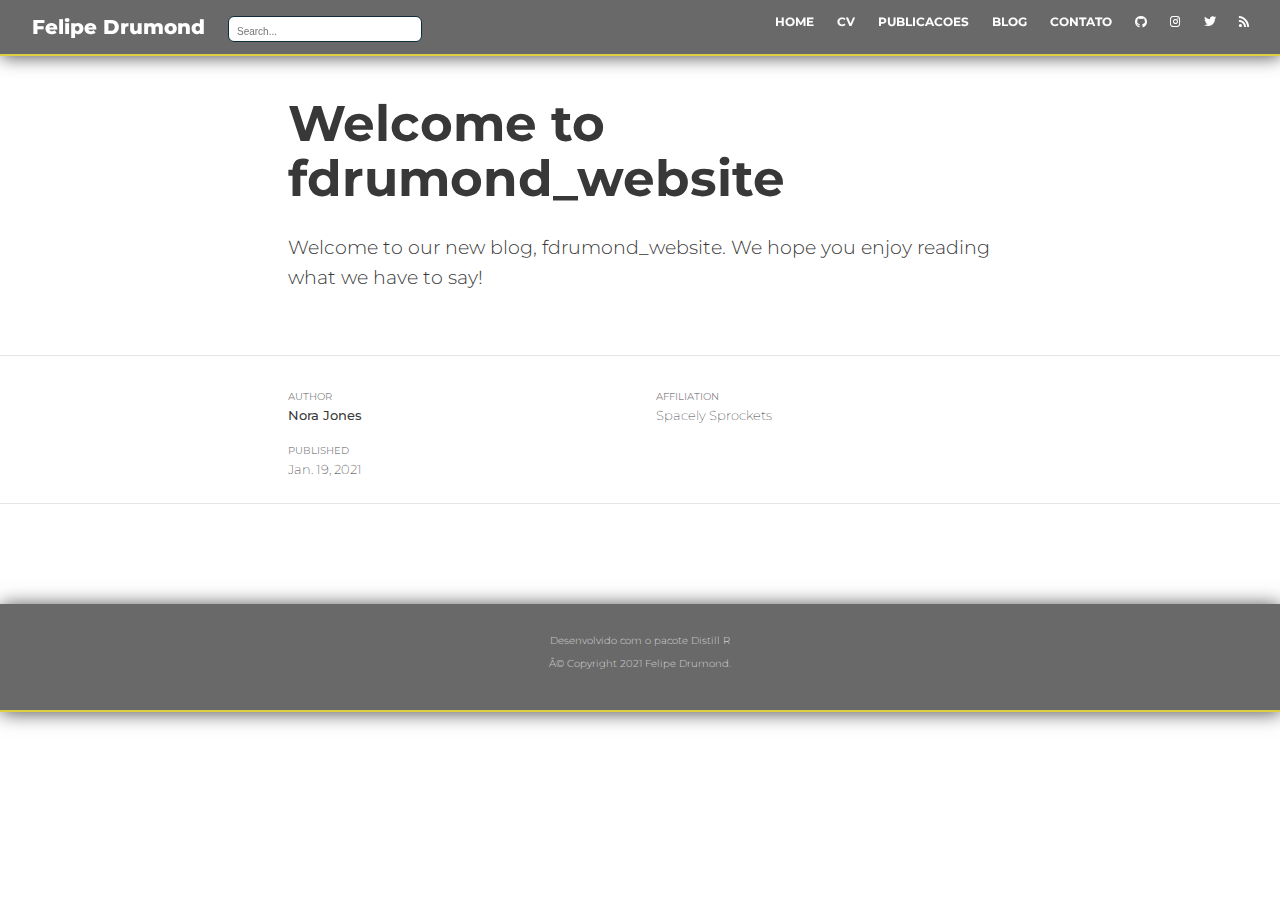
==== posts/welcome/index.html @ ba2a0229 "commit initial" ====
<!DOCTYPE html>

<html xmlns="http://www.w3.org/1999/xhtml" lang="" xml:lang="">

<head>
  <meta charset="utf-8"/>
  <meta name="viewport" content="width=device-width, initial-scale=1"/>
  <meta http-equiv="X-UA-Compatible" content="IE=Edge,chrome=1"/>
  <meta name="generator" content="distill" />

  <style type="text/css">
  /* Hide doc at startup (prevent jankiness while JS renders/transforms) */
  body {
    visibility: hidden;
  }
  </style>

 <!--radix_placeholder_import_source-->
 <!--/radix_placeholder_import_source-->

<style type="text/css">code{white-space: pre;}</style>
<style type="text/css" data-origin="pandoc">
a.sourceLine { display: inline-block; line-height: 1.25; }
a.sourceLine { pointer-events: none; color: inherit; text-decoration: inherit; }
a.sourceLine:empty { height: 1.2em; }
.sourceCode { overflow: visible; }
code.sourceCode { white-space: pre; position: relative; }
div.sourceCode { margin: 1em 0; }
pre.sourceCode { margin: 0; }
@media screen {
div.sourceCode { overflow: auto; }
}
@media print {
code.sourceCode { white-space: pre-wrap; }
a.sourceLine { text-indent: -1em; padding-left: 1em; }
}
pre.numberSource a.sourceLine
  { position: relative; left: -4em; }
pre.numberSource a.sourceLine::before
  { content: attr(title);
    position: relative; left: -1em; text-align: right; vertical-align: baseline;
    border: none; pointer-events: all; display: inline-block;
    -webkit-touch-callout: none; -webkit-user-select: none;
    -khtml-user-select: none; -moz-user-select: none;
    -ms-user-select: none; user-select: none;
    padding: 0 4px; width: 4em;
    color: #aaaaaa;
  }
pre.numberSource { margin-left: 3em; border-left: 1px solid #aaaaaa;  padding-left: 4px; }
div.sourceCode
  {  }
@media screen {
a.sourceLine::before { text-decoration: underline; }
}
code span.al { color: #ad0000; } /* Alert */
code span.an { color: #5e5e5e; } /* Annotation */
code span.at { color: #20794d; } /* Attribute */
code span.bn { color: #ad0000; } /* BaseN */
code span.bu { } /* BuiltIn */
code span.cf { color: #007ba5; } /* ControlFlow */
code span.ch { color: #20794d; } /* Char */
code span.cn { color: #8f5902; } /* Constant */
code span.co { color: #5e5e5e; } /* Comment */
code span.cv { color: #5e5e5e; font-style: italic; } /* CommentVar */
code span.do { color: #5e5e5e; font-style: italic; } /* Documentation */
code span.dt { color: #ad0000; } /* DataType */
code span.dv { color: #ad0000; } /* DecVal */
code span.er { color: #ad0000; } /* Error */
code span.ex { } /* Extension */
code span.fl { color: #ad0000; } /* Float */
code span.fu { color: #4758ab; } /* Function */
code span.im { } /* Import */
code span.in { color: #5e5e5e; } /* Information */
code span.kw { color: #007ba5; } /* Keyword */
code span.op { color: #5e5e5e; } /* Operator */
code span.ot { color: #007ba5; } /* Other */
code span.pp { color: #ad0000; } /* Preprocessor */
code span.sc { color: #20794d; } /* SpecialChar */
code span.ss { color: #20794d; } /* SpecialString */
code span.st { color: #20794d; } /* String */
code span.va { color: #111111; } /* Variable */
code span.vs { color: #20794d; } /* VerbatimString */
code span.wa { color: #5e5e5e; font-style: italic; } /* Warning */
</style>

  <!--radix_placeholder_meta_tags-->
<title>Felipe Drumond: Welcome to fdrumond_website</title>

<meta property="description" itemprop="description" content="Welcome to our new blog, fdrumond_website. We hope you enjoy &#10;reading what we have to say!"/>


<!--  https://schema.org/Article -->
<meta property="article:published" itemprop="datePublished" content="2021-01-19"/>
<meta property="article:created" itemprop="dateCreated" content="2021-01-19"/>
<meta name="article:author" content="Nora Jones"/>

<!--  https://developers.facebook.com/docs/sharing/webmasters#markup -->
<meta property="og:title" content="Felipe Drumond: Welcome to fdrumond_website"/>
<meta property="og:type" content="article"/>
<meta property="og:description" content="Welcome to our new blog, fdrumond_website. We hope you enjoy &#10;reading what we have to say!"/>
<meta property="og:locale" content="en_US"/>
<meta property="og:site_name" content="Felipe Drumond"/>

<!--  https://dev.twitter.com/cards/types/summary -->
<meta property="twitter:card" content="summary"/>
<meta property="twitter:title" content="Felipe Drumond: Welcome to fdrumond_website"/>
<meta property="twitter:description" content="Welcome to our new blog, fdrumond_website. We hope you enjoy &#10;reading what we have to say!"/>

<!--/radix_placeholder_meta_tags-->
  <!--radix_placeholder_rmarkdown_metadata-->

<script type="text/json" id="radix-rmarkdown-metadata">
{"type":"list","attributes":{"names":{"type":"character","attributes":{},"value":["title","description","author","date","output"]}},"value":[{"type":"character","attributes":{},"value":["Welcome to fdrumond_website"]},{"type":"character","attributes":{},"value":["Welcome to our new blog, fdrumond_website. We hope you enjoy \nreading what we have to say!"]},{"type":"list","attributes":{},"value":[{"type":"list","attributes":{"names":{"type":"character","attributes":{},"value":["name","url","affiliation","affiliation_url"]}},"value":[{"type":"character","attributes":{},"value":["Nora Jones"]},{"type":"character","attributes":{},"value":["https://example.com/norajones"]},{"type":"character","attributes":{},"value":["Spacely Sprockets"]},{"type":"character","attributes":{},"value":["https://example.com/spacelysprokets"]}]}]},{"type":"character","attributes":{},"value":["01-19-2021"]},{"type":"list","attributes":{"names":{"type":"character","attributes":{},"value":["distill::distill_article"]}},"value":[{"type":"list","attributes":{"names":{"type":"character","attributes":{},"value":["self_contained"]}},"value":[{"type":"logical","attributes":{},"value":[false]}]}]}]}
</script>
<!--/radix_placeholder_rmarkdown_metadata-->
  
  <script type="text/json" id="radix-resource-manifest">
  {"type":"NULL"}
  </script>
  <!--radix_placeholder_navigation_in_header-->
<meta name="distill:offset" content="../.."/>

<script type="application/javascript">

  window.headroom_prevent_pin = false;

  window.document.addEventListener("DOMContentLoaded", function (event) {

    // initialize headroom for banner
    var header = $('header').get(0);
    var headerHeight = header.offsetHeight;
    var headroom = new Headroom(header, {
      tolerance: 5,
      onPin : function() {
        if (window.headroom_prevent_pin) {
          window.headroom_prevent_pin = false;
          headroom.unpin();
        }
      }
    });
    headroom.init();
    if(window.location.hash)
      headroom.unpin();
    $(header).addClass('headroom--transition');

    // offset scroll location for banner on hash change
    // (see: https://github.com/WickyNilliams/headroom.js/issues/38)
    window.addEventListener("hashchange", function(event) {
      window.scrollTo(0, window.pageYOffset - (headerHeight + 25));
    });

    // responsive menu
    $('.distill-site-header').each(function(i, val) {
      var topnav = $(this);
      var toggle = topnav.find('.nav-toggle');
      toggle.on('click', function() {
        topnav.toggleClass('responsive');
      });
    });

    // nav dropdowns
    $('.nav-dropbtn').click(function(e) {
      $(this).next('.nav-dropdown-content').toggleClass('nav-dropdown-active');
      $(this).parent().siblings('.nav-dropdown')
         .children('.nav-dropdown-content').removeClass('nav-dropdown-active');
    });
    $("body").click(function(e){
      $('.nav-dropdown-content').removeClass('nav-dropdown-active');
    });
    $(".nav-dropdown").click(function(e){
      e.stopPropagation();
    });
  });
</script>

<style type="text/css">

/* Theme (user-documented overrideables for nav appearance) */

.distill-site-nav {
  color: rgba(255, 255, 255, 0.8);
  background-color: #0F2E3D;
  font-size: 15px;
  font-weight: 300;
}

.distill-site-nav a {
  color: inherit;
  text-decoration: none;
}

.distill-site-nav a:hover {
  color: white;
}

@media print {
  .distill-site-nav {
    display: none;
  }
}

.distill-site-header {

}

.distill-site-footer {

}


/* Site Header */

.distill-site-header {
  width: 100%;
  box-sizing: border-box;
  z-index: 3;
}

.distill-site-header .nav-left {
  display: inline-block;
  margin-left: 8px;
}

@media screen and (max-width: 768px) {
  .distill-site-header .nav-left {
    margin-left: 0;
  }
}


.distill-site-header .nav-right {
  float: right;
  margin-right: 8px;
}

.distill-site-header a,
.distill-site-header .title {
  display: inline-block;
  text-align: center;
  padding: 14px 10px 14px 10px;
}

.distill-site-header .title {
  font-size: 18px;
  min-width: 150px;
}

.distill-site-header .logo {
  padding: 0;
}

.distill-site-header .logo img {
  display: none;
  max-height: 20px;
  width: auto;
  margin-bottom: -4px;
}

.distill-site-header .nav-image img {
  max-height: 18px;
  width: auto;
  display: inline-block;
  margin-bottom: -3px;
}



@media screen and (min-width: 1000px) {
  .distill-site-header .logo img {
    display: inline-block;
  }
  .distill-site-header .nav-left {
    margin-left: 20px;
  }
  .distill-site-header .nav-right {
    margin-right: 20px;
  }
  .distill-site-header .title {
    padding-left: 12px;
  }
}


.distill-site-header .nav-toggle {
  display: none;
}

.nav-dropdown {
  display: inline-block;
  position: relative;
}

.nav-dropdown .nav-dropbtn {
  border: none;
  outline: none;
  color: rgba(255, 255, 255, 0.8);
  padding: 16px 10px;
  background-color: transparent;
  font-family: inherit;
  font-size: inherit;
  font-weight: inherit;
  margin: 0;
  margin-top: 1px;
  z-index: 2;
}

.nav-dropdown-content {
  display: none;
  position: absolute;
  background-color: white;
  min-width: 200px;
  border: 1px solid rgba(0,0,0,0.15);
  border-radius: 4px;
  box-shadow: 0px 8px 16px 0px rgba(0,0,0,0.1);
  z-index: 1;
  margin-top: 2px;
  white-space: nowrap;
  padding-top: 4px;
  padding-bottom: 4px;
}

.nav-dropdown-content hr {
  margin-top: 4px;
  margin-bottom: 4px;
  border: none;
  border-bottom: 1px solid rgba(0, 0, 0, 0.1);
}

.nav-dropdown-active {
  display: block;
}

.nav-dropdown-content a, .nav-dropdown-content .nav-dropdown-header {
  color: black;
  padding: 6px 24px;
  text-decoration: none;
  display: block;
  text-align: left;
}

.nav-dropdown-content .nav-dropdown-header {
  display: block;
  padding: 5px 24px;
  padding-bottom: 0;
  text-transform: uppercase;
  font-size: 14px;
  color: #999999;
  white-space: nowrap;
}

.nav-dropdown:hover .nav-dropbtn {
  color: white;
}

.nav-dropdown-content a:hover {
  background-color: #ddd;
  color: black;
}

.nav-right .nav-dropdown-content {
  margin-left: -45%;
  right: 0;
}

@media screen and (max-width: 768px) {
  .distill-site-header a, .distill-site-header .nav-dropdown  {display: none;}
  .distill-site-header a.nav-toggle {
    float: right;
    display: block;
  }
  .distill-site-header .title {
    margin-left: 0;
  }
  .distill-site-header .nav-right {
    margin-right: 0;
  }
  .distill-site-header {
    overflow: hidden;
  }
  .nav-right .nav-dropdown-content {
    margin-left: 0;
  }
}


@media screen and (max-width: 768px) {
  .distill-site-header.responsive {position: relative; min-height: 500px; }
  .distill-site-header.responsive a.nav-toggle {
    position: absolute;
    right: 0;
    top: 0;
  }
  .distill-site-header.responsive a,
  .distill-site-header.responsive .nav-dropdown {
    display: block;
    text-align: left;
  }
  .distill-site-header.responsive .nav-left,
  .distill-site-header.responsive .nav-right {
    width: 100%;
  }
  .distill-site-header.responsive .nav-dropdown {float: none;}
  .distill-site-header.responsive .nav-dropdown-content {position: relative;}
  .distill-site-header.responsive .nav-dropdown .nav-dropbtn {
    display: block;
    width: 100%;
    text-align: left;
  }
}

/* Site Footer */

.distill-site-footer {
  width: 100%;
  overflow: hidden;
  box-sizing: border-box;
  z-index: 3;
  margin-top: 30px;
  padding-top: 30px;
  padding-bottom: 30px;
  text-align: center;
}

/* Headroom */

d-title {
  padding-top: 6rem;
}

@media print {
  d-title {
    padding-top: 4rem;
  }
}

.headroom {
  z-index: 1000;
  position: fixed;
  top: 0;
  left: 0;
  right: 0;
}

.headroom--transition {
  transition: all .4s ease-in-out;
}

.headroom--unpinned {
  top: -100px;
}

.headroom--pinned {
  top: 0;
}

/* adjust viewport for navbar height */
/* helps vertically center bootstrap (non-distill) content */
.min-vh-100 {
  min-height: calc(100vh - 100px) !important;
}

</style>

<script src="../../site_libs/jquery-1.11.3/jquery.min.js"></script>
<link href="../../site_libs/font-awesome-5.1.0/css/all.css" rel="stylesheet"/>
<link href="../../site_libs/font-awesome-5.1.0/css/v4-shims.css" rel="stylesheet"/>
<script src="../../site_libs/headroom-0.9.4/headroom.min.js"></script>
<script src="../../site_libs/autocomplete-0.37.1/autocomplete.min.js"></script>
<script src="../../site_libs/fuse-6.4.1/fuse.min.js"></script>

<script type="application/javascript">

function getMeta(metaName) {
  var metas = document.getElementsByTagName('meta');
  for (let i = 0; i < metas.length; i++) {
    if (metas[i].getAttribute('name') === metaName) {
      return metas[i].getAttribute('content');
    }
  }
  return '';
}

function offsetURL(url) {
  var offset = getMeta('distill:offset');
  return offset ? offset + '/' + url : url;
}

function createFuseIndex() {

  // create fuse index
  var options = {
    keys: [
      { name: 'title', weight: 20 },
      { name: 'categories', weight: 15 },
      { name: 'description', weight: 10 },
      { name: 'contents', weight: 5 },
    ],
    ignoreLocation: true,
    threshold: 0
  };
  var fuse = new window.Fuse([], options);

  // fetch the main search.json
  return fetch(offsetURL('search.json'))
    .then(function(response) {
      if (response.status == 200) {
        return response.json().then(function(json) {
          // index main articles
          json.articles.forEach(function(article) {
            fuse.add(article);
          });
          // download collections and index their articles
          return Promise.all(json.collections.map(function(collection) {
            return fetch(offsetURL(collection)).then(function(response) {
              if (response.status === 200) {
                return response.json().then(function(articles) {
                  articles.forEach(function(article) {
                    fuse.add(article);
                  });
                })
              } else {
                return Promise.reject(
                  new Error('Unexpected status from search index request: ' +
                            response.status)
                );
              }
            });
          })).then(function() {
            return fuse;
          });
        });

      } else {
        return Promise.reject(
          new Error('Unexpected status from search index request: ' +
                      response.status)
        );
      }
    });
}

window.document.addEventListener("DOMContentLoaded", function (event) {

  // get search element (bail if we don't have one)
  var searchEl = window.document.getElementById('distill-search');
  if (!searchEl)
    return;

  createFuseIndex()
    .then(function(fuse) {

      // make search box visible
      searchEl.classList.remove('hidden');

      // initialize autocomplete
      var options = {
        autoselect: true,
        hint: false,
        minLength: 2,
      };
      window.autocomplete(searchEl, options, [{
        source: function(query, callback) {
          const searchOptions = {
            isCaseSensitive: false,
            shouldSort: true,
            minMatchCharLength: 2,
            limit: 10,
          };
          var results = fuse.search(query, searchOptions);
          callback(results
            .map(function(result) { return result.item; })
          );
        },
        templates: {
          suggestion: function(suggestion) {
            var img = suggestion.preview && Object.keys(suggestion.preview).length > 0
              ? `<img src="${offsetURL(suggestion.preview)}"</img>`
              : '';
            var html = `
              <div class="search-item">
                <h3>${suggestion.title}</h3>
                <div class="search-item-description">
                  ${suggestion.description || ''}
                </div>
                <div class="search-item-preview">
                  ${img}
                </div>
              </div>
            `;
            return html;
          }
        }
      }]).on('autocomplete:selected', function(event, suggestion) {
        window.location.href = offsetURL(suggestion.path);
      });
      // remove inline display style on autocompleter (we want to
      // manage responsive display via css)
      $('.algolia-autocomplete').css("display", "");
    })
    .catch(function(error) {
      console.log(error);
    });

});

</script>

<style type="text/css">

.nav-search {
  font-size: x-small;
}

/* Algolioa Autocomplete */

.algolia-autocomplete {
  display: inline-block;
  margin-left: 10px;
  vertical-align: sub;
  background-color: white;
  color: black;
  padding: 6px;
  padding-top: 8px;
  padding-bottom: 0;
  border-radius: 6px;
  border: 1px #0F2E3D solid;
  width: 180px;
}


@media screen and (max-width: 768px) {
  .distill-site-nav .algolia-autocomplete {
    display: none;
    visibility: hidden;
  }
  .distill-site-nav.responsive .algolia-autocomplete {
    display: inline-block;
    visibility: visible;
  }
  .distill-site-nav.responsive .algolia-autocomplete .aa-dropdown-menu {
    margin-left: 0;
    width: 400px;
    max-height: 400px;
  }
}

.algolia-autocomplete .aa-input, .algolia-autocomplete .aa-hint {
  width: 90%;
  outline: none;
  border: none;
}

.algolia-autocomplete .aa-hint {
  color: #999;
}
.algolia-autocomplete .aa-dropdown-menu {
  width: 550px;
  max-height: 70vh;
  overflow-x: visible;
  overflow-y: scroll;
  padding: 5px;
  margin-top: 3px;
  margin-left: -150px;
  background-color: #fff;
  border-radius: 5px;
  border: 1px solid #999;
  border-top: none;
}

.algolia-autocomplete .aa-dropdown-menu .aa-suggestion {
  cursor: pointer;
  padding: 5px 4px;
  border-bottom: 1px solid #eee;
}

.algolia-autocomplete .aa-dropdown-menu .aa-suggestion:last-of-type {
  border-bottom: none;
  margin-bottom: 2px;
}

.algolia-autocomplete .aa-dropdown-menu .aa-suggestion .search-item {
  overflow: hidden;
  font-size: 0.8em;
  line-height: 1.4em;
}

.algolia-autocomplete .aa-dropdown-menu .aa-suggestion .search-item h3 {
  font-size: 1rem;
  margin-block-start: 0;
  margin-block-end: 5px;
}

.algolia-autocomplete .aa-dropdown-menu .aa-suggestion .search-item-description {
  display: inline-block;
  overflow: hidden;
  height: 2.8em;
  width: 80%;
  margin-right: 4%;
}

.algolia-autocomplete .aa-dropdown-menu .aa-suggestion .search-item-preview {
  display: inline-block;
  width: 15%;
}

.algolia-autocomplete .aa-dropdown-menu .aa-suggestion .search-item-preview img {
  height: 3em;
  width: auto;
  display: none;
}

.algolia-autocomplete .aa-dropdown-menu .aa-suggestion .search-item-preview img[src] {
  display: initial;
}

.algolia-autocomplete .aa-dropdown-menu .aa-suggestion.aa-cursor {
  background-color: #eee;
}
.algolia-autocomplete .aa-dropdown-menu .aa-suggestion em {
  font-weight: bold;
  font-style: normal;
}

</style>


<!--/radix_placeholder_navigation_in_header-->
  <!--radix_placeholder_distill-->

<style type="text/css">

body {
  background-color: white;
}

.pandoc-table {
  width: 100%;
}

.pandoc-table>caption {
  margin-bottom: 10px;
}

.pandoc-table th:not([align]) {
  text-align: left;
}

.pagedtable-footer {
  font-size: 15px;
}

d-byline .byline {
  grid-template-columns: 2fr 2fr;
}

d-byline .byline h3 {
  margin-block-start: 1.5em;
}

d-byline .byline .authors-affiliations h3 {
  margin-block-start: 0.5em;
}

.authors-affiliations .orcid-id {
  width: 16px;
  height:16px;
  margin-left: 4px;
  margin-right: 4px;
  vertical-align: middle;
  padding-bottom: 2px;
}

d-title .dt-tags {
  margin-top: 1em;
  grid-column: text;
}

.dt-tags .dt-tag {
  text-decoration: none;
  display: inline-block;
  color: rgba(0,0,0,0.6);
  padding: 0em 0.4em;
  margin-right: 0.5em;
  margin-bottom: 0.4em;
  font-size: 70%;
  border: 1px solid rgba(0,0,0,0.2);
  border-radius: 3px;
  text-transform: uppercase;
  font-weight: 500;
}

d-article table.gt_table td,
d-article table.gt_table th {
  border-bottom: none;
}

.html-widget {
  margin-bottom: 2.0em;
}

.l-screen-inset {
  padding-right: 16px;
}

.l-screen .caption {
  margin-left: 10px;
}

.shaded {
  background: rgb(247, 247, 247);
  padding-top: 20px;
  padding-bottom: 20px;
  border-top: 1px solid rgba(0, 0, 0, 0.1);
  border-bottom: 1px solid rgba(0, 0, 0, 0.1);
}

.shaded .html-widget {
  margin-bottom: 0;
  border: 1px solid rgba(0, 0, 0, 0.1);
}

.shaded .shaded-content {
  background: white;
}

.text-output {
  margin-top: 0;
  line-height: 1.5em;
}

.hidden {
  display: none !important;
}

d-article {
  padding-top: 2.5rem;
  padding-bottom: 30px;
}

d-appendix {
  padding-top: 30px;
}

d-article>p>img {
  width: 100%;
}

d-article h2 {
  margin: 1rem 0 1.5rem 0;
}

d-article h3 {
  margin-top: 1.5rem;
}

d-article iframe {
  border: 1px solid rgba(0, 0, 0, 0.1);
  margin-bottom: 2.0em;
  width: 100%;
}

/* Tweak code blocks */

d-article div.sourceCode code,
d-article pre code {
  font-family: Consolas, Monaco, 'Andale Mono', 'Ubuntu Mono', monospace;
}

d-article pre,
d-article div.sourceCode,
d-article div.sourceCode pre {
  overflow: auto;
}

d-article div.sourceCode {
  background-color: white;
}

d-article div.sourceCode pre {
  padding-left: 10px;
  font-size: 12px;
  border-left: 2px solid rgba(0,0,0,0.1);
}

d-article pre {
  font-size: 12px;
  color: black;
  background: none;
  margin-top: 0;
  text-align: left;
  white-space: pre;
  word-spacing: normal;
  word-break: normal;
  word-wrap: normal;
  line-height: 1.5;

  -moz-tab-size: 4;
  -o-tab-size: 4;
  tab-size: 4;

  -webkit-hyphens: none;
  -moz-hyphens: none;
  -ms-hyphens: none;
  hyphens: none;
}

d-article pre a {
  border-bottom: none;
}

d-article pre a:hover {
  border-bottom: none;
  text-decoration: underline;
}

d-article details {
  grid-column: text;
  margin-bottom: 0.8em;
}

@media(min-width: 768px) {

d-article pre,
d-article div.sourceCode,
d-article div.sourceCode pre {
  overflow: visible !important;
}

d-article div.sourceCode pre {
  padding-left: 18px;
  font-size: 14px;
}

d-article pre {
  font-size: 14px;
}

}

figure img.external {
  background: white;
  border: 1px solid rgba(0, 0, 0, 0.1);
  box-shadow: 0 1px 8px rgba(0, 0, 0, 0.1);
  padding: 18px;
  box-sizing: border-box;
}

/* CSS for d-contents */

.d-contents {
  grid-column: text;
  color: rgba(0,0,0,0.8);
  font-size: 0.9em;
  padding-bottom: 1em;
  margin-bottom: 1em;
  padding-bottom: 0.5em;
  margin-bottom: 1em;
  padding-left: 0.25em;
  justify-self: start;
}

@media(min-width: 1000px) {
  .d-contents.d-contents-float {
    height: 0;
    grid-column-start: 1;
    grid-column-end: 4;
    justify-self: center;
    padding-right: 3em;
    padding-left: 2em;
  }
}

.d-contents nav h3 {
  font-size: 18px;
  margin-top: 0;
  margin-bottom: 1em;
}

.d-contents li {
  list-style-type: none
}

.d-contents nav > ul {
  padding-left: 0;
}

.d-contents ul {
  padding-left: 1em
}

.d-contents nav ul li {
  margin-top: 0.6em;
  margin-bottom: 0.2em;
}

.d-contents nav a {
  font-size: 13px;
  border-bottom: none;
  text-decoration: none
  color: rgba(0, 0, 0, 0.8);
}

.d-contents nav a:hover {
  text-decoration: underline solid rgba(0, 0, 0, 0.6)
}

.d-contents nav > ul > li > a {
  font-weight: 600;
}

.d-contents nav > ul > li > ul {
  font-weight: inherit;
}

.d-contents nav > ul > li > ul > li {
  margin-top: 0.2em;
}


.d-contents nav ul {
  margin-top: 0;
  margin-bottom: 0.25em;
}

.d-article-with-toc h2:nth-child(2) {
  margin-top: 0;
}


/* Figure */

.figure {
  position: relative;
  margin-bottom: 2.5em;
  margin-top: 1.5em;
}

.figure img {
  width: 100%;
}

.figure .caption {
  color: rgba(0, 0, 0, 0.6);
  font-size: 12px;
  line-height: 1.5em;
}

.figure img.external {
  background: white;
  border: 1px solid rgba(0, 0, 0, 0.1);
  box-shadow: 0 1px 8px rgba(0, 0, 0, 0.1);
  padding: 18px;
  box-sizing: border-box;
}

.figure .caption a {
  color: rgba(0, 0, 0, 0.6);
}

.figure .caption b,
.figure .caption strong, {
  font-weight: 600;
  color: rgba(0, 0, 0, 1.0);
}

/* Citations */

d-article .citation {
  color: inherit;
  cursor: inherit;
}

div.hanging-indent{
  margin-left: 1em; text-indent: -1em;
}

/* Citation hover box */

.tippy-box[data-theme~=light-border] {
  background-color: rgba(250, 250, 250, 0.95);
}

.tippy-content > p {
  margin-bottom: 0;
  padding: 2px;
}


/* Tweak 1000px media break to show more text */

@media(min-width: 1000px) {
  .base-grid,
  distill-header,
  d-title,
  d-abstract,
  d-article,
  d-appendix,
  distill-appendix,
  d-byline,
  d-footnote-list,
  d-citation-list,
  distill-footer {
    grid-template-columns: [screen-start] 1fr [page-start kicker-start] 80px [middle-start] 50px [text-start kicker-end] 65px 65px 65px 65px 65px 65px 65px 65px [text-end gutter-start] 65px [middle-end] 65px [page-end gutter-end] 1fr [screen-end];
    grid-column-gap: 16px;
  }

  .grid {
    grid-column-gap: 16px;
  }

  d-article {
    font-size: 1.06rem;
    line-height: 1.7em;
  }
  figure .caption, .figure .caption, figure figcaption {
    font-size: 13px;
  }
}

@media(min-width: 1180px) {
  .base-grid,
  distill-header,
  d-title,
  d-abstract,
  d-article,
  d-appendix,
  distill-appendix,
  d-byline,
  d-footnote-list,
  d-citation-list,
  distill-footer {
    grid-template-columns: [screen-start] 1fr [page-start kicker-start] 60px [middle-start] 60px [text-start kicker-end] 60px 60px 60px 60px 60px 60px 60px 60px [text-end gutter-start] 60px [middle-end] 60px [page-end gutter-end] 1fr [screen-end];
    grid-column-gap: 32px;
  }

  .grid {
    grid-column-gap: 32px;
  }
}


/* Get the citation styles for the appendix (not auto-injected on render since
   we do our own rendering of the citation appendix) */

d-appendix .citation-appendix,
.d-appendix .citation-appendix {
  font-size: 11px;
  line-height: 15px;
  border-left: 1px solid rgba(0, 0, 0, 0.1);
  padding-left: 18px;
  border: 1px solid rgba(0,0,0,0.1);
  background: rgba(0, 0, 0, 0.02);
  padding: 10px 18px;
  border-radius: 3px;
  color: rgba(150, 150, 150, 1);
  overflow: hidden;
  margin-top: -12px;
  white-space: pre-wrap;
  word-wrap: break-word;
}

/* Include appendix styles here so they can be overridden */

d-appendix {
  contain: layout style;
  font-size: 0.8em;
  line-height: 1.7em;
  margin-top: 60px;
  margin-bottom: 0;
  border-top: 1px solid rgba(0, 0, 0, 0.1);
  color: rgba(0,0,0,0.5);
  padding-top: 60px;
  padding-bottom: 48px;
}

d-appendix h3 {
  grid-column: page-start / text-start;
  font-size: 15px;
  font-weight: 500;
  margin-top: 1em;
  margin-bottom: 0;
  color: rgba(0,0,0,0.65);
}

d-appendix h3 + * {
  margin-top: 1em;
}

d-appendix ol {
  padding: 0 0 0 15px;
}

@media (min-width: 768px) {
  d-appendix ol {
    padding: 0 0 0 30px;
    margin-left: -30px;
  }
}

d-appendix li {
  margin-bottom: 1em;
}

d-appendix a {
  color: rgba(0, 0, 0, 0.6);
}

d-appendix > * {
  grid-column: text;
}

d-appendix > d-footnote-list,
d-appendix > d-citation-list,
d-appendix > distill-appendix {
  grid-column: screen;
}

/* Include footnote styles here so they can be overridden */

d-footnote-list {
  contain: layout style;
}

d-footnote-list > * {
  grid-column: text;
}

d-footnote-list a.footnote-backlink {
  color: rgba(0,0,0,0.3);
  padding-left: 0.5em;
}



/* Anchor.js */

.anchorjs-link {
  /*transition: all .25s linear; */
  text-decoration: none;
  border-bottom: none;
}
*:hover > .anchorjs-link {
  margin-left: -1.125em !important;
  text-decoration: none;
  border-bottom: none;
}

/* Social footer */

.social_footer {
  margin-top: 30px;
  margin-bottom: 0;
  color: rgba(0,0,0,0.67);
}

.disqus-comments {
  margin-right: 30px;
}

.disqus-comment-count {
  border-bottom: 1px solid rgba(0, 0, 0, 0.4);
  cursor: pointer;
}

#disqus_thread {
  margin-top: 30px;
}

.article-sharing a {
  border-bottom: none;
  margin-right: 8px;
}

.article-sharing a:hover {
  border-bottom: none;
}

.sidebar-section.subscribe {
  font-size: 12px;
  line-height: 1.6em;
}

.subscribe p {
  margin-bottom: 0.5em;
}


.article-footer .subscribe {
  font-size: 15px;
  margin-top: 45px;
}


.sidebar-section.custom {
  font-size: 12px;
  line-height: 1.6em;
}

.custom p {
  margin-bottom: 0.5em;
}

/* Styles for listing layout (hide title) */
.layout-listing d-title, .layout-listing .d-title {
  display: none;
}

/* Styles for posts lists (not auto-injected) */


.posts-with-sidebar {
  padding-left: 45px;
  padding-right: 45px;
}

.posts-list .description h2,
.posts-list .description p {
  font-family: -apple-system, BlinkMacSystemFont, "Segoe UI", Roboto, Oxygen, Ubuntu, Cantarell, "Fira Sans", "Droid Sans", "Helvetica Neue", Arial, sans-serif;
}

.posts-list .description h2 {
  font-weight: 700;
  border-bottom: none;
  padding-bottom: 0;
}

.posts-list h2.post-tag {
  border-bottom: 1px solid rgba(0, 0, 0, 0.2);
  padding-bottom: 12px;
}
.posts-list {
  margin-top: 60px;
  margin-bottom: 24px;
}

.posts-list .post-preview {
  text-decoration: none;
  overflow: hidden;
  display: block;
  border-bottom: 1px solid rgba(0, 0, 0, 0.1);
  padding: 24px 0;
}

.post-preview-last {
  border-bottom: none !important;
}

.posts-list .posts-list-caption {
  grid-column: screen;
  font-weight: 400;
}

.posts-list .post-preview h2 {
  margin: 0 0 6px 0;
  line-height: 1.2em;
  font-style: normal;
  font-size: 24px;
}

.posts-list .post-preview p {
  margin: 0 0 12px 0;
  line-height: 1.4em;
  font-size: 16px;
}

.posts-list .post-preview .thumbnail {
  box-sizing: border-box;
  margin-bottom: 24px;
  position: relative;
  max-width: 500px;
}
.posts-list .post-preview img {
  width: 100%;
  display: block;
}

.posts-list .metadata {
  font-size: 12px;
  line-height: 1.4em;
  margin-bottom: 18px;
}

.posts-list .metadata > * {
  display: inline-block;
}

.posts-list .metadata .publishedDate {
  margin-right: 2em;
}

.posts-list .metadata .dt-authors {
  display: block;
  margin-top: 0.3em;
  margin-right: 2em;
}

.posts-list .dt-tags {
  display: block;
  line-height: 1em;
}

.posts-list .dt-tags .dt-tag {
  display: inline-block;
  color: rgba(0,0,0,0.6);
  padding: 0.3em 0.4em;
  margin-right: 0.2em;
  margin-bottom: 0.4em;
  font-size: 60%;
  border: 1px solid rgba(0,0,0,0.2);
  border-radius: 3px;
  text-transform: uppercase;
  font-weight: 500;
}

.posts-list img {
  opacity: 1;
}

.posts-list img[data-src] {
  opacity: 0;
}

.posts-more {
  clear: both;
}


.posts-sidebar {
  font-size: 16px;
}

.posts-sidebar h3 {
  font-size: 16px;
  margin-top: 0;
  margin-bottom: 0.5em;
  font-weight: 400;
  text-transform: uppercase;
}

.sidebar-section {
  margin-bottom: 30px;
}

.categories ul {
  list-style-type: none;
  margin: 0;
  padding: 0;
}

.categories li {
  color: rgba(0, 0, 0, 0.8);
  margin-bottom: 0;
}

.categories li>a {
  border-bottom: none;
}

.categories li>a:hover {
  border-bottom: 1px solid rgba(0, 0, 0, 0.4);
}

.categories .active {
  font-weight: 600;
}

.categories .category-count {
  color: rgba(0, 0, 0, 0.4);
}


@media(min-width: 768px) {
  .posts-list .post-preview h2 {
    font-size: 26px;
  }
  .posts-list .post-preview .thumbnail {
    float: right;
    width: 30%;
    margin-bottom: 0;
  }
  .posts-list .post-preview .description {
    float: left;
    width: 45%;
  }
  .posts-list .post-preview .metadata {
    float: left;
    width: 20%;
    margin-top: 8px;
  }
  .posts-list .post-preview p {
    margin: 0 0 12px 0;
    line-height: 1.5em;
    font-size: 16px;
  }
  .posts-with-sidebar .posts-list {
    float: left;
    width: 75%;
  }
  .posts-with-sidebar .posts-sidebar {
    float: right;
    width: 20%;
    margin-top: 60px;
    padding-top: 24px;
    padding-bottom: 24px;
  }
}


/* Improve display for browsers without grid (IE/Edge <= 15) */

.downlevel {
  line-height: 1.6em;
  font-family: -apple-system, BlinkMacSystemFont, "Segoe UI", Roboto, Oxygen, Ubuntu, Cantarell, "Fira Sans", "Droid Sans", "Helvetica Neue", Arial, sans-serif;
  margin: 0;
}

.downlevel .d-title {
  padding-top: 6rem;
  padding-bottom: 1.5rem;
}

.downlevel .d-title h1 {
  font-size: 50px;
  font-weight: 700;
  line-height: 1.1em;
  margin: 0 0 0.5rem;
}

.downlevel .d-title p {
  font-weight: 300;
  font-size: 1.2rem;
  line-height: 1.55em;
  margin-top: 0;
}

.downlevel .d-byline {
  padding-top: 0.8em;
  padding-bottom: 0.8em;
  font-size: 0.8rem;
  line-height: 1.8em;
}

.downlevel .section-separator {
  border: none;
  border-top: 1px solid rgba(0, 0, 0, 0.1);
}

.downlevel .d-article {
  font-size: 1.06rem;
  line-height: 1.7em;
  padding-top: 1rem;
  padding-bottom: 2rem;
}


.downlevel .d-appendix {
  padding-left: 0;
  padding-right: 0;
  max-width: none;
  font-size: 0.8em;
  line-height: 1.7em;
  margin-bottom: 0;
  color: rgba(0,0,0,0.5);
  padding-top: 40px;
  padding-bottom: 48px;
}

.downlevel .footnotes ol {
  padding-left: 13px;
}

.downlevel .base-grid,
.downlevel .distill-header,
.downlevel .d-title,
.downlevel .d-abstract,
.downlevel .d-article,
.downlevel .d-appendix,
.downlevel .distill-appendix,
.downlevel .d-byline,
.downlevel .d-footnote-list,
.downlevel .d-citation-list,
.downlevel .distill-footer,
.downlevel .appendix-bottom,
.downlevel .posts-container {
  padding-left: 40px;
  padding-right: 40px;
}

@media(min-width: 768px) {
  .downlevel .base-grid,
  .downlevel .distill-header,
  .downlevel .d-title,
  .downlevel .d-abstract,
  .downlevel .d-article,
  .downlevel .d-appendix,
  .downlevel .distill-appendix,
  .downlevel .d-byline,
  .downlevel .d-footnote-list,
  .downlevel .d-citation-list,
  .downlevel .distill-footer,
  .downlevel .appendix-bottom,
  .downlevel .posts-container {
  padding-left: 150px;
  padding-right: 150px;
  max-width: 900px;
}
}

.downlevel pre code {
  display: block;
  border-left: 2px solid rgba(0, 0, 0, .1);
  padding: 0 0 0 20px;
  font-size: 14px;
}

.downlevel code, .downlevel pre {
  color: black;
  background: none;
  font-family: Consolas, Monaco, 'Andale Mono', 'Ubuntu Mono', monospace;
  text-align: left;
  white-space: pre;
  word-spacing: normal;
  word-break: normal;
  word-wrap: normal;
  line-height: 1.5;

  -moz-tab-size: 4;
  -o-tab-size: 4;
  tab-size: 4;

  -webkit-hyphens: none;
  -moz-hyphens: none;
  -ms-hyphens: none;
  hyphens: none;
}

.downlevel .posts-list .post-preview {
  color: inherit;
}



</style>

<script type="application/javascript">

function is_downlevel_browser() {
  if (bowser.isUnsupportedBrowser({ msie: "12", msedge: "16"},
                                 window.navigator.userAgent)) {
    return true;
  } else {
    return window.load_distill_framework === undefined;
  }
}

// show body when load is complete
function on_load_complete() {

  // add anchors
  if (window.anchors) {
    window.anchors.options.placement = 'left';
    window.anchors.add('d-article > h2, d-article > h3, d-article > h4, d-article > h5');
  }


  // set body to visible
  document.body.style.visibility = 'visible';

  // force redraw for leaflet widgets
  if (window.HTMLWidgets) {
    var maps = window.HTMLWidgets.findAll(".leaflet");
    $.each(maps, function(i, el) {
      var map = this.getMap();
      map.invalidateSize();
      map.eachLayer(function(layer) {
        if (layer instanceof L.TileLayer)
          layer.redraw();
      });
    });
  }

  // trigger 'shown' so htmlwidgets resize
  $('d-article').trigger('shown');
}

function init_distill() {

  init_common();

  // create front matter
  var front_matter = $('<d-front-matter></d-front-matter>');
  $('#distill-front-matter').wrap(front_matter);

  // create d-title
  $('.d-title').changeElementType('d-title');

  // create d-byline
  var byline = $('<d-byline></d-byline>');
  $('.d-byline').replaceWith(byline);

  // create d-article
  var article = $('<d-article></d-article>');
  $('.d-article').wrap(article).children().unwrap();

  // move posts container into article
  $('.posts-container').appendTo($('d-article'));

  // create d-appendix
  $('.d-appendix').changeElementType('d-appendix');

  // flag indicating that we have appendix items
  var appendix = $('.appendix-bottom').children('h3').length > 0;

  // replace footnotes with <d-footnote>
  $('.footnote-ref').each(function(i, val) {
    appendix = true;
    var href = $(this).attr('href');
    var id = href.replace('#', '');
    var fn = $('#' + id);
    var fn_p = $('#' + id + '>p');
    fn_p.find('.footnote-back').remove();
    var text = fn_p.html();
    var dtfn = $('<d-footnote></d-footnote>');
    dtfn.html(text);
    $(this).replaceWith(dtfn);
  });
  // remove footnotes
  $('.footnotes').remove();

  // move refs into #references-listing
  $('#references-listing').replaceWith($('#refs'));

  $('h1.appendix, h2.appendix').each(function(i, val) {
    $(this).changeElementType('h3');
  });
  $('h3.appendix').each(function(i, val) {
    var id = $(this).attr('id');
    $('.d-contents a[href="#' + id + '"]').parent().remove();
    appendix = true;
    $(this).nextUntil($('h1, h2, h3')).addBack().appendTo($('d-appendix'));
  });

  // show d-appendix if we have appendix content
  $("d-appendix").css('display', appendix ? 'grid' : 'none');

  // localize layout chunks to just output
  $('.layout-chunk').each(function(i, val) {

    // capture layout
    var layout = $(this).attr('data-layout');

    // apply layout to markdown level block elements
    var elements = $(this).children().not('details, div.sourceCode, pre, script');
    elements.each(function(i, el) {
      var layout_div = $('<div class="' + layout + '"></div>');
      if (layout_div.hasClass('shaded')) {
        var shaded_content = $('<div class="shaded-content"></div>');
        $(this).wrap(shaded_content);
        $(this).parent().wrap(layout_div);
      } else {
        $(this).wrap(layout_div);
      }
    });


    // unwrap the layout-chunk div
    $(this).children().unwrap();
  });

  // remove code block used to force  highlighting css
  $('.distill-force-highlighting-css').parent().remove();

  // remove empty line numbers inserted by pandoc when using a
  // custom syntax highlighting theme
  $('code.sourceCode a:empty').remove();

  // load distill framework
  load_distill_framework();

  // wait for window.distillRunlevel == 4 to do post processing
  function distill_post_process() {

    if (!window.distillRunlevel || window.distillRunlevel < 4)
      return;

    // hide author/affiliations entirely if we have no authors
    var front_matter = JSON.parse($("#distill-front-matter").html());
    var have_authors = front_matter.authors && front_matter.authors.length > 0;
    if (!have_authors)
      $('d-byline').addClass('hidden');

    // article with toc class
    $('.d-contents').parent().addClass('d-article-with-toc');

    // strip links that point to #
    $('.authors-affiliations').find('a[href="#"]').removeAttr('href');

    // add orcid ids
    $('.authors-affiliations').find('.author').each(function(i, el) {
      var orcid_id = front_matter.authors[i].orcidID;
      if (orcid_id) {
        var a = $('<a></a>');
        a.attr('href', 'https://orcid.org/' + orcid_id);
        var img = $('<img></img>');
        img.addClass('orcid-id');
        img.attr('alt', 'ORCID ID');
        img.attr('src','[data-uri]');
        a.append(img);
        $(this).append(a);
      }
    });

    // hide elements of author/affiliations grid that have no value
    function hide_byline_column(caption) {
      $('d-byline').find('h3:contains("' + caption + '")').parent().css('visibility', 'hidden');
    }

    // affiliations
    var have_affiliations = false;
    for (var i = 0; i<front_matter.authors.length; ++i) {
      var author = front_matter.authors[i];
      if (author.affiliation !== "&nbsp;") {
        have_affiliations = true;
        break;
      }
    }
    if (!have_affiliations)
      $('d-byline').find('h3:contains("Affiliations")').css('visibility', 'hidden');

    // published date
    if (!front_matter.publishedDate)
      hide_byline_column("Published");

    // document object identifier
    var doi = $('d-byline').find('h3:contains("DOI")');
    var doi_p = doi.next().empty();
    if (!front_matter.doi) {
      // if we have a citation and valid citationText then link to that
      if ($('#citation').length > 0 && front_matter.citationText) {
        doi.html('Citation');
        $('<a href="#citation"></a>')
          .text(front_matter.citationText)
          .appendTo(doi_p);
      } else {
        hide_byline_column("DOI");
      }
    } else {
      $('<a></a>')
         .attr('href', "https://doi.org/" + front_matter.doi)
         .html(front_matter.doi)
         .appendTo(doi_p);
    }

     // change plural form of authors/affiliations
    if (front_matter.authors.length === 1) {
      var grid = $('.authors-affiliations');
      grid.children('h3:contains("Authors")').text('Author');
      grid.children('h3:contains("Affiliations")').text('Affiliation');
    }

    // remove d-appendix and d-footnote-list local styles
    $('d-appendix > style:first-child').remove();
    $('d-footnote-list > style:first-child').remove();

    // move appendix-bottom entries to the bottom
    $('.appendix-bottom').appendTo('d-appendix').children().unwrap();
    $('.appendix-bottom').remove();

    // hoverable references
    $('span.citation[data-cites]').each(function() {
      var refHtml = $('#ref-' + $(this).attr('data-cites')).html();
      window.tippy(this, {
        allowHTML: true,
        content: refHtml,
        maxWidth: 500,
        interactive: true,
        interactiveBorder: 10,
        theme: 'light-border',
        placement: 'bottom-start'
      });
    });

    // clear polling timer
    clearInterval(tid);

    // show body now that everything is ready
    on_load_complete();
  }

  var tid = setInterval(distill_post_process, 50);
  distill_post_process();

}

function init_downlevel() {

  init_common();

   // insert hr after d-title
  $('.d-title').after($('<hr class="section-separator"/>'));

  // check if we have authors
  var front_matter = JSON.parse($("#distill-front-matter").html());
  var have_authors = front_matter.authors && front_matter.authors.length > 0;

  // manage byline/border
  if (!have_authors)
    $('.d-byline').remove();
  $('.d-byline').after($('<hr class="section-separator"/>'));
  $('.d-byline a').remove();

  // remove toc
  $('.d-contents').remove();

  // move appendix elements
  $('h1.appendix, h2.appendix').each(function(i, val) {
    $(this).changeElementType('h3');
  });
  $('h3.appendix').each(function(i, val) {
    $(this).nextUntil($('h1, h2, h3')).addBack().appendTo($('.d-appendix'));
  });


  // inject headers into references and footnotes
  var refs_header = $('<h3></h3>');
  refs_header.text('References');
  $('#refs').prepend(refs_header);

  var footnotes_header = $('<h3></h3');
  footnotes_header.text('Footnotes');
  $('.footnotes').children('hr').first().replaceWith(footnotes_header);

  // move appendix-bottom entries to the bottom
  $('.appendix-bottom').appendTo('.d-appendix').children().unwrap();
  $('.appendix-bottom').remove();

  // remove appendix if it's empty
  if ($('.d-appendix').children().length === 0)
    $('.d-appendix').remove();

  // prepend separator above appendix
  $('.d-appendix').before($('<hr class="section-separator" style="clear: both"/>'));

  // trim code
  $('pre>code').each(function(i, val) {
    $(this).html($.trim($(this).html()));
  });

  // move posts-container right before article
  $('.posts-container').insertBefore($('.d-article'));

  $('body').addClass('downlevel');

  on_load_complete();
}


function init_common() {

  // jquery plugin to change element types
  (function($) {
    $.fn.changeElementType = function(newType) {
      var attrs = {};

      $.each(this[0].attributes, function(idx, attr) {
        attrs[attr.nodeName] = attr.nodeValue;
      });

      this.replaceWith(function() {
        return $("<" + newType + "/>", attrs).append($(this).contents());
      });
    };
  })(jQuery);

  // prevent underline for linked images
  $('a > img').parent().css({'border-bottom' : 'none'});

  // mark non-body figures created by knitr chunks as 100% width
  $('.layout-chunk').each(function(i, val) {
    var figures = $(this).find('img, .html-widget');
    if ($(this).attr('data-layout') !== "l-body") {
      figures.css('width', '100%');
    } else {
      figures.css('max-width', '100%');
      figures.filter("[width]").each(function(i, val) {
        var fig = $(this);
        fig.css('width', fig.attr('width') + 'px');
      });

    }
  });

  // auto-append index.html to post-preview links in file: protocol
  // and in rstudio ide preview
  $('.post-preview').each(function(i, val) {
    if (window.location.protocol === "file:")
      $(this).attr('href', $(this).attr('href') + "index.html");
  });

  // get rid of index.html references in header
  if (window.location.protocol !== "file:") {
    $('.distill-site-header a[href]').each(function(i,val) {
      $(this).attr('href', $(this).attr('href').replace("index.html", "./"));
    });
  }

  // add class to pandoc style tables
  $('tr.header').parent('thead').parent('table').addClass('pandoc-table');
  $('.kable-table').children('table').addClass('pandoc-table');

  // add figcaption style to table captions
  $('caption').parent('table').addClass("figcaption");

  // initialize posts list
  if (window.init_posts_list)
    window.init_posts_list();

  // implmement disqus comment link
  $('.disqus-comment-count').click(function() {
    window.headroom_prevent_pin = true;
    $('#disqus_thread').toggleClass('hidden');
    if (!$('#disqus_thread').hasClass('hidden')) {
      var offset = $(this).offset();
      $(window).resize();
      $('html, body').animate({
        scrollTop: offset.top - 35
      });
    }
  });
}

document.addEventListener('DOMContentLoaded', function() {
  if (is_downlevel_browser())
    init_downlevel();
  else
    window.addEventListener('WebComponentsReady', init_distill);
});

</script>

<!--/radix_placeholder_distill-->
  <script src="../../site_libs/jquery-1.11.3/jquery.min.js"></script>
  <script src="../../site_libs/popper-2.6.0/popper.min.js"></script>
  <link href="../../site_libs/tippy-6.2.7/tippy.css" rel="stylesheet" />
  <link href="../../site_libs/tippy-6.2.7/tippy-light-border.css" rel="stylesheet" />
  <script src="../../site_libs/tippy-6.2.7/tippy.umd.min.js"></script>
  <script src="../../site_libs/anchor-4.2.2/anchor.min.js"></script>
  <script src="../../site_libs/bowser-1.9.3/bowser.min.js"></script>
  <script src="../../site_libs/webcomponents-2.0.0/webcomponents.js"></script>
  <script src="../../site_libs/distill-2.2.21/template.v2.js"></script>
  <!--radix_placeholder_site_in_header-->
<style type="text/css">
@import url('https://fonts.googleapis.com/css2?family=Source+Sans+Pro');
@import url('https://fonts.googleapis.com/css2?family=Nunito+Sans');
@import url('https://fonts.googleapis.com/css2?family=PT+Sans');
@import url('https://fonts.googleapis.com/css2?family=Montserrat');

.distill-site-nav {
  color: #FFFFFF;
  background-color: #696969;
  font-family: 'Montserrat', sans-serif;
  font-size: 12px;
  font-weight: bold;
  border-bottom: 2px solid #DECF40;
  -webkit-box-shadow: 1px 1px 18px #4d4d4d;
  -moz-box-shadow: 1px 1px 18px #4d4d4d;
  box-shadow: 1px 1px 18px #4d4d4d;
}

.distill-site-nav a {
  color: inherit;
  text-decoration: none;
}

.distill-site-header .title {
    font-size: 20px;
    font-weight: 800;
}

.distill-site-nav a:hover {
  color: #383838;
}


.distill-site-footer p{
  color: #FFFFFF;
  background-color: #696969;
  font-family: 'Montserrat', sans-serif;
  font-size: 10px;
}

.posts-list .metadata .publishedDate {
    color: rgb(249, 83, 85);
}

.posts-list .post-preview h2, p {
  font-family: 'Montserrat', sans-serif;
  font-size: 20px;
}

html, body, p, h2 {
  font-family: 'Montserrat', sans-serif;
  font-weight: 200;
  line-height: 1.3; 
  font-size: 1.0em;
  color: #383838;
  font-style: normal;
}


code {
  font-family: 'Montserrat', sans-serif;
  color: #383838;
  background: rgba(249, 83, 85, 0.1);
  font-weight: 400;
  font-size: 0.9em;
}

d-article a {
    border-bottom: 2px solid rgba(249, 83, 85, 0.4);
    text-decoration: none;
}


d-article blockquote {
  font-size: 0.8em;
}


d-title h1 {
  font-size: 50px;
  font-weight: bold;
}


</style>
<!--/radix_placeholder_site_in_header-->


</head>

<body>

<!--radix_placeholder_front_matter-->

<script id="distill-front-matter" type="text/json">
{"title":"Welcome to fdrumond_website","description":"Welcome to our new blog, fdrumond_website. We hope you enjoy \nreading what we have to say!","authors":[{"author":"Nora Jones","authorURL":"https://example.com/norajones","affiliation":"Spacely Sprockets","affiliationURL":"https://example.com/spacelysprokets","orcidID":""}],"publishedDate":"2021-01-19T00:00:00.000-03:00","citationText":"Jones, 2021"}
</script>

<!--/radix_placeholder_front_matter-->
<!--radix_placeholder_navigation_before_body-->
<header class="header header--fixed" role="banner">
<nav class="distill-site-nav distill-site-header">
<div class="nav-left">
<a href="../../index.html" class="title">Felipe Drumond</a>
<input id="distill-search" class="nav-search hidden" type="text" placeholder="Search..."/>
</div>
<div class="nav-right">
<a href="../../home.html">HOME</a>
<a href="../../cv.html">CV</a>
<a href="../../publicacoes.html">PUBLICACOES</a>
<a href="../../index.html">BLOG</a>
<a href="../../contato.html">CONTATO</a>
<a href="https://github.com/FDrumond/conhecimento-geral">
<i class="fa fa-github" aria-hidden="true"></i>
</a>
<a>
<i class="fa fa-instagram" aria-hidden="true"></i>
</a>
<a>
<i class="fa fa-twitter" aria-hidden="true"></i>
</a>
<a href="../../index.xml">
<i class="fa fa-rss" aria-hidden="true"></i>
</a>
<a href="javascript:void(0);" class="nav-toggle">&#9776;</a>
</div>
</nav>
</header>
<!--/radix_placeholder_navigation_before_body-->
<!--radix_placeholder_site_before_body-->
<!--/radix_placeholder_site_before_body-->

<div class="d-title">
<h1>Welcome to fdrumond_website</h1>
<!--radix_placeholder_categories-->
<!--/radix_placeholder_categories-->
<p><p>Welcome to our new blog, fdrumond_website. We hope you enjoy reading what we have to say!</p></p>
</div>

<div class="d-byline">
  Nora Jones <a href="https://example.com/norajones" class="uri">https://example.com/norajones</a> (Spacely Sprockets)<a href="https://example.com/spacelysprokets" class="uri">https://example.com/spacelysprokets</a>
  
<br/>01-19-2021
</div>

<div class="d-article">
<div class="sourceCode" id="cb1"><pre class="sourceCode r distill-force-highlighting-css"><code class="sourceCode r"></code></pre></div>
<!--radix_placeholder_article_footer-->
<!--/radix_placeholder_article_footer-->
</div>

<div class="d-appendix">
</div>


<!--radix_placeholder_site_after_body-->
<!--/radix_placeholder_site_after_body-->
<!--radix_placeholder_appendices-->
<div class="appendix-bottom"></div>
<!--/radix_placeholder_appendices-->
<!--radix_placeholder_navigation_after_body-->
<div class="distill-site-nav distill-site-footer">
  <p>Desenvolvido com o pacote <a href="https://rstudio.github.io/distill">Distill R</a></p>
  <p>Â© Copyright 2021 <a href="https://github.com/Fdrumond">Felipe Drumond</a>.</p>
</div>
<!--/radix_placeholder_navigation_after_body-->


</body>

</html>
---- site_libs/font-awesome-5.1.0/css/all.css ----
/*!
 * Font Awesome Free 5.1.0 by @fontawesome - https://fontawesome.com
 * License - https://fontawesome.com/license (Icons: CC BY 4.0, Fonts: SIL OFL 1.1, Code: MIT License)
 */
.fa,.fab,.fal,.far,.fas{-moz-osx-font-smoothing:grayscale;-webkit-font-smoothing:antialiased;display:inline-block;font-style:normal;font-variant:normal;text-rendering:auto;line-height:1}.fa-lg{font-size:1.33333em;line-height:.75em;vertical-align:-.0667em}.fa-xs{font-size:.75em}.fa-sm{font-size:.875em}.fa-1x{font-size:1em}.fa-2x{font-size:2em}.fa-3x{font-size:3em}.fa-4x{font-size:4em}.fa-5x{font-size:5em}.fa-6x{font-size:6em}.fa-7x{font-size:7em}.fa-8x{font-size:8em}.fa-9x{font-size:9em}.fa-10x{font-size:10em}.fa-fw{text-align:center;width:1.25em}.fa-ul{list-style-type:none;margin-left:2.5em;padding-left:0}.fa-ul>li{position:relative}.fa-li{left:-2em;position:absolute;text-align:center;width:2em;line-height:inherit}.fa-border{border:.08em solid #eee;border-radius:.1em;padding:.2em .25em .15em}.fa-pull-left{float:left}.fa-pull-right{float:right}.fa.fa-pull-left,.fab.fa-pull-left,.fal.fa-pull-left,.far.fa-pull-left,.fas.fa-pull-left{margin-right:.3em}.fa.fa-pull-right,.fab.fa-pull-right,.fal.fa-pull-right,.far.fa-pull-right,.fas.fa-pull-right{margin-left:.3em}.fa-spin{animation:a 2s infinite linear}.fa-pulse{animation:a 1s infinite steps(8)}@keyframes a{0%{transform:rotate(0deg)}to{transform:rotate(1turn)}}.fa-rotate-90{-ms-filter:"progid:DXImageTransform.Microsoft.BasicImage(rotation=1)";transform:rotate(90deg)}.fa-rotate-180{-ms-filter:"progid:DXImageTransform.Microsoft.BasicImage(rotation=2)";transform:rotate(180deg)}.fa-rotate-270{-ms-filter:"progid:DXImageTransform.Microsoft.BasicImage(rotation=3)";transform:rotate(270deg)}.fa-flip-horizontal{-ms-filter:"progid:DXImageTransform.Microsoft.BasicImage(rotation=0, mirror=1)";transform:scaleX(-1)}.fa-flip-vertical{transform:scaleY(-1)}.fa-flip-horizontal.fa-flip-vertical,.fa-flip-vertical{-ms-filter:"progid:DXImageTransform.Microsoft.BasicImage(rotation=2, mirror=1)"}.fa-flip-horizontal.fa-flip-vertical{transform:scale(-1)}:root .fa-flip-horizontal,:root .fa-flip-vertical,:root .fa-rotate-90,:root .fa-rotate-180,:root .fa-rotate-270{-webkit-filter:none;filter:none}.fa-stack{display:inline-block;height:2em;line-height:2em;position:relative;vertical-align:middle;width:2em}.fa-stack-1x,.fa-stack-2x{left:0;position:absolute;text-align:center;width:100%}.fa-stack-1x{line-height:inherit}.fa-stack-2x{font-size:2em}.fa-inverse{color:#fff}.fa-500px:before{content:"\f26e"}.fa-accessible-icon:before{content:"\f368"}.fa-accusoft:before{content:"\f369"}.fa-address-book:before{content:"\f2b9"}.fa-address-card:before{content:"\f2bb"}.fa-adjust:before{content:"\f042"}.fa-adn:before{content:"\f170"}.fa-adversal:before{content:"\f36a"}.fa-affiliatetheme:before{content:"\f36b"}.fa-algolia:before{content:"\f36c"}.fa-align-center:before{content:"\f037"}.fa-align-justify:before{content:"\f039"}.fa-align-left:before{content:"\f036"}.fa-align-right:before{content:"\f038"}.fa-allergies:before{content:"\f461"}.fa-amazon:before{content:"\f270"}.fa-amazon-pay:before{content:"\f42c"}.fa-ambulance:before{content:"\f0f9"}.fa-american-sign-language-interpreting:before{content:"\f2a3"}.fa-amilia:before{content:"\f36d"}.fa-anchor:before{content:"\f13d"}.fa-android:before{content:"\f17b"}.fa-angellist:before{content:"\f209"}.fa-angle-double-down:before{content:"\f103"}.fa-angle-double-left:before{content:"\f100"}.fa-angle-double-right:before{content:"\f101"}.fa-angle-double-up:before{content:"\f102"}.fa-angle-down:before{content:"\f107"}.fa-angle-left:before{content:"\f104"}.fa-angle-right:before{content:"\f105"}.fa-angle-up:before{content:"\f106"}.fa-angry:before{content:"\f556"}.fa-angrycreative:before{content:"\f36e"}.fa-angular:before{content:"\f420"}.fa-app-store:before{content:"\f36f"}.fa-app-store-ios:before{content:"\f370"}.fa-apper:before{content:"\f371"}.fa-apple:before{content:"\f179"}.fa-apple-pay:before{content:"\f415"}.fa-archive:before{content:"\f187"}.fa-archway:before{content:"\f557"}.fa-arrow-alt-circle-down:before{content:"\f358"}.fa-arrow-alt-circle-left:before{content:"\f359"}.fa-arrow-alt-circle-right:before{content:"\f35a"}.fa-arrow-alt-circle-up:before{content:"\f35b"}.fa-arrow-circle-down:before{content:"\f0ab"}.fa-arrow-circle-left:before{content:"\f0a8"}.fa-arrow-circle-right:before{content:"\f0a9"}.fa-arrow-circle-up:before{content:"\f0aa"}.fa-arrow-down:before{content:"\f063"}.fa-arrow-left:before{content:"\f060"}.fa-arrow-right:before{content:"\f061"}.fa-arrow-up:before{content:"\f062"}.fa-arrows-alt:before{content:"\f0b2"}.fa-arrows-alt-h:before{content:"\f337"}.fa-arrows-alt-v:before{content:"\f338"}.fa-assistive-listening-systems:before{content:"\f2a2"}.fa-asterisk:before{content:"\f069"}.fa-asymmetrik:before{content:"\f372"}.fa-at:before{content:"\f1fa"}.fa-atlas:before{content:"\f558"}.fa-audible:before{content:"\f373"}.fa-audio-description:before{content:"\f29e"}.fa-autoprefixer:before{content:"\f41c"}.fa-avianex:before{content:"\f374"}.fa-aviato:before{content:"\f421"}.fa-award:before{content:"\f559"}.fa-aws:before{content:"\f375"}.fa-backspace:before{content:"\f55a"}.fa-backward:before{content:"\f04a"}.fa-balance-scale:before{content:"\f24e"}.fa-ban:before{content:"\f05e"}.fa-band-aid:before{content:"\f462"}.fa-bandcamp:before{content:"\f2d5"}.fa-barcode:before{content:"\f02a"}.fa-bars:before{content:"\f0c9"}.fa-baseball-ball:before{content:"\f433"}.fa-basketball-ball:before{content:"\f434"}.fa-bath:before{content:"\f2cd"}.fa-battery-empty:before{content:"\f244"}.fa-battery-full:before{content:"\f240"}.fa-battery-half:before{content:"\f242"}.fa-battery-quarter:before{content:"\f243"}.fa-battery-three-quarters:before{content:"\f241"}.fa-bed:before{content:"\f236"}.fa-beer:before{content:"\f0fc"}.fa-behance:before{content:"\f1b4"}.fa-behance-square:before{content:"\f1b5"}.fa-bell:before{content:"\f0f3"}.fa-bell-slash:before{content:"\f1f6"}.fa-bezier-curve:before{content:"\f55b"}.fa-bicycle:before{content:"\f206"}.fa-bimobject:before{content:"\f378"}.fa-binoculars:before{content:"\f1e5"}.fa-birthday-cake:before{content:"\f1fd"}.fa-bitbucket:before{content:"\f171"}.fa-bitcoin:before{content:"\f379"}.fa-bity:before{content:"\f37a"}.fa-black-tie:before{content:"\f27e"}.fa-blackberry:before{content:"\f37b"}.fa-blender:before{content:"\f517"}.fa-blind:before{content:"\f29d"}.fa-blogger:before{content:"\f37c"}.fa-blogger-b:before{content:"\f37d"}.fa-bluetooth:before{content:"\f293"}.fa-bluetooth-b:before{content:"\f294"}.fa-bold:before{content:"\f032"}.fa-bolt:before{content:"\f0e7"}.fa-bomb:before{content:"\f1e2"}.fa-bong:before{content:"\f55c"}.fa-book:before{content:"\f02d"}.fa-book-open:before{content:"\f518"}.fa-bookmark:before{content:"\f02e"}.fa-bowling-ball:before{content:"\f436"}.fa-box:before{content:"\f466"}.fa-box-open:before{content:"\f49e"}.fa-boxes:before{content:"\f468"}.fa-braille:before{content:"\f2a1"}.fa-briefcase:before{content:"\f0b1"}.fa-briefcase-medical:before{content:"\f469"}.fa-broadcast-tower:before{content:"\f519"}.fa-broom:before{content:"\f51a"}.fa-brush:before{content:"\f55d"}.fa-btc:before{content:"\f15a"}.fa-bug:before{content:"\f188"}.fa-building:before{content:"\f1ad"}.fa-bullhorn:before{content:"\f0a1"}.fa-bullseye:before{content:"\f140"}.fa-burn:before{content:"\f46a"}.fa-buromobelexperte:before{content:"\f37f"}.fa-bus:before{content:"\f207"}.fa-bus-alt:before{content:"\f55e"}.fa-buysellads:before{content:"\f20d"}.fa-calculator:before{content:"\f1ec"}.fa-calendar:before{content:"\f133"}.fa-calendar-alt:before{content:"\f073"}.fa-calendar-check:before{content:"\f274"}.fa-calendar-minus:before{content:"\f272"}.fa-calendar-plus:before{content:"\f271"}.fa-calendar-times:before{content:"\f273"}.fa-camera:before{content:"\f030"}.fa-camera-retro:before{content:"\f083"}.fa-cannabis:before{content:"\f55f"}.fa-capsules:before{content:"\f46b"}.fa-car:before{content:"\f1b9"}.fa-caret-down:before{content:"\f0d7"}.fa-caret-left:before{content:"\f0d9"}.fa-caret-right:before{content:"\f0da"}.fa-caret-square-down:before{content:"\f150"}.fa-caret-square-left:before{content:"\f191"}.fa-caret-square-right:before{content:"\f152"}.fa-caret-square-up:before{content:"\f151"}.fa-caret-up:before{content:"\f0d8"}.fa-cart-arrow-down:before{content:"\f218"}.fa-cart-plus:before{content:"\f217"}.fa-cc-amazon-pay:before{content:"\f42d"}.fa-cc-amex:before{content:"\f1f3"}.fa-cc-apple-pay:before{content:"\f416"}.fa-cc-diners-club:before{content:"\f24c"}.fa-cc-discover:before{content:"\f1f2"}.fa-cc-jcb:before{content:"\f24b"}.fa-cc-mastercard:before{content:"\f1f1"}.fa-cc-paypal:before{content:"\f1f4"}.fa-cc-stripe:before{content:"\f1f5"}.fa-cc-visa:before{content:"\f1f0"}.fa-centercode:before{content:"\f380"}.fa-certificate:before{content:"\f0a3"}.fa-chalkboard:before{content:"\f51b"}.fa-chalkboard-teacher:before{content:"\f51c"}.fa-chart-area:before{content:"\f1fe"}.fa-chart-bar:before{content:"\f080"}.fa-chart-line:before{content:"\f201"}.fa-chart-pie:before{content:"\f200"}.fa-check:before{content:"\f00c"}.fa-check-circle:before{content:"\f058"}.fa-check-double:before{content:"\f560"}.fa-check-square:before{content:"\f14a"}.fa-chess:before{content:"\f439"}.fa-chess-bishop:before{content:"\f43a"}.fa-chess-board:before{content:"\f43c"}.fa-chess-king:before{content:"\f43f"}.fa-chess-knight:before{content:"\f441"}.fa-chess-pawn:before{content:"\f443"}.fa-chess-queen:before{content:"\f445"}.fa-chess-rook:before{content:"\f447"}.fa-chevron-circle-down:before{content:"\f13a"}.fa-chevron-circle-left:before{content:"\f137"}.fa-chevron-circle-right:before{content:"\f138"}.fa-chevron-circle-up:before{content:"\f139"}.fa-chevron-down:before{content:"\f078"}.fa-chevron-left:before{content:"\f053"}.fa-chevron-right:before{content:"\f054"}.fa-chevron-up:before{content:"\f077"}.fa-child:before{content:"\f1ae"}.fa-chrome:before{content:"\f268"}.fa-church:before{content:"\f51d"}.fa-circle:before{content:"\f111"}.fa-circle-notch:before{content:"\f1ce"}.fa-clipboard:before{content:"\f328"}.fa-clipboard-check:before{content:"\f46c"}.fa-clipboard-list:before{content:"\f46d"}.fa-clock:before{content:"\f017"}.fa-clone:before{content:"\f24d"}.fa-closed-captioning:before{content:"\f20a"}.fa-cloud:before{content:"\f0c2"}.fa-cloud-download-alt:before{content:"\f381"}.fa-cloud-upload-alt:before{content:"\f382"}.fa-cloudscale:before{content:"\f383"}.fa-cloudsmith:before{content:"\f384"}.fa-cloudversify:before{content:"\f385"}.fa-cocktail:before{content:"\f561"}.fa-code:before{content:"\f121"}.fa-code-branch:before{content:"\f126"}.fa-codepen:before{content:"\f1cb"}.fa-codiepie:before{content:"\f284"}.fa-coffee:before{content:"\f0f4"}.fa-cog:before{content:"\f013"}.fa-cogs:before{content:"\f085"}.fa-coins:before{content:"\f51e"}.fa-columns:before{content:"\f0db"}.fa-comment:before{content:"\f075"}.fa-comment-alt:before{content:"\f27a"}.fa-comment-dots:before{content:"\f4ad"}.fa-comment-slash:before{content:"\f4b3"}.fa-comments:before{content:"\f086"}.fa-compact-disc:before{content:"\f51f"}.fa-compass:before{content:"\f14e"}.fa-compress:before{content:"\f066"}.fa-concierge-bell:before{content:"\f562"}.fa-connectdevelop:before{content:"\f20e"}.fa-contao:before{content:"\f26d"}.fa-cookie:before{content:"\f563"}.fa-cookie-bite:before{content:"\f564"}.fa-copy:before{content:"\f0c5"}.fa-copyright:before{content:"\f1f9"}.fa-couch:before{content:"\f4b8"}.fa-cpanel:before{content:"\f388"}.fa-creative-commons:before{content:"\f25e"}.fa-creative-commons-by:before{content:"\f4e7"}.fa-creative-commons-nc:before{content:"\f4e8"}.fa-creative-commons-nc-eu:before{content:"\f4e9"}.fa-creative-commons-nc-jp:before{content:"\f4ea"}.fa-creative-commons-nd:before{content:"\f4eb"}.fa-creative-commons-pd:before{content:"\f4ec"}.fa-creative-commons-pd-alt:before{content:"\f4ed"}.fa-creative-commons-remix:before{content:"\f4ee"}.fa-creative-commons-sa:before{content:"\f4ef"}.fa-creative-commons-sampling:before{content:"\f4f0"}.fa-creative-commons-sampling-plus:before{content:"\f4f1"}.fa-creative-commons-share:before{content:"\f4f2"}.fa-credit-card:before{content:"\f09d"}.fa-crop:before{content:"\f125"}.fa-crop-alt:before{content:"\f565"}.fa-crosshairs:before{content:"\f05b"}.fa-crow:before{content:"\f520"}.fa-crown:before{content:"\f521"}.fa-css3:before{content:"\f13c"}.fa-css3-alt:before{content:"\f38b"}.fa-cube:before{content:"\f1b2"}.fa-cubes:before{content:"\f1b3"}.fa-cut:before{content:"\f0c4"}.fa-cuttlefish:before{content:"\f38c"}.fa-d-and-d:before{content:"\f38d"}.fa-dashcube:before{content:"\f210"}.fa-database:before{content:"\f1c0"}.fa-deaf:before{content:"\f2a4"}.fa-delicious:before{content:"\f1a5"}.fa-deploydog:before{content:"\f38e"}.fa-deskpro:before{content:"\f38f"}.fa-desktop:before{content:"\f108"}.fa-deviantart:before{content:"\f1bd"}.fa-diagnoses:before{content:"\f470"}.fa-dice:before{content:"\f522"}.fa-dice-five:before{content:"\f523"}.fa-dice-four:before{content:"\f524"}.fa-dice-one:before{content:"\f525"}.fa-dice-six:before{content:"\f526"}.fa-dice-three:before{content:"\f527"}.fa-dice-two:before{content:"\f528"}.fa-digg:before{content:"\f1a6"}.fa-digital-ocean:before{content:"\f391"}.fa-digital-tachograph:before{content:"\f566"}.fa-discord:before{content:"\f392"}.fa-discourse:before{content:"\f393"}.fa-divide:before{content:"\f529"}.fa-dizzy:before{content:"\f567"}.fa-dna:before{content:"\f471"}.fa-dochub:before{content:"\f394"}.fa-docker:before{content:"\f395"}.fa-dollar-sign:before{content:"\f155"}.fa-dolly:before{content:"\f472"}.fa-dolly-flatbed:before{content:"\f474"}.fa-donate:before{content:"\f4b9"}.fa-door-closed:before{content:"\f52a"}.fa-door-open:before{content:"\f52b"}.fa-dot-circle:before{content:"\f192"}.fa-dove:before{content:"\f4ba"}.fa-download:before{content:"\f019"}.fa-draft2digital:before{content:"\f396"}.fa-drafting-compass:before{content:"\f568"}.fa-dribbble:before{content:"\f17d"}.fa-dribbble-square:before{content:"\f397"}.fa-dropbox:before{content:"\f16b"}.fa-drum:before{content:"\f569"}.fa-drum-steelpan:before{content:"\f56a"}.fa-drupal:before{content:"\f1a9"}.fa-dumbbell:before{content:"\f44b"}.fa-dyalog:before{content:"\f399"}.fa-earlybirds:before{content:"\f39a"}.fa-ebay:before{content:"\f4f4"}.fa-edge:before{content:"\f282"}.fa-edit:before{content:"\f044"}.fa-eject:before{content:"\f052"}.fa-elementor:before{content:"\f430"}.fa-ellipsis-h:before{content:"\f141"}.fa-ellipsis-v:before{content:"\f142"}.fa-ember:before{content:"\f423"}.fa-empire:before{content:"\f1d1"}.fa-envelope:before{content:"\f0e0"}.fa-envelope-open:before{content:"\f2b6"}.fa-envelope-square:before{content:"\f199"}.fa-envira:before{content:"\f299"}.fa-equals:before{content:"\f52c"}.fa-eraser:before{content:"\f12d"}.fa-erlang:before{content:"\f39d"}.fa-ethereum:before{content:"\f42e"}.fa-etsy:before{content:"\f2d7"}.fa-euro-sign:before{content:"\f153"}.fa-exchange-alt:before{content:"\f362"}.fa-exclamation:before{content:"\f12a"}.fa-exclamation-circle:before{content:"\f06a"}.fa-exclamation-triangle:before{content:"\f071"}.fa-expand:before{content:"\f065"}.fa-expand-arrows-alt:before{content:"\f31e"}.fa-expeditedssl:before{content:"\f23e"}.fa-external-link-alt:before{content:"\f35d"}.fa-external-link-square-alt:before{content:"\f360"}.fa-eye:before{content:"\f06e"}.fa-eye-dropper:before{content:"\f1fb"}.fa-eye-slash:before{content:"\f070"}.fa-facebook:before{content:"\f09a"}.fa-facebook-f:before{content:"\f39e"}.fa-facebook-messenger:before{content:"\f39f"}.fa-facebook-square:before{content:"\f082"}.fa-fast-backward:before{content:"\f049"}.fa-fast-forward:before{content:"\f050"}.fa-fax:before{content:"\f1ac"}.fa-feather:before{content:"\f52d"}.fa-feather-alt:before{content:"\f56b"}.fa-female:before{content:"\f182"}.fa-fighter-jet:before{content:"\f0fb"}.fa-file:before{content:"\f15b"}.fa-file-alt:before{content:"\f15c"}.fa-file-archive:before{content:"\f1c6"}.fa-file-audio:before{content:"\f1c7"}.fa-file-code:before{content:"\f1c9"}.fa-file-contract:before{content:"\f56c"}.fa-file-download:before{content:"\f56d"}.fa-file-excel:before{content:"\f1c3"}.fa-file-export:before{content:"\f56e"}.fa-file-image:before{content:"\f1c5"}.fa-file-import:before{content:"\f56f"}.fa-file-invoice:before{content:"\f570"}.fa-file-invoice-dollar:before{content:"\f571"}.fa-file-medical:before{content:"\f477"}.fa-file-medical-alt:before{content:"\f478"}.fa-file-pdf:before{content:"\f1c1"}.fa-file-powerpoint:before{content:"\f1c4"}.fa-file-prescription:before{content:"\f572"}.fa-file-signature:before{content:"\f573"}.fa-file-upload:before{content:"\f574"}.fa-file-video:before{content:"\f1c8"}.fa-file-word:before{content:"\f1c2"}.fa-fill:before{content:"\f575"}.fa-fill-drip:before{content:"\f576"}.fa-film:before{content:"\f008"}.fa-filter:before{content:"\f0b0"}.fa-fingerprint:before{content:"\f577"}.fa-fire:before{content:"\f06d"}.fa-fire-extinguisher:before{content:"\f134"}.fa-firefox:before{content:"\f269"}.fa-first-aid:before{content:"\f479"}.fa-first-order:before{content:"\f2b0"}.fa-first-order-alt:before{content:"\f50a"}.fa-firstdraft:before{content:"\f3a1"}.fa-fish:before{content:"\f578"}.fa-flag:before{content:"\f024"}.fa-flag-checkered:before{content:"\f11e"}.fa-flask:before{content:"\f0c3"}.fa-flickr:before{content:"\f16e"}.fa-flipboard:before{content:"\f44d"}.fa-flushed:before{content:"\f579"}.fa-fly:before{content:"\f417"}.fa-folder:before{content:"\f07b"}.fa-folder-open:before{content:"\f07c"}.fa-font:before{content:"\f031"}.fa-font-awesome:before{content:"\f2b4"}.fa-font-awesome-alt:before{content:"\f35c"}.fa-font-awesome-flag:before{content:"\f425"}.fa-font-awesome-logo-full:before{content:"\f4e6"}.fa-fonticons:before{content:"\f280"}.fa-fonticons-fi:before{content:"\f3a2"}.fa-football-ball:before{content:"\f44e"}.fa-fort-awesome:before{content:"\f286"}.fa-fort-awesome-alt:before{content:"\f3a3"}.fa-forumbee:before{content:"\f211"}.fa-forward:before{content:"\f04e"}.fa-foursquare:before{content:"\f180"}.fa-free-code-camp:before{content:"\f2c5"}.fa-freebsd:before{content:"\f3a4"}.fa-frog:before{content:"\f52e"}.fa-frown:before{content:"\f119"}.fa-frown-open:before{content:"\f57a"}.fa-fulcrum:before{content:"\f50b"}.fa-futbol:before{content:"\f1e3"}.fa-galactic-republic:before{content:"\f50c"}.fa-galactic-senate:before{content:"\f50d"}.fa-gamepad:before{content:"\f11b"}.fa-gas-pump:before{content:"\f52f"}.fa-gavel:before{content:"\f0e3"}.fa-gem:before{content:"\f3a5"}.fa-genderless:before{content:"\f22d"}.fa-get-pocket:before{content:"\f265"}.fa-gg:before{content:"\f260"}.fa-gg-circle:before{content:"\f261"}.fa-gift:before{content:"\f06b"}.fa-git:before{content:"\f1d3"}.fa-git-square:before{content:"\f1d2"}.fa-github:before{content:"\f09b"}.fa-github-alt:before{content:"\f113"}.fa-github-square:before{content:"\f092"}.fa-gitkraken:before{content:"\f3a6"}.fa-gitlab:before{content:"\f296"}.fa-gitter:before{content:"\f426"}.fa-glass-martini:before{content:"\f000"}.fa-glass-martini-alt:before{content:"\f57b"}.fa-glasses:before{content:"\f530"}.fa-glide:before{content:"\f2a5"}.fa-glide-g:before{content:"\f2a6"}.fa-globe:before{content:"\f0ac"}.fa-globe-africa:before{content:"\f57c"}.fa-globe-americas:before{content:"\f57d"}.fa-globe-asia:before{content:"\f57e"}.fa-gofore:before{content:"\f3a7"}.fa-golf-ball:before{content:"\f450"}.fa-goodreads:before{content:"\f3a8"}.fa-goodreads-g:before{content:"\f3a9"}.fa-google:before{content:"\f1a0"}.fa-google-drive:before{content:"\f3aa"}.fa-google-play:before{content:"\f3ab"}.fa-google-plus:before{content:"\f2b3"}.fa-google-plus-g:before{content:"\f0d5"}.fa-google-plus-square:before{content:"\f0d4"}.fa-google-wallet:before{content:"\f1ee"}.fa-graduation-cap:before{content:"\f19d"}.fa-gratipay:before{content:"\f184"}.fa-grav:before{content:"\f2d6"}.fa-greater-than:before{content:"\f531"}.fa-greater-than-equal:before{content:"\f532"}.fa-grimace:before{content:"\f57f"}.fa-grin:before{content:"\f580"}.fa-grin-alt:before{content:"\f581"}.fa-grin-beam:before{content:"\f582"}.fa-grin-beam-sweat:before{content:"\f583"}.fa-grin-hearts:before{content:"\f584"}.fa-grin-squint:before{content:"\f585"}.fa-grin-squint-tears:before{content:"\f586"}.fa-grin-stars:before{content:"\f587"}.fa-grin-tears:before{content:"\f588"}.fa-grin-tongue:before{content:"\f589"}.fa-grin-tongue-squint:before{content:"\f58a"}.fa-grin-tongue-wink:before{content:"\f58b"}.fa-grin-wink:before{content:"\f58c"}.fa-grip-horizontal:before{content:"\f58d"}.fa-grip-vertical:before{content:"\f58e"}.fa-gripfire:before{content:"\f3ac"}.fa-grunt:before{content:"\f3ad"}.fa-gulp:before{content:"\f3ae"}.fa-h-square:before{content:"\f0fd"}.fa-hacker-news:before{content:"\f1d4"}.fa-hacker-news-square:before{content:"\f3af"}.fa-hand-holding:before{content:"\f4bd"}.fa-hand-holding-heart:before{content:"\f4be"}.fa-hand-holding-usd:before{content:"\f4c0"}.fa-hand-lizard:before{content:"\f258"}.fa-hand-paper:before{content:"\f256"}.fa-hand-peace:before{content:"\f25b"}.fa-hand-point-down:before{content:"\f0a7"}.fa-hand-point-left:before{content:"\f0a5"}.fa-hand-point-right:before{content:"\f0a4"}.fa-hand-point-up:before{content:"\f0a6"}.fa-hand-pointer:before{content:"\f25a"}.fa-hand-rock:before{content:"\f255"}.fa-hand-scissors:before{content:"\f257"}.fa-hand-spock:before{content:"\f259"}.fa-hands:before{content:"\f4c2"}.fa-hands-helping:before{content:"\f4c4"}.fa-handshake:before{content:"\f2b5"}.fa-hashtag:before{content:"\f292"}.fa-hdd:before{content:"\f0a0"}.fa-heading:before{content:"\f1dc"}.fa-headphones:before{content:"\f025"}.fa-headphones-alt:before{content:"\f58f"}.fa-headset:before{content:"\f590"}.fa-heart:before{content:"\f004"}.fa-heartbeat:before{content:"\f21e"}.fa-helicopter:before{content:"\f533"}.fa-highlighter:before{content:"\f591"}.fa-hips:before{content:"\f452"}.fa-hire-a-helper:before{content:"\f3b0"}.fa-history:before{content:"\f1da"}.fa-hockey-puck:before{content:"\f453"}.fa-home:before{content:"\f015"}.fa-hooli:before{content:"\f427"}.fa-hornbill:before{content:"\f592"}.fa-hospital:before{content:"\f0f8"}.fa-hospital-alt:before{content:"\f47d"}.fa-hospital-symbol:before{content:"\f47e"}.fa-hot-tub:before{content:"\f593"}.fa-hotel:before{content:"\f594"}.fa-hotjar:before{content:"\f3b1"}.fa-hourglass:before{content:"\f254"}.fa-hourglass-end:before{content:"\f253"}.fa-hourglass-half:before{content:"\f252"}.fa-hourglass-start:before{content:"\f251"}.fa-houzz:before{content:"\f27c"}.fa-html5:before{content:"\f13b"}.fa-hubspot:before{content:"\f3b2"}.fa-i-cursor:before{content:"\f246"}.fa-id-badge:before{content:"\f2c1"}.fa-id-card:before{content:"\f2c2"}.fa-id-card-alt:before{content:"\f47f"}.fa-image:before{content:"\f03e"}.fa-images:before{content:"\f302"}.fa-imdb:before{content:"\f2d8"}.fa-inbox:before{content:"\f01c"}.fa-indent:before{content:"\f03c"}.fa-industry:before{content:"\f275"}.fa-infinity:before{content:"\f534"}.fa-info:before{content:"\f129"}.fa-info-circle:before{content:"\f05a"}.fa-instagram:before{content:"\f16d"}.fa-internet-explorer:before{content:"\f26b"}.fa-ioxhost:before{content:"\f208"}.fa-italic:before{content:"\f033"}.fa-itunes:before{content:"\f3b4"}.fa-itunes-note:before{content:"\f3b5"}.fa-java:before{content:"\f4e4"}.fa-jedi-order:before{content:"\f50e"}.fa-jenkins:before{content:"\f3b6"}.fa-joget:before{content:"\f3b7"}.fa-joint:before{content:"\f595"}.fa-joomla:before{content:"\f1aa"}.fa-js:before{content:"\f3b8"}.fa-js-square:before{content:"\f3b9"}.fa-jsfiddle:before{content:"\f1cc"}.fa-key:before{content:"\f084"}.fa-keybase:before{content:"\f4f5"}.fa-keyboard:before{content:"\f11c"}.fa-keycdn:before{content:"\f3ba"}.fa-kickstarter:before{content:"\f3bb"}.fa-kickstarter-k:before{content:"\f3bc"}.fa-kiss:before{content:"\f596"}.fa-kiss-beam:before{content:"\f597"}.fa-kiss-wink-heart:before{content:"\f598"}.fa-kiwi-bird:before{content:"\f535"}.fa-korvue:before{content:"\f42f"}.fa-language:before{content:"\f1ab"}.fa-laptop:before{content:"\f109"}.fa-laravel:before{content:"\f3bd"}.fa-lastfm:before{content:"\f202"}.fa-lastfm-square:before{content:"\f203"}.fa-laugh:before{content:"\f599"}.fa-laugh-beam:before{content:"\f59a"}.fa-laugh-squint:before{content:"\f59b"}.fa-laugh-wink:before{content:"\f59c"}.fa-leaf:before{content:"\f06c"}.fa-leanpub:before{content:"\f212"}.fa-lemon:before{content:"\f094"}.fa-less:before{content:"\f41d"}.fa-less-than:before{content:"\f536"}.fa-less-than-equal:before{content:"\f537"}.fa-level-down-alt:before{content:"\f3be"}.fa-level-up-alt:before{content:"\f3bf"}.fa-life-ring:before{content:"\f1cd"}.fa-lightbulb:before{content:"\f0eb"}.fa-line:before{content:"\f3c0"}.fa-link:before{content:"\f0c1"}.fa-linkedin:before{content:"\f08c"}.fa-linkedin-in:before{content:"\f0e1"}.fa-linode:before{content:"\f2b8"}.fa-linux:before{content:"\f17c"}.fa-lira-sign:before{content:"\f195"}.fa-list:before{content:"\f03a"}.fa-list-alt:before{content:"\f022"}.fa-list-ol:before{content:"\f0cb"}.fa-list-ul:before{content:"\f0ca"}.fa-location-arrow:before{content:"\f124"}.fa-lock:before{content:"\f023"}.fa-lock-open:before{content:"\f3c1"}.fa-long-arrow-alt-down:before{content:"\f309"}.fa-long-arrow-alt-left:before{content:"\f30a"}.fa-long-arrow-alt-right:before{content:"\f30b"}.fa-long-arrow-alt-up:before{content:"\f30c"}.fa-low-vision:before{content:"\f2a8"}.fa-luggage-cart:before{content:"\f59d"}.fa-lyft:before{content:"\f3c3"}.fa-magento:before{content:"\f3c4"}.fa-magic:before{content:"\f0d0"}.fa-magnet:before{content:"\f076"}.fa-mailchimp:before{content:"\f59e"}.fa-male:before{content:"\f183"}.fa-mandalorian:before{content:"\f50f"}.fa-map:before{content:"\f279"}.fa-map-marked:before{content:"\f59f"}.fa-map-marked-alt:before{content:"\f5a0"}.fa-map-marker:before{content:"\f041"}.fa-map-marker-alt:before{content:"\f3c5"}.fa-map-pin:before{content:"\f276"}.fa-map-signs:before{content:"\f277"}.fa-marker:before{content:"\f5a1"}.fa-mars:before{content:"\f222"}.fa-mars-double:before{content:"\f227"}.fa-mars-stroke:before{content:"\f229"}.fa-mars-stroke-h:before{content:"\f22b"}.fa-mars-stroke-v:before{content:"\f22a"}.fa-mastodon:before{content:"\f4f6"}.fa-maxcdn:before{content:"\f136"}.fa-medal:before{content:"\f5a2"}.fa-medapps:before{content:"\f3c6"}.fa-medium:before{content:"\f23a"}.fa-medium-m:before{content:"\f3c7"}.fa-medkit:before{content:"\f0fa"}.fa-medrt:before{content:"\f3c8"}.fa-meetup:before{content:"\f2e0"}.fa-megaport:before{content:"\f5a3"}.fa-meh:before{content:"\f11a"}.fa-meh-blank:before{content:"\f5a4"}.fa-meh-rolling-eyes:before{content:"\f5a5"}.fa-memory:before{content:"\f538"}.fa-mercury:before{content:"\f223"}.fa-microchip:before{content:"\f2db"}.fa-microphone:before{content:"\f130"}.fa-microphone-alt:before{content:"\f3c9"}.fa-microphone-alt-slash:before{content:"\f539"}.fa-microphone-slash:before{content:"\f131"}.fa-microsoft:before{content:"\f3ca"}.fa-minus:before{content:"\f068"}.fa-minus-circle:before{content:"\f056"}.fa-minus-square:before{content:"\f146"}.fa-mix:before{content:"\f3cb"}.fa-mixcloud:before{content:"\f289"}.fa-mizuni:before{content:"\f3cc"}.fa-mobile:before{content:"\f10b"}.fa-mobile-alt:before{content:"\f3cd"}.fa-modx:before{content:"\f285"}.fa-monero:before{content:"\f3d0"}.fa-money-bill:before{content:"\f0d6"}.fa-money-bill-alt:before{content:"\f3d1"}.fa-money-bill-wave:before{content:"\f53a"}.fa-money-bill-wave-alt:before{content:"\f53b"}.fa-money-check:before{content:"\f53c"}.fa-money-check-alt:before{content:"\f53d"}.fa-monument:before{content:"\f5a6"}.fa-moon:before{content:"\f186"}.fa-mortar-pestle:before{content:"\f5a7"}.fa-motorcycle:before{content:"\f21c"}.fa-mouse-pointer:before{content:"\f245"}.fa-music:before{content:"\f001"}.fa-napster:before{content:"\f3d2"}.fa-neuter:before{content:"\f22c"}.fa-newspaper:before{content:"\f1ea"}.fa-nimblr:before{content:"\f5a8"}.fa-nintendo-switch:before{content:"\f418"}.fa-node:before{content:"\f419"}.fa-node-js:before{content:"\f3d3"}.fa-not-equal:before{content:"\f53e"}.fa-notes-medical:before{content:"\f481"}.fa-npm:before{content:"\f3d4"}.fa-ns8:before{content:"\f3d5"}.fa-nutritionix:before{content:"\f3d6"}.fa-object-group:before{content:"\f247"}.fa-object-ungroup:before{content:"\f248"}.fa-odnoklassniki:before{content:"\f263"}.fa-odnoklassniki-square:before{content:"\f264"}.fa-old-republic:before{content:"\f510"}.fa-opencart:before{content:"\f23d"}.fa-openid:before{content:"\f19b"}.fa-opera:before{content:"\f26a"}.fa-optin-monster:before{content:"\f23c"}.fa-osi:before{content:"\f41a"}.fa-outdent:before{content:"\f03b"}.fa-page4:before{content:"\f3d7"}.fa-pagelines:before{content:"\f18c"}.fa-paint-brush:before{content:"\f1fc"}.fa-paint-roller:before{content:"\f5aa"}.fa-palette:before{content:"\f53f"}.fa-palfed:before{content:"\f3d8"}.fa-pallet:before{content:"\f482"}.fa-paper-plane:before{content:"\f1d8"}.fa-paperclip:before{content:"\f0c6"}.fa-parachute-box:before{content:"\f4cd"}.fa-paragraph:before{content:"\f1dd"}.fa-parking:before{content:"\f540"}.fa-passport:before{content:"\f5ab"}.fa-paste:before{content:"\f0ea"}.fa-patreon:before{content:"\f3d9"}.fa-pause:before{content:"\f04c"}.fa-pause-circle:before{content:"\f28b"}.fa-paw:before{content:"\f1b0"}.fa-paypal:before{content:"\f1ed"}.fa-pen:before{content:"\f304"}.fa-pen-alt:before{content:"\f305"}.fa-pen-fancy:before{content:"\f5ac"}.fa-pen-nib:before{content:"\f5ad"}.fa-pen-square:before{content:"\f14b"}.fa-pencil-alt:before{content:"\f303"}.fa-pencil-ruler:before{content:"\f5ae"}.fa-people-carry:before{content:"\f4ce"}.fa-percent:before{content:"\f295"}.fa-percentage:before{content:"\f541"}.fa-periscope:before{content:"\f3da"}.fa-phabricator:before{content:"\f3db"}.fa-phoenix-framework:before{content:"\f3dc"}.fa-phoenix-squadron:before{content:"\f511"}.fa-phone:before{content:"\f095"}.fa-phone-slash:before{content:"\f3dd"}.fa-phone-square:before{content:"\f098"}.fa-phone-volume:before{content:"\f2a0"}.fa-php:before{content:"\f457"}.fa-pied-piper:before{content:"\f2ae"}.fa-pied-piper-alt:before{content:"\f1a8"}.fa-pied-piper-hat:before{content:"\f4e5"}.fa-pied-piper-pp:before{content:"\f1a7"}.fa-piggy-bank:before{content:"\f4d3"}.fa-pills:before{content:"\f484"}.fa-pinterest:before{content:"\f0d2"}.fa-pinterest-p:before{content:"\f231"}.fa-pinterest-square:before{content:"\f0d3"}.fa-plane:before{content:"\f072"}.fa-plane-arrival:before{content:"\f5af"}.fa-plane-departure:before{content:"\f5b0"}.fa-play:before{content:"\f04b"}.fa-play-circle:before{content:"\f144"}.fa-playstation:before{content:"\f3df"}.fa-plug:before{content:"\f1e6"}.fa-plus:before{content:"\f067"}.fa-plus-circle:before{content:"\f055"}.fa-plus-square:before{content:"\f0fe"}.fa-podcast:before{content:"\f2ce"}.fa-poo:before{content:"\f2fe"}.fa-portrait:before{content:"\f3e0"}.fa-pound-sign:before{content:"\f154"}.fa-power-off:before{content:"\f011"}.fa-prescription:before{content:"\f5b1"}.fa-prescription-bottle:before{content:"\f485"}.fa-prescription-bottle-alt:before{content:"\f486"}.fa-print:before{content:"\f02f"}.fa-procedures:before{content:"\f487"}.fa-product-hunt:before{content:"\f288"}.fa-project-diagram:before{content:"\f542"}.fa-pushed:before{content:"\f3e1"}.fa-puzzle-piece:before{content:"\f12e"}.fa-python:before{content:"\f3e2"}.fa-qq:before{content:"\f1d6"}.fa-qrcode:before{content:"\f029"}.fa-question:before{content:"\f128"}.fa-question-circle:before{content:"\f059"}.fa-quidditch:before{content:"\f458"}.fa-quinscape:before{content:"\f459"}.fa-quora:before{content:"\f2c4"}.fa-quote-left:before{content:"\f10d"}.fa-quote-right:before{content:"\f10e"}.fa-r-project:before{content:"\f4f7"}.fa-random:before{content:"\f074"}.fa-ravelry:before{content:"\f2d9"}.fa-react:before{content:"\f41b"}.fa-readme:before{content:"\f4d5"}.fa-rebel:before{content:"\f1d0"}.fa-receipt:before{content:"\f543"}.fa-recycle:before{content:"\f1b8"}.fa-red-river:before{content:"\f3e3"}.fa-reddit:before{content:"\f1a1"}.fa-reddit-alien:before{content:"\f281"}.fa-reddit-square:before{content:"\f1a2"}.fa-redo:before{content:"\f01e"}.fa-redo-alt:before{content:"\f2f9"}.fa-registered:before{content:"\f25d"}.fa-rendact:before{content:"\f3e4"}.fa-renren:before{content:"\f18b"}.fa-reply:before{content:"\f3e5"}.fa-reply-all:before{content:"\f122"}.fa-replyd:before{content:"\f3e6"}.fa-researchgate:before{content:"\f4f8"}.fa-resolving:before{content:"\f3e7"}.fa-retweet:before{content:"\f079"}.fa-ribbon:before{content:"\f4d6"}.fa-road:before{content:"\f018"}.fa-robot:before{content:"\f544"}.fa-rocket:before{content:"\f135"}.fa-rocketchat:before{content:"\f3e8"}.fa-rockrms:before{content:"\f3e9"}.fa-rss:before{content:"\f09e"}.fa-rss-square:before{content:"\f143"}.fa-ruble-sign:before{content:"\f158"}.fa-ruler:before{content:"\f545"}.fa-ruler-combined:before{content:"\f546"}.fa-ruler-horizontal:before{content:"\f547"}.fa-ruler-vertical:before{content:"\f548"}.fa-rupee-sign:before{content:"\f156"}.fa-sad-cry:before{content:"\f5b3"}.fa-sad-tear:before{content:"\f5b4"}.fa-safari:before{content:"\f267"}.fa-sass:before{content:"\f41e"}.fa-save:before{content:"\f0c7"}.fa-schlix:before{content:"\f3ea"}.fa-school:before{content:"\f549"}.fa-screwdriver:before{content:"\f54a"}.fa-scribd:before{content:"\f28a"}.fa-search:before{content:"\f002"}.fa-search-minus:before{content:"\f010"}.fa-search-plus:before{content:"\f00e"}.fa-searchengin:before{content:"\f3eb"}.fa-seedling:before{content:"\f4d8"}.fa-sellcast:before{content:"\f2da"}.fa-sellsy:before{content:"\f213"}.fa-server:before{content:"\f233"}.fa-servicestack:before{content:"\f3ec"}.fa-share:before{content:"\f064"}.fa-share-alt:before{content:"\f1e0"}.fa-share-alt-square:before{content:"\f1e1"}.fa-share-square:before{content:"\f14d"}.fa-shekel-sign:before{content:"\f20b"}.fa-shield-alt:before{content:"\f3ed"}.fa-ship:before{content:"\f21a"}.fa-shipping-fast:before{content:"\f48b"}.fa-shirtsinbulk:before{content:"\f214"}.fa-shoe-prints:before{content:"\f54b"}.fa-shopping-bag:before{content:"\f290"}.fa-shopping-basket:before{content:"\f291"}.fa-shopping-cart:before{content:"\f07a"}.fa-shopware:before{content:"\f5b5"}.fa-shower:before{content:"\f2cc"}.fa-shuttle-van:before{content:"\f5b6"}.fa-sign:before{content:"\f4d9"}.fa-sign-in-alt:before{content:"\f2f6"}.fa-sign-language:before{content:"\f2a7"}.fa-sign-out-alt:before{content:"\f2f5"}.fa-signal:before{content:"\f012"}.fa-signature:before{content:"\f5b7"}.fa-simplybuilt:before{content:"\f215"}.fa-sistrix:before{content:"\f3ee"}.fa-sitemap:before{content:"\f0e8"}.fa-sith:before{content:"\f512"}.fa-skull:before{content:"\f54c"}.fa-skyatlas:before{content:"\f216"}.fa-skype:before{content:"\f17e"}.fa-slack:before{content:"\f198"}.fa-slack-hash:before{content:"\f3ef"}.fa-sliders-h:before{content:"\f1de"}.fa-slideshare:before{content:"\f1e7"}.fa-smile:before{content:"\f118"}.fa-smile-beam:before{content:"\f5b8"}.fa-smile-wink:before{content:"\f4da"}.fa-smoking:before{content:"\f48d"}.fa-smoking-ban:before{content:"\f54d"}.fa-snapchat:before{content:"\f2ab"}.fa-snapchat-ghost:before{content:"\f2ac"}.fa-snapchat-square:before{content:"\f2ad"}.fa-snowflake:before{content:"\f2dc"}.fa-solar-panel:before{content:"\f5ba"}.fa-sort:before{content:"\f0dc"}.fa-sort-alpha-down:before{content:"\f15d"}.fa-sort-alpha-up:before{content:"\f15e"}.fa-sort-amount-down:before{content:"\f160"}.fa-sort-amount-up:before{content:"\f161"}.fa-sort-down:before{content:"\f0dd"}.fa-sort-numeric-down:before{content:"\f162"}.fa-sort-numeric-up:before{content:"\f163"}.fa-sort-up:before{content:"\f0de"}.fa-soundcloud:before{content:"\f1be"}.fa-spa:before{content:"\f5bb"}.fa-space-shuttle:before{content:"\f197"}.fa-speakap:before{content:"\f3f3"}.fa-spinner:before{content:"\f110"}.fa-splotch:before{content:"\f5bc"}.fa-spotify:before{content:"\f1bc"}.fa-spray-can:before{content:"\f5bd"}.fa-square:before{content:"\f0c8"}.fa-square-full:before{content:"\f45c"}.fa-squarespace:before{content:"\f5be"}.fa-stack-exchange:before{content:"\f18d"}.fa-stack-overflow:before{content:"\f16c"}.fa-stamp:before{content:"\f5bf"}.fa-star:before{content:"\f005"}.fa-star-half:before{content:"\f089"}.fa-star-half-alt:before{content:"\f5c0"}.fa-staylinked:before{content:"\f3f5"}.fa-steam:before{content:"\f1b6"}.fa-steam-square:before{content:"\f1b7"}.fa-steam-symbol:before{content:"\f3f6"}.fa-step-backward:before{content:"\f048"}.fa-step-forward:before{content:"\f051"}.fa-stethoscope:before{content:"\f0f1"}.fa-sticker-mule:before{content:"\f3f7"}.fa-sticky-note:before{content:"\f249"}.fa-stop:before{content:"\f04d"}.fa-stop-circle:before{content:"\f28d"}.fa-stopwatch:before{content:"\f2f2"}.fa-store:before{content:"\f54e"}.fa-store-alt:before{content:"\f54f"}.fa-strava:before{content:"\f428"}.fa-stream:before{content:"\f550"}.fa-street-view:before{content:"\f21d"}.fa-strikethrough:before{content:"\f0cc"}.fa-stripe:before{content:"\f429"}.fa-stripe-s:before{content:"\f42a"}.fa-stroopwafel:before{content:"\f551"}.fa-studiovinari:before{content:"\f3f8"}.fa-stumbleupon:before{content:"\f1a4"}.fa-stumbleupon-circle:before{content:"\f1a3"}.fa-subscript:before{content:"\f12c"}.fa-subway:before{content:"\f239"}.fa-suitcase:before{content:"\f0f2"}.fa-suitcase-rolling:before{content:"\f5c1"}.fa-sun:before{content:"\f185"}.fa-superpowers:before{content:"\f2dd"}.fa-superscript:before{content:"\f12b"}.fa-supple:before{content:"\f3f9"}.fa-surprise:before{content:"\f5c2"}.fa-swatchbook:before{content:"\f5c3"}.fa-swimmer:before{content:"\f5c4"}.fa-swimming-pool:before{content:"\f5c5"}.fa-sync:before{content:"\f021"}.fa-sync-alt:before{content:"\f2f1"}.fa-syringe:before{content:"\f48e"}.fa-table:before{content:"\f0ce"}.fa-table-tennis:before{content:"\f45d"}.fa-tablet:before{content:"\f10a"}.fa-tablet-alt:before{content:"\f3fa"}.fa-tablets:before{content:"\f490"}.fa-tachometer-alt:before{content:"\f3fd"}.fa-tag:before{content:"\f02b"}.fa-tags:before{content:"\f02c"}.fa-tape:before{content:"\f4db"}.fa-tasks:before{content:"\f0ae"}.fa-taxi:before{content:"\f1ba"}.fa-teamspeak:before{content:"\f4f9"}.fa-telegram:before{content:"\f2c6"}.fa-telegram-plane:before{content:"\f3fe"}.fa-tencent-weibo:before{content:"\f1d5"}.fa-terminal:before{content:"\f120"}.fa-text-height:before{content:"\f034"}.fa-text-width:before{content:"\f035"}.fa-th:before{content:"\f00a"}.fa-th-large:before{content:"\f009"}.fa-th-list:before{content:"\f00b"}.fa-themeco:before{content:"\f5c6"}.fa-themeisle:before{content:"\f2b2"}.fa-thermometer:before{content:"\f491"}.fa-thermometer-empty:before{content:"\f2cb"}.fa-thermometer-full:before{content:"\f2c7"}.fa-thermometer-half:before{content:"\f2c9"}.fa-thermometer-quarter:before{content:"\f2ca"}.fa-thermometer-three-quarters:before{content:"\f2c8"}.fa-thumbs-down:before{content:"\f165"}.fa-thumbs-up:before{content:"\f164"}.fa-thumbtack:before{content:"\f08d"}.fa-ticket-alt:before{content:"\f3ff"}.fa-times:before{content:"\f00d"}.fa-times-circle:before{content:"\f057"}.fa-tint:before{content:"\f043"}.fa-tint-slash:before{content:"\f5c7"}.fa-tired:before{content:"\f5c8"}.fa-toggle-off:before{content:"\f204"}.fa-toggle-on:before{content:"\f205"}.fa-toolbox:before{content:"\f552"}.fa-tooth:before{content:"\f5c9"}.fa-trade-federation:before{content:"\f513"}.fa-trademark:before{content:"\f25c"}.fa-train:before{content:"\f238"}.fa-transgender:before{content:"\f224"}.fa-transgender-alt:before{content:"\f225"}.fa-trash:before{content:"\f1f8"}.fa-trash-alt:before{content:"\f2ed"}.fa-tree:before{content:"\f1bb"}.fa-trello:before{content:"\f181"}.fa-tripadvisor:before{content:"\f262"}.fa-trophy:before{content:"\f091"}.fa-truck:before{content:"\f0d1"}.fa-truck-loading:before{content:"\f4de"}.fa-truck-moving:before{content:"\f4df"}.fa-tshirt:before{content:"\f553"}.fa-tty:before{content:"\f1e4"}.fa-tumblr:before{content:"\f173"}.fa-tumblr-square:before{content:"\f174"}.fa-tv:before{content:"\f26c"}.fa-twitch:before{content:"\f1e8"}.fa-twitter:before{content:"\f099"}.fa-twitter-square:before{content:"\f081"}.fa-typo3:before{content:"\f42b"}.fa-uber:before{content:"\f402"}.fa-uikit:before{content:"\f403"}.fa-umbrella:before{content:"\f0e9"}.fa-umbrella-beach:before{content:"\f5ca"}.fa-underline:before{content:"\f0cd"}.fa-undo:before{content:"\f0e2"}.fa-undo-alt:before{content:"\f2ea"}.fa-uniregistry:before{content:"\f404"}.fa-universal-access:before{content:"\f29a"}.fa-university:before{content:"\f19c"}.fa-unlink:before{content:"\f127"}.fa-unlock:before{content:"\f09c"}.fa-unlock-alt:before{content:"\f13e"}.fa-untappd:before{content:"\f405"}.fa-upload:before{content:"\f093"}.fa-usb:before{content:"\f287"}.fa-user:before{content:"\f007"}.fa-user-alt:before{content:"\f406"}.fa-user-alt-slash:before{content:"\f4fa"}.fa-user-astronaut:before{content:"\f4fb"}.fa-user-check:before{content:"\f4fc"}.fa-user-circle:before{content:"\f2bd"}.fa-user-clock:before{content:"\f4fd"}.fa-user-cog:before{content:"\f4fe"}.fa-user-edit:before{content:"\f4ff"}.fa-user-friends:before{content:"\f500"}.fa-user-graduate:before{content:"\f501"}.fa-user-lock:before{content:"\f502"}.fa-user-md:before{content:"\f0f0"}.fa-user-minus:before{content:"\f503"}.fa-user-ninja:before{content:"\f504"}.fa-user-plus:before{content:"\f234"}.fa-user-secret:before{content:"\f21b"}.fa-user-shield:before{content:"\f505"}.fa-user-slash:before{content:"\f506"}.fa-user-tag:before{content:"\f507"}.fa-user-tie:before{content:"\f508"}.fa-user-times:before{content:"\f235"}.fa-users:before{content:"\f0c0"}.fa-users-cog:before{content:"\f509"}.fa-ussunnah:before{content:"\f407"}.fa-utensil-spoon:before{content:"\f2e5"}.fa-utensils:before{content:"\f2e7"}.fa-vaadin:before{content:"\f408"}.fa-vector-square:before{content:"\f5cb"}.fa-venus:before{content:"\f221"}.fa-venus-double:before{content:"\f226"}.fa-venus-mars:before{content:"\f228"}.fa-viacoin:before{content:"\f237"}.fa-viadeo:before{content:"\f2a9"}.fa-viadeo-square:before{content:"\f2aa"}.fa-vial:before{content:"\f492"}.fa-vials:before{content:"\f493"}.fa-viber:before{content:"\f409"}.fa-video:before{content:"\f03d"}.fa-video-slash:before{content:"\f4e2"}.fa-vimeo:before{content:"\f40a"}.fa-vimeo-square:before{content:"\f194"}.fa-vimeo-v:before{content:"\f27d"}.fa-vine:before{content:"\f1ca"}.fa-vk:before{content:"\f189"}.fa-vnv:before{content:"\f40b"}.fa-volleyball-ball:before{content:"\f45f"}.fa-volume-down:before{content:"\f027"}.fa-volume-off:before{content:"\f026"}.fa-volume-up:before{content:"\f028"}.fa-vuejs:before{content:"\f41f"}.fa-walking:before{content:"\f554"}.fa-wallet:before{content:"\f555"}.fa-warehouse:before{content:"\f494"}.fa-weebly:before{content:"\f5cc"}.fa-weibo:before{content:"\f18a"}.fa-weight:before{content:"\f496"}.fa-weight-hanging:before{content:"\f5cd"}.fa-weixin:before{content:"\f1d7"}.fa-whatsapp:before{content:"\f232"}.fa-whatsapp-square:before{content:"\f40c"}.fa-wheelchair:before{content:"\f193"}.fa-whmcs:before{content:"\f40d"}.fa-wifi:before{content:"\f1eb"}.fa-wikipedia-w:before{content:"\f266"}.fa-window-close:before{content:"\f410"}.fa-window-maximize:before{content:"\f2d0"}.fa-window-minimize:before{content:"\f2d1"}.fa-window-restore:before{content:"\f2d2"}.fa-windows:before{content:"\f17a"}.fa-wine-glass:before{content:"\f4e3"}.fa-wine-glass-alt:before{content:"\f5ce"}.fa-wix:before{content:"\f5cf"}.fa-wolf-pack-battalion:before{content:"\f514"}.fa-won-sign:before{content:"\f159"}.fa-wordpress:before{content:"\f19a"}.fa-wordpress-simple:before{content:"\f411"}.fa-wpbeginner:before{content:"\f297"}.fa-wpexplorer:before{content:"\f2de"}.fa-wpforms:before{content:"\f298"}.fa-wrench:before{content:"\f0ad"}.fa-x-ray:before{content:"\f497"}.fa-xbox:before{content:"\f412"}.fa-xing:before{content:"\f168"}.fa-xing-square:before{content:"\f169"}.fa-y-combinator:before{content:"\f23b"}.fa-yahoo:before{content:"\f19e"}.fa-yandex:before{content:"\f413"}.fa-yandex-international:before{content:"\f414"}.fa-yelp:before{content:"\f1e9"}.fa-yen-sign:before{content:"\f157"}.fa-yoast:before{content:"\f2b1"}.fa-youtube:before{content:"\f167"}.fa-youtube-square:before{content:"\f431"}.sr-only{border:0;clip:rect(0,0,0,0);height:1px;margin:-1px;overflow:hidden;padding:0;position:absolute;width:1px}.sr-only-focusable:active,.sr-only-focusable:focus{clip:auto;height:auto;margin:0;overflow:visible;position:static;width:auto}@font-face{font-family:"Font Awesome 5 Brands";font-style:normal;font-weight:normal;src:url(../webfonts/fa-brands-400.eot);src:url(../webfonts/fa-brands-400.eot?#iefix) format("embedded-opentype"),url(../webfonts/fa-brands-400.woff2) format("woff2"),url(../webfonts/fa-brands-400.woff) format("woff"),url(../webfonts/fa-brands-400.ttf) format("truetype"),url(../webfonts/fa-brands-400.svg#fontawesome) format("svg")}.fab{font-family:"Font Awesome 5 Brands"}@font-face{font-family:"Font Awesome 5 Free";font-style:normal;font-weight:400;src:url(../webfonts/fa-regular-400.eot);src:url(../webfonts/fa-regular-400.eot?#iefix) format("embedded-opentype"),url(../webfonts/fa-regular-400.woff2) format("woff2"),url(../webfonts/fa-regular-400.woff) format("woff"),url(../webfonts/fa-regular-400.ttf) format("truetype"),url(../webfonts/fa-regular-400.svg#fontawesome) format("svg")}.far{font-weight:400}@font-face{font-family:"Font Awesome 5 Free";font-style:normal;font-weight:900;src:url(../webfonts/fa-solid-900.eot);src:url(../webfonts/fa-solid-900.eot?#iefix) format("embedded-opentype"),url(../webfonts/fa-solid-900.woff2) format("woff2"),url(../webfonts/fa-solid-900.woff) format("woff"),url(../webfonts/fa-solid-900.ttf) format("truetype"),url(../webfonts/fa-solid-900.svg#fontawesome) format("svg")}.fa,.far,.fas{font-family:"Font Awesome 5 Free"}.fa,.fas{font-weight:900}
---- site_libs/font-awesome-5.1.0/css/v4-shims.css ----
/*!
 * Font Awesome Free 5.1.0 by @fontawesome - https://fontawesome.com
 * License - https://fontawesome.com/license (Icons: CC BY 4.0, Fonts: SIL OFL 1.1, Code: MIT License)
 */
.fa.fa-glass:before {
  content: "\f000"; }

.fa.fa-meetup {
  font-family: 'Font Awesome 5 Brands';
  font-weight: 400; }

.fa.fa-star-o {
  font-family: 'Font Awesome 5 Free';
  font-weight: 400; }

.fa.fa-star-o:before {
  content: "\f005"; }

.fa.fa-remove:before {
  content: "\f00d"; }

.fa.fa-close:before {
  content: "\f00d"; }

.fa.fa-gear:before {
  content: "\f013"; }

.fa.fa-trash-o {
  font-family: 'Font Awesome 5 Free';
  font-weight: 400; }

.fa.fa-trash-o:before {
  content: "\f2ed"; }

.fa.fa-file-o {
  font-family: 'Font Awesome 5 Free';
  font-weight: 400; }

.fa.fa-file-o:before {
  content: "\f15b"; }

.fa.fa-clock-o {
  font-family: 'Font Awesome 5 Free';
  font-weight: 400; }

.fa.fa-clock-o:before {
  content: "\f017"; }

.fa.fa-arrow-circle-o-down {
  font-family: 'Font Awesome 5 Free';
  font-weight: 400; }

.fa.fa-arrow-circle-o-down:before {
  content: "\f358"; }

.fa.fa-arrow-circle-o-up {
  font-family: 'Font Awesome 5 Free';
  font-weight: 400; }

.fa.fa-arrow-circle-o-up:before {
  content: "\f35b"; }

.fa.fa-play-circle-o {
  font-family: 'Font Awesome 5 Free';
  font-weight: 400; }

.fa.fa-play-circle-o:before {
  content: "\f144"; }

.fa.fa-repeat:before {
  content: "\f01e"; }

.fa.fa-rotate-right:before {
  content: "\f01e"; }

.fa.fa-refresh:before {
  content: "\f021"; }

.fa.fa-list-alt {
  font-family: 'Font Awesome 5 Free';
  font-weight: 400; }

.fa.fa-dedent:before {
  content: "\f03b"; }

.fa.fa-video-camera:before {
  content: "\f03d"; }

.fa.fa-picture-o {
  font-family: 'Font Awesome 5 Free';
  font-weight: 400; }

.fa.fa-picture-o:before {
  content: "\f03e"; }

.fa.fa-photo {
  font-family: 'Font Awesome 5 Free';
  font-weight: 400; }

.fa.fa-photo:before {
  content: "\f03e"; }

.fa.fa-image {
  font-family: 'Font Awesome 5 Free';
  font-weight: 400; }

.fa.fa-image:before {
  content: "\f03e"; }

.fa.fa-pencil:before {
  content: "\f303"; }

.fa.fa-map-marker:before {
  content: "\f3c5"; }

.fa.fa-pencil-square-o {
  font-family: 'Font Awesome 5 Free';
  font-weight: 400; }

.fa.fa-pencil-square-o:before {
  content: "\f044"; }

.fa.fa-share-square-o {
  font-family: 'Font Awesome 5 Free';
  font-weight: 400; }

.fa.fa-share-square-o:before {
  content: "\f14d"; }

.fa.fa-check-square-o {
  font-family: 'Font Awesome 5 Free';
  font-weight: 400; }

.fa.fa-check-square-o:before {
  content: "\f14a"; }

.fa.fa-arrows:before {
  content: "\f0b2"; }

.fa.fa-times-circle-o {
  font-family: 'Font Awesome 5 Free';
  font-weight: 400; }

.fa.fa-times-circle-o:before {
  content: "\f057"; }

.fa.fa-check-circle-o {
  font-family: 'Font Awesome 5 Free';
  font-weight: 400; }

.fa.fa-check-circle-o:before {
  content: "\f058"; }

.fa.fa-mail-forward:before {
  content: "\f064"; }

.fa.fa-eye {
  font-family: 'Font Awesome 5 Free';
  font-weight: 400; }

.fa.fa-eye-slash {
  font-family: 'Font Awesome 5 Free';
  font-weight: 400; }

.fa.fa-warning:before {
  content: "\f071"; }

.fa.fa-calendar:before {
  content: "\f073"; }

.fa.fa-arrows-v:before {
  content: "\f338"; }

.fa.fa-arrows-h:before {
  content: "\f337"; }

.fa.fa-bar-chart {
  font-family: 'Font Awesome 5 Free';
  font-weight: 400; }

.fa.fa-bar-chart:before {
  content: "\f080"; }

.fa.fa-bar-chart-o {
  font-family: 'Font Awesome 5 Free';
  font-weight: 400; }

.fa.fa-bar-chart-o:before {
  content: "\f080"; }

.fa.fa-twitter-square {
  font-family: 'Font Awesome 5 Brands';
  font-weight: 400; }

.fa.fa-facebook-square {
  font-family: 'Font Awesome 5 Brands';
  font-weight: 400; }

.fa.fa-gears:before {
  content: "\f085"; }

.fa.fa-thumbs-o-up {
  font-family: 'Font Awesome 5 Free';
  font-weight: 400; }

.fa.fa-thumbs-o-up:before {
  content: "\f164"; }

.fa.fa-thumbs-o-down {
  font-family: 'Font Awesome 5 Free';
  font-weight: 400; }

.fa.fa-thumbs-o-down:before {
  content: "\f165"; }

.fa.fa-heart-o {
  font-family: 'Font Awesome 5 Free';
  font-weight: 400; }

.fa.fa-heart-o:before {
  content: "\f004"; }

.fa.fa-sign-out:before {
  content: "\f2f5"; }

.fa.fa-linkedin-square {
  font-family: 'Font Awesome 5 Brands';
  font-weight: 400; }

.fa.fa-linkedin-square:before {
  content: "\f08c"; }

.fa.fa-thumb-tack:before {
  content: "\f08d"; }

.fa.fa-external-link:before {
  content: "\f35d"; }

.fa.fa-sign-in:before {
  content: "\f2f6"; }

.fa.fa-github-square {
  font-family: 'Font Awesome 5 Brands';
  font-weight: 400; }

.fa.fa-lemon-o {
  font-family: 'Font Awesome 5 Free';
  font-weight: 400; }

.fa.fa-lemon-o:before {
  content: "\f094"; }

.fa.fa-square-o {
  font-family: 'Font Awesome 5 Free';
  font-weight: 400; }

.fa.fa-square-o:before {
  content: "\f0c8"; }

.fa.fa-bookmark-o {
  font-family: 'Font Awesome 5 Free';
  font-weight: 400; }

.fa.fa-bookmark-o:before {
  content: "\f02e"; }

.fa.fa-twitter {
  font-family: 'Font Awesome 5 Brands';
  font-weight: 400; }

.fa.fa-facebook {
  font-family: 'Font Awesome 5 Brands';
  font-weight: 400; }

.fa.fa-facebook:before {
  content: "\f39e"; }

.fa.fa-facebook-f {
  font-family: 'Font Awesome 5 Brands';
  font-weight: 400; }

.fa.fa-facebook-f:before {
  content: "\f39e"; }

.fa.fa-github {
  font-family: 'Font Awesome 5 Brands';
  font-weight: 400; }

.fa.fa-credit-card {
  font-family: 'Font Awesome 5 Free';
  font-weight: 400; }

.fa.fa-feed:before {
  content: "\f09e"; }

.fa.fa-hdd-o {
  font-family: 'Font Awesome 5 Free';
  font-weight: 400; }

.fa.fa-hdd-o:before {
  content: "\f0a0"; }

.fa.fa-hand-o-right {
  font-family: 'Font Awesome 5 Free';
  font-weight: 400; }

.fa.fa-hand-o-right:before {
  content: "\f0a4"; }

.fa.fa-hand-o-left {
  font-family: 'Font Awesome 5 Free';
  font-weight: 400; }

.fa.fa-hand-o-left:before {
  content: "\f0a5"; }

.fa.fa-hand-o-up {
  font-family: 'Font Awesome 5 Free';
  font-weight: 400; }

.fa.fa-hand-o-up:before {
  content: "\f0a6"; }

.fa.fa-hand-o-down {
  font-family: 'Font Awesome 5 Free';
  font-weight: 400; }

.fa.fa-hand-o-down:before {
  content: "\f0a7"; }

.fa.fa-arrows-alt:before {
  content: "\f31e"; }

.fa.fa-group:before {
  content: "\f0c0"; }

.fa.fa-chain:before {
  content: "\f0c1"; }

.fa.fa-scissors:before {
  content: "\f0c4"; }

.fa.fa-files-o {
  font-family: 'Font Awesome 5 Free';
  font-weight: 400; }

.fa.fa-files-o:before {
  content: "\f0c5"; }

.fa.fa-floppy-o {
  font-family: 'Font Awesome 5 Free';
  font-weight: 400; }

.fa.fa-floppy-o:before {
  content: "\f0c7"; }

.fa.fa-navicon:before {
  content: "\f0c9"; }

.fa.fa-reorder:before {
  content: "\f0c9"; }

.fa.fa-pinterest {
  font-family: 'Font Awesome 5 Brands';
  font-weight: 400; }

.fa.fa-pinterest-square {
  font-family: 'Font Awesome 5 Brands';
  font-weight: 400; }

.fa.fa-google-plus-square {
  font-family: 'Font Awesome 5 Brands';
  font-weight: 400; }

.fa.fa-google-plus {
  font-family: 'Font Awesome 5 Brands';
  font-weight: 400; }

.fa.fa-google-plus:before {
  content: "\f0d5"; }

.fa.fa-money {
  font-family: 'Font Awesome 5 Free';
  font-weight: 400; }

.fa.fa-money:before {
  content: "\f3d1"; }

.fa.fa-unsorted:before {
  content: "\f0dc"; }

.fa.fa-sort-desc:before {
  content: "\f0dd"; }

.fa.fa-sort-asc:before {
  content: "\f0de"; }

.fa.fa-linkedin {
  font-family: 'Font Awesome 5 Brands';
  font-weight: 400; }

.fa.fa-linkedin:before {
  content: "\f0e1"; }

.fa.fa-rotate-left:before {
  content: "\f0e2"; }

.fa.fa-legal:before {
  content: "\f0e3"; }

.fa.fa-tachometer:before {
  content: "\f3fd"; }

.fa.fa-dashboard:before {
  content: "\f3fd"; }

.fa.fa-comment-o {
  font-family: 'Font Awesome 5 Free';
  font-weight: 400; }

.fa.fa-comment-o:before {
  content: "\f075"; }

.fa.fa-comments-o {
  font-family: 'Font Awesome 5 Free';
  font-weight: 400; }

.fa.fa-comments-o:before {
  content: "\f086"; }

.fa.fa-flash:before {
  content: "\f0e7"; }

.fa.fa-clipboard {
  font-family: 'Font Awesome 5 Free';
  font-weight: 400; }

.fa.fa-paste {
  font-family: 'Font Awesome 5 Free';
  font-weight: 400; }

.fa.fa-paste:before {
  content: "\f328"; }

.fa.fa-lightbulb-o {
  font-family: 'Font Awesome 5 Free';
  font-weight: 400; }

.fa.fa-lightbulb-o:before {
  content: "\f0eb"; }

.fa.fa-exchange:before {
  content: "\f362"; }

.fa.fa-cloud-download:before {
  content: "\f381"; }

.fa.fa-cloud-upload:before {
  content: "\f382"; }

.fa.fa-bell-o {
  font-family: 'Font Awesome 5 Free';
  font-weight: 400; }

.fa.fa-bell-o:before {
  content: "\f0f3"; }

.fa.fa-cutlery:before {
  content: "\f2e7"; }

.fa.fa-file-text-o {
  font-family: 'Font Awesome 5 Free';
  font-weight: 400; }

.fa.fa-file-text-o:before {
  content: "\f15c"; }

.fa.fa-building-o {
  font-family: 'Font Awesome 5 Free';
  font-weight: 400; }

.fa.fa-building-o:before {
  content: "\f1ad"; }

.fa.fa-hospital-o {
  font-family: 'Font Awesome 5 Free';
  font-weight: 400; }

.fa.fa-hospital-o:before {
  content: "\f0f8"; }

.fa.fa-tablet:before {
  content: "\f3fa"; }

.fa.fa-mobile:before {
  content: "\f3cd"; }

.fa.fa-mobile-phone:before {
  content: "\f3cd"; }

.fa.fa-circle-o {
  font-family: 'Font Awesome 5 Free';
  font-weight: 400; }

.fa.fa-circle-o:before {
  content: "\f111"; }

.fa.fa-mail-reply:before {
  content: "\f3e5"; }

.fa.fa-github-alt {
  font-family: 'Font Awesome 5 Brands';
  font-weight: 400; }

.fa.fa-folder-o {
  font-family: 'Font Awesome 5 Free';
  font-weight: 400; }

.fa.fa-folder-o:before {
  content: "\f07b"; }

.fa.fa-folder-open-o {
  font-family: 'Font Awesome 5 Free';
  font-weight: 400; }

.fa.fa-folder-open-o:before {
  content: "\f07c"; }

.fa.fa-smile-o {
  font-family: 'Font Awesome 5 Free';
  font-weight: 400; }

.fa.fa-smile-o:before {
  content: "\f118"; }

.fa.fa-frown-o {
  font-family: 'Font Awesome 5 Free';
  font-weight: 400; }

.fa.fa-frown-o:before {
  content: "\f119"; }

.fa.fa-meh-o {
  font-family: 'Font Awesome 5 Free';
  font-weight: 400; }

.fa.fa-meh-o:before {
  content: "\f11a"; }

.fa.fa-keyboard-o {
  font-family: 'Font Awesome 5 Free';
  font-weight: 400; }

.fa.fa-keyboard-o:before {
  content: "\f11c"; }

.fa.fa-flag-o {
  font-family: 'Font Awesome 5 Free';
  font-weight: 400; }

.fa.fa-flag-o:before {
  content: "\f024"; }

.fa.fa-mail-reply-all:before {
  content: "\f122"; }

.fa.fa-star-half-o {
  font-family: 'Font Awesome 5 Free';
  font-weight: 400; }

.fa.fa-star-half-o:before {
  content: "\f089"; }

.fa.fa-star-half-empty {
  font-family: 'Font Awesome 5 Free';
  font-weight: 400; }

.fa.fa-star-half-empty:before {
  content: "\f089"; }

.fa.fa-star-half-full {
  font-family: 'Font Awesome 5 Free';
  font-weight: 400; }

.fa.fa-star-half-full:before {
  content: "\f089"; }

.fa.fa-code-fork:before {
  content: "\f126"; }

.fa.fa-chain-broken:before {
  content: "\f127"; }

.fa.fa-shield:before {
  content: "\f3ed"; }

.fa.fa-calendar-o {
  font-family: 'Font Awesome 5 Free';
  font-weight: 400; }

.fa.fa-calendar-o:before {
  content: "\f133"; }

.fa.fa-maxcdn {
  font-family: 'Font Awesome 5 Brands';
  font-weight: 400; }

.fa.fa-html5 {
  font-family: 'Font Awesome 5 Brands';
  font-weight: 400; }

.fa.fa-css3 {
  font-family: 'Font Awesome 5 Brands';
  font-weight: 400; }

.fa.fa-ticket:before {
  content: "\f3ff"; }

.fa.fa-minus-square-o {
  font-family: 'Font Awesome 5 Free';
  font-weight: 400; }

.fa.fa-minus-square-o:before {
  content: "\f146"; }

.fa.fa-level-up:before {
  content: "\f3bf"; }

.fa.fa-level-down:before {
  content: "\f3be"; }

.fa.fa-pencil-square:before {
  content: "\f14b"; }

.fa.fa-external-link-square:before {
  content: "\f360"; }

.fa.fa-compass {
  font-family: 'Font Awesome 5 Free';
  font-weight: 400; }

.fa.fa-caret-square-o-down {
  font-family: 'Font Awesome 5 Free';
  font-weight: 400; }

.fa.fa-caret-square-o-down:before {
  content: "\f150"; }

.fa.fa-toggle-down {
  font-family: 'Font Awesome 5 Free';
  font-weight: 400; }

.fa.fa-toggle-down:before {
  content: "\f150"; }

.fa.fa-caret-square-o-up {
  font-family: 'Font Awesome 5 Free';
  font-weight: 400; }

.fa.fa-caret-square-o-up:before {
  content: "\f151"; }

.fa.fa-toggle-up {
  font-family: 'Font Awesome 5 Free';
  font-weight: 400; }

.fa.fa-toggle-up:before {
  content: "\f151"; }

.fa.fa-caret-square-o-right {
  font-family: 'Font Awesome 5 Free';
  font-weight: 400; }

.fa.fa-caret-square-o-right:before {
  content: "\f152"; }

.fa.fa-toggle-right {
  font-family: 'Font Awesome 5 Free';
  font-weight: 400; }

.fa.fa-toggle-right:before {
  content: "\f152"; }

.fa.fa-eur:before {
  content: "\f153"; }

.fa.fa-euro:before {
  content: "\f153"; }

.fa.fa-gbp:before {
  content: "\f154"; }

.fa.fa-usd:before {
  content: "\f155"; }

.fa.fa-dollar:before {
  content: "\f155"; }

.fa.fa-inr:before {
  content: "\f156"; }

.fa.fa-rupee:before {
  content: "\f156"; }

.fa.fa-jpy:before {
  content: "\f157"; }

.fa.fa-cny:before {
  content: "\f157"; }

.fa.fa-rmb:before {
  content: "\f157"; }

.fa.fa-yen:before {
  content: "\f157"; }

.fa.fa-rub:before {
  content: "\f158"; }

.fa.fa-ruble:before {
  content: "\f158"; }

.fa.fa-rouble:before {
  content: "\f158"; }

.fa.fa-krw:before {
  content: "\f159"; }

.fa.fa-won:before {
  content: "\f159"; }

.fa.fa-btc {
  font-family: 'Font Awesome 5 Brands';
  font-weight: 400; }

.fa.fa-bitcoin {
  font-family: 'Font Awesome 5 Brands';
  font-weight: 400; }

.fa.fa-bitcoin:before {
  content: "\f15a"; }

.fa.fa-file-text:before {
  content: "\f15c"; }

.fa.fa-sort-alpha-asc:before {
  content: "\f15d"; }

.fa.fa-sort-alpha-desc:before {
  content: "\f15e"; }

.fa.fa-sort-amount-asc:before {
  content: "\f160"; }

.fa.fa-sort-amount-desc:before {
  content: "\f161"; }

.fa.fa-sort-numeric-asc:before {
  content: "\f162"; }

.fa.fa-sort-numeric-desc:before {
  content: "\f163"; }

.fa.fa-youtube-square {
  font-family: 'Font Awesome 5 Brands';
  font-weight: 400; }

.fa.fa-youtube {
  font-family: 'Font Awesome 5 Brands';
  font-weight: 400; }

.fa.fa-xing {
  font-family: 'Font Awesome 5 Brands';
  font-weight: 400; }

.fa.fa-xing-square {
  font-family: 'Font Awesome 5 Brands';
  font-weight: 400; }

.fa.fa-youtube-play {
  font-family: 'Font Awesome 5 Brands';
  font-weight: 400; }

.fa.fa-youtube-play:before {
  content: "\f167"; }

.fa.fa-dropbox {
  font-family: 'Font Awesome 5 Brands';
  font-weight: 400; }

.fa.fa-stack-overflow {
  font-family: 'Font Awesome 5 Brands';
  font-weight: 400; }

.fa.fa-instagram {
  font-family: 'Font Awesome 5 Brands';
  font-weight: 400; }

.fa.fa-flickr {
  font-family: 'Font Awesome 5 Brands';
  font-weight: 400; }

.fa.fa-adn {
  font-family: 'Font Awesome 5 Brands';
  font-weight: 400; }

.fa.fa-bitbucket {
  font-family: 'Font Awesome 5 Brands';
  font-weight: 400; }

.fa.fa-bitbucket-square {
  font-family: 'Font Awesome 5 Brands';
  font-weight: 400; }

.fa.fa-bitbucket-square:before {
  content: "\f171"; }

.fa.fa-tumblr {
  font-family: 'Font Awesome 5 Brands';
  font-weight: 400; }

.fa.fa-tumblr-square {
  font-family: 'Font Awesome 5 Brands';
  font-weight: 400; }

.fa.fa-long-arrow-down:before {
  content: "\f309"; }

.fa.fa-long-arrow-up:before {
  content: "\f30c"; }

.fa.fa-long-arrow-left:before {
  content: "\f30a"; }

.fa.fa-long-arrow-right:before {
  content: "\f30b"; }

.fa.fa-apple {
  font-family: 'Font Awesome 5 Brands';
  font-weight: 400; }

.fa.fa-windows {
  font-family: 'Font Awesome 5 Brands';
  font-weight: 400; }

.fa.fa-android {
  font-family: 'Font Awesome 5 Brands';
  font-weight: 400; }

.fa.fa-linux {
  font-family: 'Font Awesome 5 Brands';
  font-weight: 400; }

.fa.fa-dribbble {
  font-family: 'Font Awesome 5 Brands';
  font-weight: 400; }

.fa.fa-skype {
  font-family: 'Font Awesome 5 Brands';
  font-weight: 400; }

.fa.fa-foursquare {
  font-family: 'Font Awesome 5 Brands';
  font-weight: 400; }

.fa.fa-trello {
  font-family: 'Font Awesome 5 Brands';
  font-weight: 400; }

.fa.fa-gratipay {
  font-family: 'Font Awesome 5 Brands';
  font-weight: 400; }

.fa.fa-gittip {
  font-family: 'Font Awesome 5 Brands';
  font-weight: 400; }

.fa.fa-gittip:before {
  content: "\f184"; }

.fa.fa-sun-o {
  font-family: 'Font Awesome 5 Free';
  font-weight: 400; }

.fa.fa-sun-o:before {
  content: "\f185"; }

.fa.fa-moon-o {
  font-family: 'Font Awesome 5 Free';
  font-weight: 400; }

.fa.fa-moon-o:before {
  content: "\f186"; }

.fa.fa-vk {
  font-family: 'Font Awesome 5 Brands';
  font-weight: 400; }

.fa.fa-weibo {
  font-family: 'Font Awesome 5 Brands';
  font-weight: 400; }

.fa.fa-renren {
  font-family: 'Font Awesome 5 Brands';
  font-weight: 400; }

.fa.fa-pagelines {
  font-family: 'Font Awesome 5 Brands';
  font-weight: 400; }

.fa.fa-stack-exchange {
  font-family: 'Font Awesome 5 Brands';
  font-weight: 400; }

.fa.fa-arrow-circle-o-right {
  font-family: 'Font Awesome 5 Free';
  font-weight: 400; }

.fa.fa-arrow-circle-o-right:before {
  content: "\f35a"; }

.fa.fa-arrow-circle-o-left {
  font-family: 'Font Awesome 5 Free';
  font-weight: 400; }

.fa.fa-arrow-circle-o-left:before {
  content: "\f359"; }

.fa.fa-caret-square-o-left {
  font-family: 'Font Awesome 5 Free';
  font-weight: 400; }

.fa.fa-caret-square-o-left:before {
  content: "\f191"; }

.fa.fa-toggle-left {
  font-family: 'Font Awesome 5 Free';
  font-weight: 400; }

.fa.fa-toggle-left:before {
  content: "\f191"; }

.fa.fa-dot-circle-o {
  font-family: 'Font Awesome 5 Free';
  font-weight: 400; }

.fa.fa-dot-circle-o:before {
  content: "\f192"; }

.fa.fa-vimeo-square {
  font-family: 'Font Awesome 5 Brands';
  font-weight: 400; }

.fa.fa-try:before {
  content: "\f195"; }

.fa.fa-turkish-lira:before {
  content: "\f195"; }

.fa.fa-plus-square-o {
  font-family: 'Font Awesome 5 Free';
  font-weight: 400; }

.fa.fa-plus-square-o:before {
  content: "\f0fe"; }

.fa.fa-slack {
  font-family: 'Font Awesome 5 Brands';
  font-weight: 400; }

.fa.fa-wordpress {
  font-family: 'Font Awesome 5 Brands';
  font-weight: 400; }

.fa.fa-openid {
  font-family: 'Font Awesome 5 Brands';
  font-weight: 400; }

.fa.fa-institution:before {
  content: "\f19c"; }

.fa.fa-bank:before {
  content: "\f19c"; }

.fa.fa-mortar-board:before {
  content: "\f19d"; }

.fa.fa-yahoo {
  font-family: 'Font Awesome 5 Brands';
  font-weight: 400; }

.fa.fa-google {
  font-family: 'Font Awesome 5 Brands';
  font-weight: 400; }

.fa.fa-reddit {
  font-family: 'Font Awesome 5 Brands';
  font-weight: 400; }

.fa.fa-reddit-square {
  font-family: 'Font Awesome 5 Brands';
  font-weight: 400; }

.fa.fa-stumbleupon-circle {
  font-family: 'Font Awesome 5 Brands';
  font-weight: 400; }

.fa.fa-stumbleupon {
  font-family: 'Font Awesome 5 Brands';
  font-weight: 400; }

.fa.fa-delicious {
  font-family: 'Font Awesome 5 Brands';
  font-weight: 400; }

.fa.fa-digg {
  font-family: 'Font Awesome 5 Brands';
  font-weight: 400; }

.fa.fa-pied-piper-pp {
  font-family: 'Font Awesome 5 Brands';
  font-weight: 400; }

.fa.fa-pied-piper-alt {
  font-family: 'Font Awesome 5 Brands';
  font-weight: 400; }

.fa.fa-drupal {
  font-family: 'Font Awesome 5 Brands';
  font-weight: 400; }

.fa.fa-joomla {
  font-family: 'Font Awesome 5 Brands';
  font-weight: 400; }

.fa.fa-spoon:before {
  content: "\f2e5"; }

.fa.fa-behance {
  font-family: 'Font Awesome 5 Brands';
  font-weight: 400; }

.fa.fa-behance-square {
  font-family: 'Font Awesome 5 Brands';
  font-weight: 400; }

.fa.fa-steam {
  font-family: 'Font Awesome 5 Brands';
  font-weight: 400; }

.fa.fa-steam-square {
  font-family: 'Font Awesome 5 Brands';
  font-weight: 400; }

.fa.fa-automobile:before {
  content: "\f1b9"; }

.fa.fa-cab:before {
  content: "\f1ba"; }

.fa.fa-envelope-o {
  font-family: 'Font Awesome 5 Free';
  font-weight: 400; }

.fa.fa-envelope-o:before {
  content: "\f0e0"; }

.fa.fa-deviantart {
  font-family: 'Font Awesome 5 Brands';
  font-weight: 400; }

.fa.fa-soundcloud {
  font-family: 'Font Awesome 5 Brands';
  font-weight: 400; }

.fa.fa-file-pdf-o {
  font-family: 'Font Awesome 5 Free';
  font-weight: 400; }

.fa.fa-file-pdf-o:before {
  content: "\f1c1"; }

.fa.fa-file-word-o {
  font-family: 'Font Awesome 5 Free';
  font-weight: 400; }

.fa.fa-file-word-o:before {
  content: "\f1c2"; }

.fa.fa-file-excel-o {
  font-family: 'Font Awesome 5 Free';
  font-weight: 400; }

.fa.fa-file-excel-o:before {
  content: "\f1c3"; }

.fa.fa-file-powerpoint-o {
  font-family: 'Font Awesome 5 Free';
  font-weight: 400; }

.fa.fa-file-powerpoint-o:before {
  content: "\f1c4"; }

.fa.fa-file-image-o {
  font-family: 'Font Awesome 5 Free';
  font-weight: 400; }

.fa.fa-file-image-o:before {
  content: "\f1c5"; }

.fa.fa-file-photo-o {
  font-family: 'Font Awesome 5 Free';
  font-weight: 400; }

.fa.fa-file-photo-o:before {
  content: "\f1c5"; }

.fa.fa-file-picture-o {
  font-family: 'Font Awesome 5 Free';
  font-weight: 400; }

.fa.fa-file-picture-o:before {
  content: "\f1c5"; }

.fa.fa-file-archive-o {
  font-family: 'Font Awesome 5 Free';
  font-weight: 400; }

.fa.fa-file-archive-o:before {
  content: "\f1c6"; }

.fa.fa-file-zip-o {
  font-family: 'Font Awesome 5 Free';
  font-weight: 400; }

.fa.fa-file-zip-o:before {
  content: "\f1c6"; }

.fa.fa-file-audio-o {
  font-family: 'Font Awesome 5 Free';
  font-weight: 400; }

.fa.fa-file-audio-o:before {
  content: "\f1c7"; }

.fa.fa-file-sound-o {
  font-family: 'Font Awesome 5 Free';
  font-weight: 400; }

.fa.fa-file-sound-o:before {
  content: "\f1c7"; }

.fa.fa-file-video-o {
  font-family: 'Font Awesome 5 Free';
  font-weight: 400; }

.fa.fa-file-video-o:before {
  content: "\f1c8"; }

.fa.fa-file-movie-o {
  font-family: 'Font Awesome 5 Free';
  font-weight: 400; }

.fa.fa-file-movie-o:before {
  content: "\f1c8"; }

.fa.fa-file-code-o {
  font-family: 'Font Awesome 5 Free';
  font-weight: 400; }

.fa.fa-file-code-o:before {
  content: "\f1c9"; }

.fa.fa-vine {
  font-family: 'Font Awesome 5 Brands';
  font-weight: 400; }

.fa.fa-codepen {
  font-family: 'Font Awesome 5 Brands';
  font-weight: 400; }

.fa.fa-jsfiddle {
  font-family: 'Font Awesome 5 Brands';
  font-weight: 400; }

.fa.fa-life-ring {
  font-family: 'Font Awesome 5 Free';
  font-weight: 400; }

.fa.fa-life-bouy {
  font-family: 'Font Awesome 5 Free';
  font-weight: 400; }

.fa.fa-life-bouy:before {
  content: "\f1cd"; }

.fa.fa-life-buoy {
  font-family: 'Font Awesome 5 Free';
  font-weight: 400; }

.fa.fa-life-buoy:before {
  content: "\f1cd"; }

.fa.fa-life-saver {
  font-family: 'Font Awesome 5 Free';
  font-weight: 400; }

.fa.fa-life-saver:before {
  content: "\f1cd"; }

.fa.fa-support {
  font-family: 'Font Awesome 5 Free';
  font-weight: 400; }

.fa.fa-support:before {
  content: "\f1cd"; }

.fa.fa-circle-o-notch:before {
  content: "\f1ce"; }

.fa.fa-rebel {
  font-family: 'Font Awesome 5 Brands';
  font-weight: 400; }

.fa.fa-ra {
  font-family: 'Font Awesome 5 Brands';
  font-weight: 400; }

.fa.fa-ra:before {
  content: "\f1d0"; }

.fa.fa-resistance {
  font-family: 'Font Awesome 5 Brands';
  font-weight: 400; }

.fa.fa-resistance:before {
  content: "\f1d0"; }

.fa.fa-empire {
  font-family: 'Font Awesome 5 Brands';
  font-weight: 400; }

.fa.fa-ge {
  font-family: 'Font Awesome 5 Brands';
  font-weight: 400; }

.fa.fa-ge:before {
  content: "\f1d1"; }

.fa.fa-git-square {
  font-family: 'Font Awesome 5 Brands';
  font-weight: 400; }

.fa.fa-git {
  font-family: 'Font Awesome 5 Brands';
  font-weight: 400; }

.fa.fa-hacker-news {
  font-family: 'Font Awesome 5 Brands';
  font-weight: 400; }

.fa.fa-y-combinator-square {
  font-family: 'Font Awesome 5 Brands';
  font-weight: 400; }

.fa.fa-y-combinator-square:before {
  content: "\f1d4"; }

.fa.fa-yc-square {
  font-family: 'Font Awesome 5 Brands';
  font-weight: 400; }

.fa.fa-yc-square:before {
  content: "\f1d4"; }

.fa.fa-tencent-weibo {
  font-family: 'Font Awesome 5 Brands';
  font-weight: 400; }

.fa.fa-qq {
  font-family: 'Font Awesome 5 Brands';
  font-weight: 400; }

.fa.fa-weixin {
  font-family: 'Font Awesome 5 Brands';
  font-weight: 400; }

.fa.fa-wechat {
  font-family: 'Font Awesome 5 Brands';
  font-weight: 400; }

.fa.fa-wechat:before {
  content: "\f1d7"; }

.fa.fa-send:before {
  content: "\f1d8"; }

.fa.fa-paper-plane-o {
  font-family: 'Font Awesome 5 Free';
  font-weight: 400; }

.fa.fa-paper-plane-o:before {
  content: "\f1d8"; }

.fa.fa-send-o {
  font-family: 'Font Awesome 5 Free';
  font-weight: 400; }

.fa.fa-send-o:before {
  content: "\f1d8"; }

.fa.fa-circle-thin {
  font-family: 'Font Awesome 5 Free';
  font-weight: 400; }

.fa.fa-circle-thin:before {
  content: "\f111"; }

.fa.fa-header:before {
  content: "\f1dc"; }

.fa.fa-sliders:before {
  content: "\f1de"; }

.fa.fa-futbol-o {
  font-family: 'Font Awesome 5 Free';
  font-weight: 400; }

.fa.fa-futbol-o:before {
  content: "\f1e3"; }

.fa.fa-soccer-ball-o {
  font-family: 'Font Awesome 5 Free';
  font-weight: 400; }

.fa.fa-soccer-ball-o:before {
  content: "\f1e3"; }

.fa.fa-slideshare {
  font-family: 'Font Awesome 5 Brands';
  font-weight: 400; }

.fa.fa-twitch {
  font-family: 'Font Awesome 5 Brands';
  font-weight: 400; }

.fa.fa-yelp {
  font-family: 'Font Awesome 5 Brands';
  font-weight: 400; }

.fa.fa-newspaper-o {
  font-family: 'Font Awesome 5 Free';
  font-weight: 400; }

.fa.fa-newspaper-o:before {
  content: "\f1ea"; }

.fa.fa-paypal {
  font-family: 'Font Awesome 5 Brands';
  font-weight: 400; }

.fa.fa-google-wallet {
  font-family: 'Font Awesome 5 Brands';
  font-weight: 400; }

.fa.fa-cc-visa {
  font-family: 'Font Awesome 5 Brands';
  font-weight: 400; }

.fa.fa-cc-mastercard {
  font-family: 'Font Awesome 5 Brands';
  font-weight: 400; }

.fa.fa-cc-discover {
  font-family: 'Font Awesome 5 Brands';
  font-weight: 400; }

.fa.fa-cc-amex {
  font-family: 'Font Awesome 5 Brands';
  font-weight: 400; }

.fa.fa-cc-paypal {
  font-family: 'Font Awesome 5 Brands';
  font-weight: 400; }

.fa.fa-cc-stripe {
  font-family: 'Font Awesome 5 Brands';
  font-weight: 400; }

.fa.fa-bell-slash-o {
  font-family: 'Font Awesome 5 Free';
  font-weight: 400; }

.fa.fa-bell-slash-o:before {
  content: "\f1f6"; }

.fa.fa-trash:before {
  content: "\f2ed"; }

.fa.fa-copyright {
  font-family: 'Font Awesome 5 Free';
  font-weight: 400; }

.fa.fa-eyedropper:before {
  content: "\f1fb"; }

.fa.fa-area-chart:before {
  content: "\f1fe"; }

.fa.fa-pie-chart:before {
  content: "\f200"; }

.fa.fa-line-chart:before {
  content: "\f201"; }

.fa.fa-lastfm {
  font-family: 'Font Awesome 5 Brands';
  font-weight: 400; }

.fa.fa-lastfm-square {
  font-family: 'Font Awesome 5 Brands';
  font-weight: 400; }

.fa.fa-ioxhost {
  font-family: 'Font Awesome 5 Brands';
  font-weight: 400; }

.fa.fa-angellist {
  font-family: 'Font Awesome 5 Brands';
  font-weight: 400; }

.fa.fa-cc {
  font-family: 'Font Awesome 5 Free';
  font-weight: 400; }

.fa.fa-cc:before {
  content: "\f20a"; }

.fa.fa-ils:before {
  content: "\f20b"; }

.fa.fa-shekel:before {
  content: "\f20b"; }

.fa.fa-sheqel:before {
  content: "\f20b"; }

.fa.fa-meanpath {
  font-family: 'Font Awesome 5 Brands';
  font-weight: 400; }

.fa.fa-meanpath:before {
  content: "\f2b4"; }

.fa.fa-buysellads {
  font-family: 'Font Awesome 5 Brands';
  font-weight: 400; }

.fa.fa-connectdevelop {
  font-family: 'Font Awesome 5 Brands';
  font-weight: 400; }

.fa.fa-dashcube {
  font-family: 'Font Awesome 5 Brands';
  font-weight: 400; }

.fa.fa-forumbee {
  font-family: 'Font Awesome 5 Brands';
  font-weight: 400; }

.fa.fa-leanpub {
  font-family: 'Font Awesome 5 Brands';
  font-weight: 400; }

.fa.fa-sellsy {
  font-family: 'Font Awesome 5 Brands';
  font-weight: 400; }

.fa.fa-shirtsinbulk {
  font-family: 'Font Awesome 5 Brands';
  font-weight: 400; }

.fa.fa-simplybuilt {
  font-family: 'Font Awesome 5 Brands';
  font-weight: 400; }

.fa.fa-skyatlas {
  font-family: 'Font Awesome 5 Brands';
  font-weight: 400; }

.fa.fa-diamond {
  font-family: 'Font Awesome 5 Free';
  font-weight: 400; }

.fa.fa-diamond:before {
  content: "\f3a5"; }

.fa.fa-intersex:before {
  content: "\f224"; }

.fa.fa-facebook-official {
  font-family: 'Font Awesome 5 Brands';
  font-weight: 400; }

.fa.fa-facebook-official:before {
  content: "\f09a"; }

.fa.fa-pinterest-p {
  font-family: 'Font Awesome 5 Brands';
  font-weight: 400; }

.fa.fa-whatsapp {
  font-family: 'Font Awesome 5 Brands';
  font-weight: 400; }

.fa.fa-hotel:before {
  content: "\f236"; }

.fa.fa-viacoin {
  font-family: 'Font Awesome 5 Brands';
  font-weight: 400; }

.fa.fa-medium {
  font-family: 'Font Awesome 5 Brands';
  font-weight: 400; }

.fa.fa-y-combinator {
  font-family: 'Font Awesome 5 Brands';
  font-weight: 400; }

.fa.fa-yc {
  font-family: 'Font Awesome 5 Brands';
  font-weight: 400; }

.fa.fa-yc:before {
  content: "\f23b"; }

.fa.fa-optin-monster {
  font-family: 'Font Awesome 5 Brands';
  font-weight: 400; }

.fa.fa-opencart {
  font-family: 'Font Awesome 5 Brands';
  font-weight: 400; }

.fa.fa-expeditedssl {
  font-family: 'Font Awesome 5 Brands';
  font-weight: 400; }

.fa.fa-battery-4:before {
  content: "\f240"; }

.fa.fa-battery:before {
  content: "\f240"; }

.fa.fa-battery-3:before {
  content: "\f241"; }

.fa.fa-battery-2:before {
  content: "\f242"; }

.fa.fa-battery-1:before {
  content: "\f243"; }

.fa.fa-battery-0:before {
  content: "\f244"; }

.fa.fa-object-group {
  font-family: 'Font Awesome 5 Free';
  font-weight: 400; }

.fa.fa-object-ungroup {
  font-family: 'Font Awesome 5 Free';
  font-weight: 400; }

.fa.fa-sticky-note-o {
  font-family: 'Font Awesome 5 Free';
  font-weight: 400; }

.fa.fa-sticky-note-o:before {
  content: "\f249"; }

.fa.fa-cc-jcb {
  font-family: 'Font Awesome 5 Brands';
  font-weight: 400; }

.fa.fa-cc-diners-club {
  font-family: 'Font Awesome 5 Brands';
  font-weight: 400; }

.fa.fa-clone {
  font-family: 'Font Awesome 5 Free';
  font-weight: 400; }

.fa.fa-hourglass-o {
  font-family: 'Font Awesome 5 Free';
  font-weight: 400; }

.fa.fa-hourglass-o:before {
  content: "\f254"; }

.fa.fa-hourglass-1:before {
  content: "\f251"; }

.fa.fa-hourglass-2:before {
  content: "\f252"; }

.fa.fa-hourglass-3:before {
  content: "\f253"; }

.fa.fa-hand-rock-o {
  font-family: 'Font Awesome 5 Free';
  font-weight: 400; }

.fa.fa-hand-rock-o:before {
  content: "\f255"; }

.fa.fa-hand-grab-o {
  font-family: 'Font Awesome 5 Free';
  font-weight: 400; }

.fa.fa-hand-grab-o:before {
  content: "\f255"; }

.fa.fa-hand-paper-o {
  font-family: 'Font Awesome 5 Free';
  font-weight: 400; }

.fa.fa-hand-paper-o:before {
  content: "\f256"; }

.fa.fa-hand-stop-o {
  font-family: 'Font Awesome 5 Free';
  font-weight: 400; }

.fa.fa-hand-stop-o:before {
  content: "\f256"; }

.fa.fa-hand-scissors-o {
  font-family: 'Font Awesome 5 Free';
  font-weight: 400; }

.fa.fa-hand-scissors-o:before {
  content: "\f257"; }

.fa.fa-hand-lizard-o {
  font-family: 'Font Awesome 5 Free';
  font-weight: 400; }

.fa.fa-hand-lizard-o:before {
  content: "\f258"; }

.fa.fa-hand-spock-o {
  font-family: 'Font Awesome 5 Free';
  font-weight: 400; }

.fa.fa-hand-spock-o:before {
  content: "\f259"; }

.fa.fa-hand-pointer-o {
  font-family: 'Font Awesome 5 Free';
  font-weight: 400; }

.fa.fa-hand-pointer-o:before {
  content: "\f25a"; }

.fa.fa-hand-peace-o {
  font-family: 'Font Awesome 5 Free';
  font-weight: 400; }

.fa.fa-hand-peace-o:before {
  content: "\f25b"; }

.fa.fa-registered {
  font-family: 'Font Awesome 5 Free';
  font-weight: 400; }

.fa.fa-creative-commons {
  font-family: 'Font Awesome 5 Brands';
  font-weight: 400; }

.fa.fa-gg {
  font-family: 'Font Awesome 5 Brands';
  font-weight: 400; }

.fa.fa-gg-circle {
  font-family: 'Font Awesome 5 Brands';
  font-weight: 400; }

.fa.fa-tripadvisor {
  font-family: 'Font Awesome 5 Brands';
  font-weight: 400; }

.fa.fa-odnoklassniki {
  font-family: 'Font Awesome 5 Brands';
  font-weight: 400; }

.fa.fa-odnoklassniki-square {
  font-family: 'Font Awesome 5 Brands';
  font-weight: 400; }

.fa.fa-get-pocket {
  font-family: 'Font Awesome 5 Brands';
  font-weight: 400; }

.fa.fa-wikipedia-w {
  font-family: 'Font Awesome 5 Brands';
  font-weight: 400; }

.fa.fa-safari {
  font-family: 'Font Awesome 5 Brands';
  font-weight: 400; }

.fa.fa-chrome {
  font-family: 'Font Awesome 5 Brands';
  font-weight: 400; }

.fa.fa-firefox {
  font-family: 'Font Awesome 5 Brands';
  font-weight: 400; }

.fa.fa-opera {
  font-family: 'Font Awesome 5 Brands';
  font-weight: 400; }

.fa.fa-internet-explorer {
  font-family: 'Font Awesome 5 Brands';
  font-weight: 400; }

.fa.fa-television:before {
  content: "\f26c"; }

.fa.fa-contao {
  font-family: 'Font Awesome 5 Brands';
  font-weight: 400; }

.fa.fa-500px {
  font-family: 'Font Awesome 5 Brands';
  font-weight: 400; }

.fa.fa-amazon {
  font-family: 'Font Awesome 5 Brands';
  font-weight: 400; }

.fa.fa-calendar-plus-o {
  font-family: 'Font Awesome 5 Free';
  font-weight: 400; }

.fa.fa-calendar-plus-o:before {
  content: "\f271"; }

.fa.fa-calendar-minus-o {
  font-family: 'Font Awesome 5 Free';
  font-weight: 400; }

.fa.fa-calendar-minus-o:before {
  content: "\f272"; }

.fa.fa-calendar-times-o {
  font-family: 'Font Awesome 5 Free';
  font-weight: 400; }

.fa.fa-calendar-times-o:before {
  content: "\f273"; }

.fa.fa-calendar-check-o {
  font-family: 'Font Awesome 5 Free';
  font-weight: 400; }

.fa.fa-calendar-check-o:before {
  content: "\f274"; }

.fa.fa-map-o {
  font-family: 'Font Awesome 5 Free';
  font-weight: 400; }

.fa.fa-map-o:before {
  content: "\f279"; }

.fa.fa-commenting {
  font-family: 'Font Awesome 5 Free';
  font-weight: 400; }

.fa.fa-commenting:before {
  content: "\f4ad"; }

.fa.fa-commenting-o {
  font-family: 'Font Awesome 5 Free';
  font-weight: 400; }

.fa.fa-commenting-o:before {
  content: "\f4ad"; }

.fa.fa-houzz {
  font-family: 'Font Awesome 5 Brands';
  font-weight: 400; }

.fa.fa-vimeo {
  font-family: 'Font Awesome 5 Brands';
  font-weight: 400; }

.fa.fa-vimeo:before {
  content: "\f27d"; }

.fa.fa-black-tie {
  font-family: 'Font Awesome 5 Brands';
  font-weight: 400; }

.fa.fa-fonticons {
  font-family: 'Font Awesome 5 Brands';
  font-weight: 400; }

.fa.fa-reddit-alien {
  font-family: 'Font Awesome 5 Brands';
  font-weight: 400; }

.fa.fa-edge {
  font-family: 'Font Awesome 5 Brands';
  font-weight: 400; }

.fa.fa-credit-card-alt:before {
  content: "\f09d"; }

.fa.fa-codiepie {
  font-family: 'Font Awesome 5 Brands';
  font-weight: 400; }

.fa.fa-modx {
  font-family: 'Font Awesome 5 Brands';
  font-weight: 400; }

.fa.fa-fort-awesome {
  font-family: 'Font Awesome 5 Brands';
  font-weight: 400; }

.fa.fa-usb {
  font-family: 'Font Awesome 5 Brands';
  font-weight: 400; }

.fa.fa-product-hunt {
  font-family: 'Font Awesome 5 Brands';
  font-weight: 400; }

.fa.fa-mixcloud {
  font-family: 'Font Awesome 5 Brands';
  font-weight: 400; }

.fa.fa-scribd {
  font-family: 'Font Awesome 5 Brands';
  font-weight: 400; }

.fa.fa-pause-circle-o {
  font-family: 'Font Awesome 5 Free';
  font-weight: 400; }

.fa.fa-pause-circle-o:before {
  content: "\f28b"; }

.fa.fa-stop-circle-o {
  font-family: 'Font Awesome 5 Free';
  font-weight: 400; }

.fa.fa-stop-circle-o:before {
  content: "\f28d"; }

.fa.fa-bluetooth {
  font-family: 'Font Awesome 5 Brands';
  font-weight: 400; }

.fa.fa-bluetooth-b {
  font-family: 'Font Awesome 5 Brands';
  font-weight: 400; }

.fa.fa-gitlab {
  font-family: 'Font Awesome 5 Brands';
  font-weight: 400; }

.fa.fa-wpbeginner {
  font-family: 'Font Awesome 5 Brands';
  font-weight: 400; }

.fa.fa-wpforms {
  font-family: 'Font Awesome 5 Brands';
  font-weight: 400; }

.fa.fa-envira {
  font-family: 'Font Awesome 5 Brands';
  font-weight: 400; }

.fa.fa-wheelchair-alt {
  font-family: 'Font Awesome 5 Brands';
  font-weight: 400; }

.fa.fa-wheelchair-alt:before {
  content: "\f368"; }

.fa.fa-question-circle-o {
  font-family: 'Font Awesome 5 Free';
  font-weight: 400; }

.fa.fa-question-circle-o:before {
  content: "\f059"; }

.fa.fa-volume-control-phone:before {
  content: "\f2a0"; }

.fa.fa-asl-interpreting:before {
  content: "\f2a3"; }

.fa.fa-deafness:before {
  content: "\f2a4"; }

.fa.fa-hard-of-hearing:before {
  content: "\f2a4"; }

.fa.fa-glide {
  font-family: 'Font Awesome 5 Brands';
  font-weight: 400; }

.fa.fa-glide-g {
  font-family: 'Font Awesome 5 Brands';
  font-weight: 400; }

.fa.fa-signing:before {
  content: "\f2a7"; }

.fa.fa-viadeo {
  font-family: 'Font Awesome 5 Brands';
  font-weight: 400; }

.fa.fa-viadeo-square {
  font-family: 'Font Awesome 5 Brands';
  font-weight: 400; }

.fa.fa-snapchat {
  font-family: 'Font Awesome 5 Brands';
  font-weight: 400; }

.fa.fa-snapchat-ghost {
  font-family: 'Font Awesome 5 Brands';
  font-weight: 400; }

.fa.fa-snapchat-square {
  font-family: 'Font Awesome 5 Brands';
  font-weight: 400; }

.fa.fa-pied-piper {
  font-family: 'Font Awesome 5 Brands';
  font-weight: 400; }

.fa.fa-first-order {
  font-family: 'Font Awesome 5 Brands';
  font-weight: 400; }

.fa.fa-yoast {
  font-family: 'Font Awesome 5 Brands';
  font-weight: 400; }

.fa.fa-themeisle {
  font-family: 'Font Awesome 5 Brands';
  font-weight: 400; }

.fa.fa-google-plus-official {
  font-family: 'Font Awesome 5 Brands';
  font-weight: 400; }

.fa.fa-google-plus-official:before {
  content: "\f2b3"; }

.fa.fa-google-plus-circle {
  font-family: 'Font Awesome 5 Brands';
  font-weight: 400; }

.fa.fa-google-plus-circle:before {
  content: "\f2b3"; }

.fa.fa-font-awesome {
  font-family: 'Font Awesome 5 Brands';
  font-weight: 400; }

.fa.fa-fa {
  font-family: 'Font Awesome 5 Brands';
  font-weight: 400; }

.fa.fa-fa:before {
  content: "\f2b4"; }

.fa.fa-handshake-o {
  font-family: 'Font Awesome 5 Free';
  font-weight: 400; }

.fa.fa-handshake-o:before {
  content: "\f2b5"; }

.fa.fa-envelope-open-o {
  font-family: 'Font Awesome 5 Free';
  font-weight: 400; }

.fa.fa-envelope-open-o:before {
  content: "\f2b6"; }

.fa.fa-linode {
  font-family: 'Font Awesome 5 Brands';
  font-weight: 400; }

.fa.fa-address-book-o {
  font-family: 'Font Awesome 5 Free';
  font-weight: 400; }

.fa.fa-address-book-o:before {
  content: "\f2b9"; }

.fa.fa-vcard:before {
  content: "\f2bb"; }

.fa.fa-address-card-o {
  font-family: 'Font Awesome 5 Free';
  font-weight: 400; }

.fa.fa-address-card-o:before {
  content: "\f2bb"; }

.fa.fa-vcard-o {
  font-family: 'Font Awesome 5 Free';
  font-weight: 400; }

.fa.fa-vcard-o:before {
  content: "\f2bb"; }

.fa.fa-user-circle-o {
  font-family: 'Font Awesome 5 Free';
  font-weight: 400; }

.fa.fa-user-circle-o:before {
  content: "\f2bd"; }

.fa.fa-user-o {
  font-family: 'Font Awesome 5 Free';
  font-weight: 400; }

.fa.fa-user-o:before {
  content: "\f007"; }

.fa.fa-id-badge {
  font-family: 'Font Awesome 5 Free';
  font-weight: 400; }

.fa.fa-drivers-license:before {
  content: "\f2c2"; }

.fa.fa-id-card-o {
  font-family: 'Font Awesome 5 Free';
  font-weight: 400; }

.fa.fa-id-card-o:before {
  content: "\f2c2"; }

.fa.fa-drivers-license-o {
  font-family: 'Font Awesome 5 Free';
  font-weight: 400; }

.fa.fa-drivers-license-o:before {
  content: "\f2c2"; }

.fa.fa-quora {
  font-family: 'Font Awesome 5 Brands';
  font-weight: 400; }

.fa.fa-free-code-camp {
  font-family: 'Font Awesome 5 Brands';
  font-weight: 400; }

.fa.fa-telegram {
  font-family: 'Font Awesome 5 Brands';
  font-weight: 400; }

.fa.fa-thermometer-4:before {
  content: "\f2c7"; }

.fa.fa-thermometer:before {
  content: "\f2c7"; }

.fa.fa-thermometer-3:before {
  content: "\f2c8"; }

.fa.fa-thermometer-2:before {
  content: "\f2c9"; }

.fa.fa-thermometer-1:before {
  content: "\f2ca"; }

.fa.fa-thermometer-0:before {
  content: "\f2cb"; }

.fa.fa-bathtub:before {
  content: "\f2cd"; }

.fa.fa-s15:before {
  content: "\f2cd"; }

.fa.fa-window-maximize {
  font-family: 'Font Awesome 5 Free';
  font-weight: 400; }

.fa.fa-window-restore {
  font-family: 'Font Awesome 5 Free';
  font-weight: 400; }

.fa.fa-times-rectangle:before {
  content: "\f410"; }

.fa.fa-window-close-o {
  font-family: 'Font Awesome 5 Free';
  font-weight: 400; }

.fa.fa-window-close-o:before {
  content: "\f410"; }

.fa.fa-times-rectangle-o {
  font-family: 'Font Awesome 5 Free';
  font-weight: 400; }

.fa.fa-times-rectangle-o:before {
  content: "\f410"; }

.fa.fa-bandcamp {
  font-family: 'Font Awesome 5 Brands';
  font-weight: 400; }

.fa.fa-grav {
  font-family: 'Font Awesome 5 Brands';
  font-weight: 400; }

.fa.fa-etsy {
  font-family: 'Font Awesome 5 Brands';
  font-weight: 400; }

.fa.fa-imdb {
  font-family: 'Font Awesome 5 Brands';
  font-weight: 400; }

.fa.fa-ravelry {
  font-family: 'Font Awesome 5 Brands';
  font-weight: 400; }

.fa.fa-eercast {
  font-family: 'Font Awesome 5 Brands';
  font-weight: 400; }

.fa.fa-eercast:before {
  content: "\f2da"; }

.fa.fa-snowflake-o {
  font-family: 'Font Awesome 5 Free';
  font-weight: 400; }

.fa.fa-snowflake-o:before {
  content: "\f2dc"; }

.fa.fa-superpowers {
  font-family: 'Font Awesome 5 Brands';
  font-weight: 400; }

.fa.fa-wpexplorer {
  font-family: 'Font Awesome 5 Brands';
  font-weight: 400; }

.fa.fa-spotify {
  font-family: 'Font Awesome 5 Brands';
  font-weight: 400; }
---- site_libs/tippy-6.2.7/tippy.css ----
.tippy-box[data-animation=fade][data-state=hidden]{opacity:0}[data-tippy-root]{max-width:calc(100vw - 10px)}.tippy-box{position:relative;background-color:#333;color:#fff;border-radius:4px;font-size:14px;line-height:1.4;outline:0;transition-property:transform,visibility,opacity}.tippy-box[data-placement^=top]>.tippy-arrow{bottom:0}.tippy-box[data-placement^=top]>.tippy-arrow:before{bottom:-7px;left:0;border-width:8px 8px 0;border-top-color:initial;transform-origin:center top}.tippy-box[data-placement^=bottom]>.tippy-arrow{top:0}.tippy-box[data-placement^=bottom]>.tippy-arrow:before{top:-7px;left:0;border-width:0 8px 8px;border-bottom-color:initial;transform-origin:center bottom}.tippy-box[data-placement^=left]>.tippy-arrow{right:0}.tippy-box[data-placement^=left]>.tippy-arrow:before{border-width:8px 0 8px 8px;border-left-color:initial;right:-7px;transform-origin:center left}.tippy-box[data-placement^=right]>.tippy-arrow{left:0}.tippy-box[data-placement^=right]>.tippy-arrow:before{left:-7px;border-width:8px 8px 8px 0;border-right-color:initial;transform-origin:center right}.tippy-box[data-inertia][data-state=visible]{transition-timing-function:cubic-bezier(.54,1.5,.38,1.11)}.tippy-arrow{width:16px;height:16px;color:#333}.tippy-arrow:before{content:"";position:absolute;border-color:transparent;border-style:solid}.tippy-content{position:relative;padding:5px 9px;z-index:1}
---- site_libs/tippy-6.2.7/tippy-light-border.css ----
.tippy-box[data-theme~=light-border]{background-color:#fff;background-clip:padding-box;border:1px solid rgba(0,8,16,.15);color:#333;box-shadow:0 4px 14px -2px rgba(0,8,16,.08)}.tippy-box[data-theme~=light-border]>.tippy-backdrop{background-color:#fff}.tippy-box[data-theme~=light-border]>.tippy-arrow:after,.tippy-box[data-theme~=light-border]>.tippy-svg-arrow:after{content:"";position:absolute;z-index:-1}.tippy-box[data-theme~=light-border]>.tippy-arrow:after{border-color:transparent;border-style:solid}.tippy-box[data-theme~=light-border][data-placement^=top]>.tippy-arrow:before{border-top-color:#fff}.tippy-box[data-theme~=light-border][data-placement^=top]>.tippy-arrow:after{border-top-color:rgba(0,8,16,.2);border-width:7px 7px 0;top:17px;left:1px}.tippy-box[data-theme~=light-border][data-placement^=top]>.tippy-svg-arrow>svg{top:16px}.tippy-box[data-theme~=light-border][data-placement^=top]>.tippy-svg-arrow:after{top:17px}.tippy-box[data-theme~=light-border][data-placement^=bottom]>.tippy-arrow:before{border-bottom-color:#fff;bottom:16px}.tippy-box[data-theme~=light-border][data-placement^=bottom]>.tippy-arrow:after{border-bottom-color:rgba(0,8,16,.2);border-width:0 7px 7px;bottom:17px;left:1px}.tippy-box[data-theme~=light-border][data-placement^=bottom]>.tippy-svg-arrow>svg{bottom:16px}.tippy-box[data-theme~=light-border][data-placement^=bottom]>.tippy-svg-arrow:after{bottom:17px}.tippy-box[data-theme~=light-border][data-placement^=left]>.tippy-arrow:before{border-left-color:#fff}.tippy-box[data-theme~=light-border][data-placement^=left]>.tippy-arrow:after{border-left-color:rgba(0,8,16,.2);border-width:7px 0 7px 7px;left:17px;top:1px}.tippy-box[data-theme~=light-border][data-placement^=left]>.tippy-svg-arrow>svg{left:11px}.tippy-box[data-theme~=light-border][data-placement^=left]>.tippy-svg-arrow:after{left:12px}.tippy-box[data-theme~=light-border][data-placement^=right]>.tippy-arrow:before{border-right-color:#fff;right:16px}.tippy-box[data-theme~=light-border][data-placement^=right]>.tippy-arrow:after{border-width:7px 7px 7px 0;right:17px;top:1px;border-right-color:rgba(0,8,16,.2)}.tippy-box[data-theme~=light-border][data-placement^=right]>.tippy-svg-arrow>svg{right:11px}.tippy-box[data-theme~=light-border][data-placement^=right]>.tippy-svg-arrow:after{right:12px}.tippy-box[data-theme~=light-border]>.tippy-svg-arrow{fill:#fff}.tippy-box[data-theme~=light-border]>.tippy-svg-arrow:after{background-image:url([data-uri]);background-size:16px 6px;width:16px;height:6px}
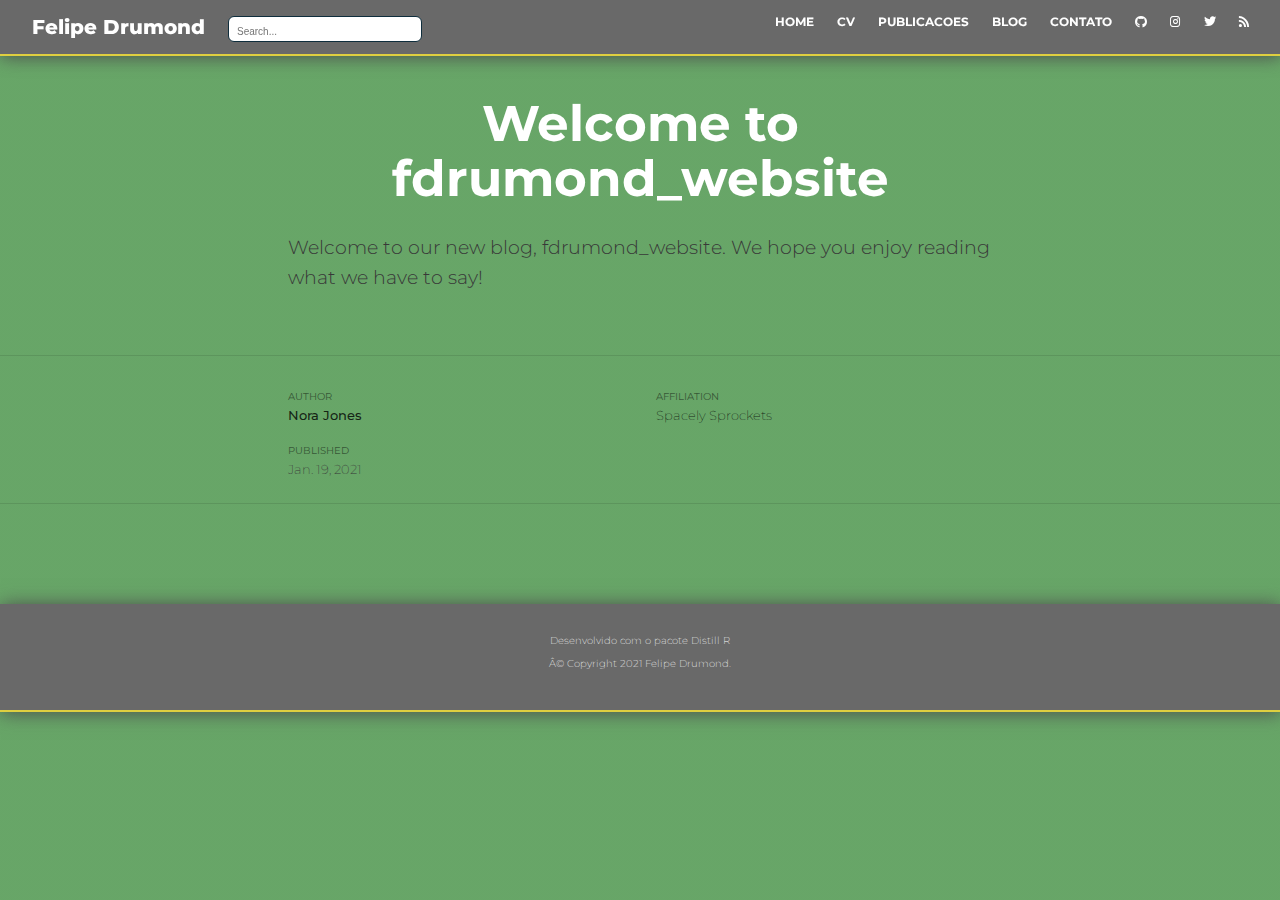
==== commit a9459b5a: "final commit" ====
--- a/posts/welcome/index.html
+++ b/posts/welcome/index.html
@@ -2098,7 +2098,7 @@
   font-size: 20px;
 }
 
-html, body, p, h2 {
+html, p, h2 {
   font-family: 'Montserrat', sans-serif;
   font-weight: 200;
   line-height: 1.3; 
@@ -2132,6 +2132,38 @@
   font-weight: bold;
 }
 
+body {
+padding-top: 2,5rem;
+font-weight: 800;
+color: #fff;
+background: 
+    /* top, transparent red, faked with gradient */ 
+    linear-gradient(
+      rgba(77,150,77, 0.85), 
+      rgba(77,150,77, 0.85)
+    ),
+    /* bottom, image */
+    url(images/luiz-felipe-silva-carmo-zvg6_GXfxEo-unsplash.jpg) no-repeat center center fixed;
+background-size:cover !important;
+}
+
+.highcharts-container text {
+    font-family: 'Montserrat', sans-serif;
+}
+
+
+d-title h1 {
+  color:#FFFFFF;
+  text-align: center;
+  font-weight: bold;
+  font-stretch: semi-condensed;
+}
+
+
+d-article>p>img {
+    width: 30%;
+    text-align: center;
+}
 
 </style>
 <!--/radix_placeholder_site_in_header-->
@@ -2156,10 +2188,10 @@
 <input id="distill-search" class="nav-search hidden" type="text" placeholder="Search..."/>
 </div>
 <div class="nav-right">
-<a href="../../home.html">HOME</a>
+<a href="../../index.html">HOME</a>
 <a href="../../cv.html">CV</a>
 <a href="../../publicacoes.html">PUBLICACOES</a>
-<a href="../../index.html">BLOG</a>
+<a href="https://fdrumond.github.io/fdrumond_blog">BLOG</a>
 <a href="../../contato.html">CONTATO</a>
 <a href="https://github.com/FDrumond/conhecimento-geral">
 <i class="fa fa-github" aria-hidden="true"></i>
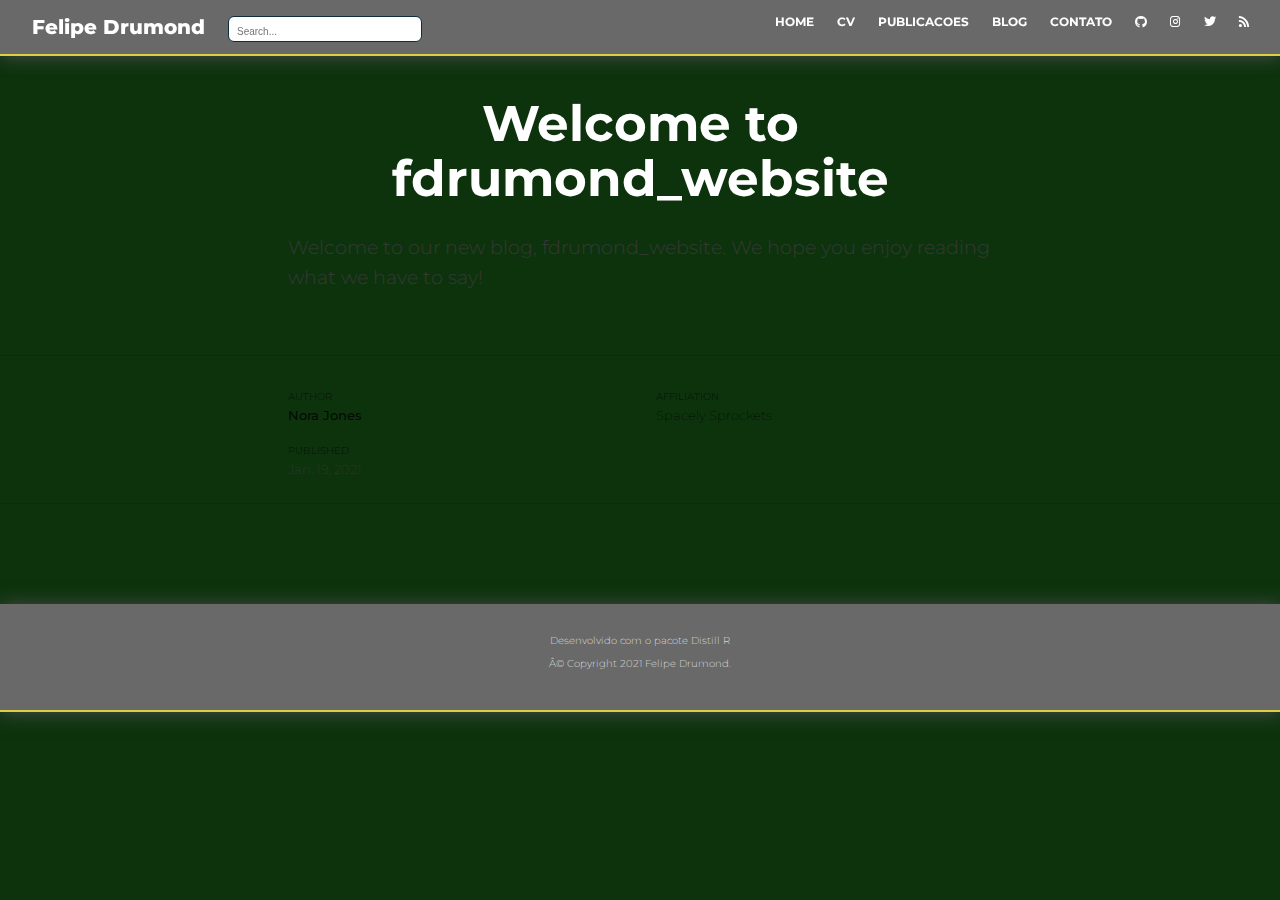
==== commit 4fc91acd: "image adjustment" ====
--- a/posts/welcome/index.html
+++ b/posts/welcome/index.html
@@ -2122,6 +2122,7 @@
 }
 
 
+
 d-article blockquote {
   font-size: 0.8em;
 }
@@ -2139,8 +2140,8 @@
 background: 
     /* top, transparent red, faked with gradient */ 
     linear-gradient(
-      rgba(77,150,77, 0.85), 
-      rgba(77,150,77, 0.85)
+      rgba(0,40,0, 0.95), 
+      rgba(0,40,0, 0.95)
     ),
     /* bottom, image */
     url(images/luiz-felipe-silva-carmo-zvg6_GXfxEo-unsplash.jpg) no-repeat center center fixed;
@@ -2161,9 +2162,10 @@
 
 
 d-article>p>img {
-    width: 30%;
-    text-align: center;
-}
+    display: block;
+    margin-left: auto;
+    margin-right: auto }
+
 
 </style>
 <!--/radix_placeholder_site_in_header-->
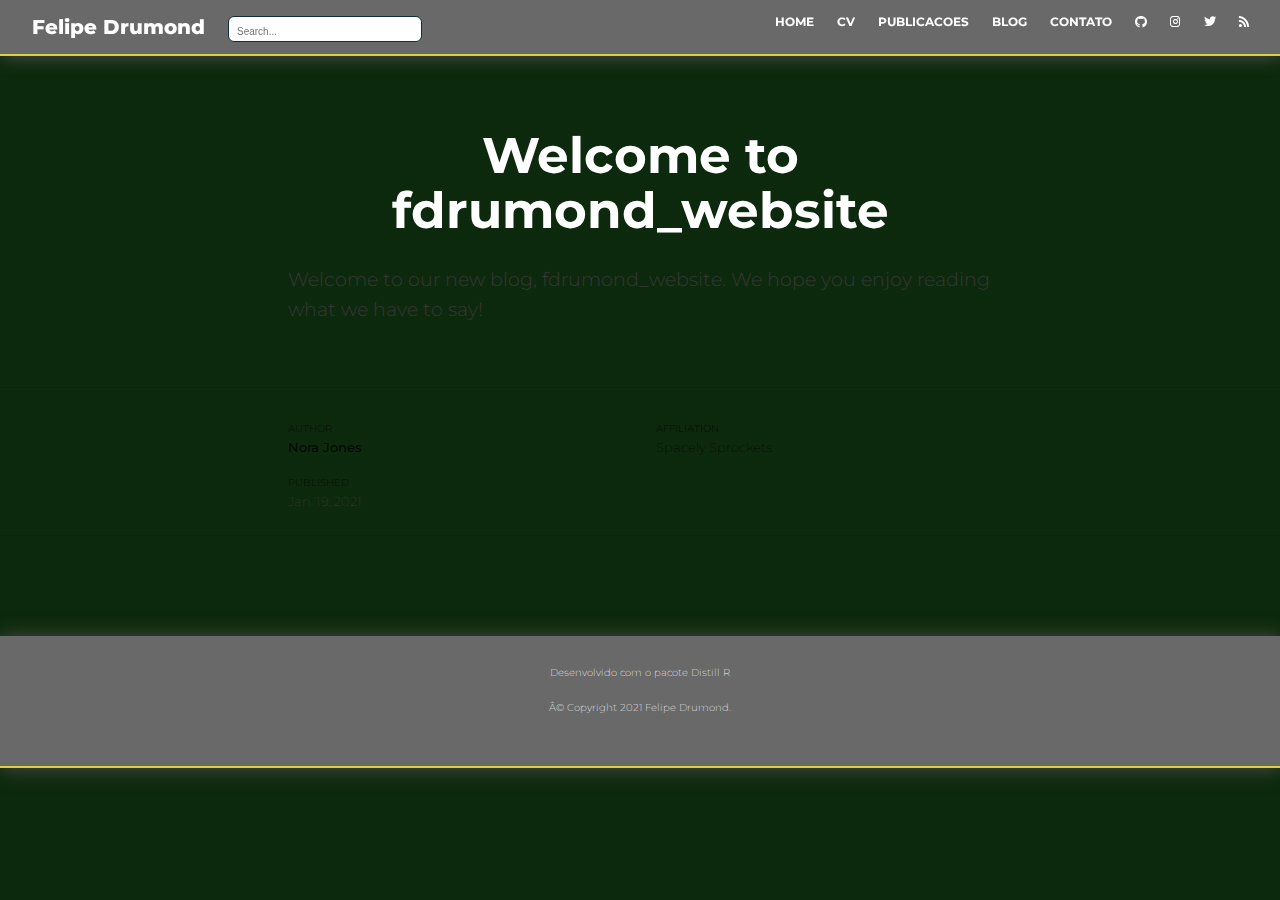
==== commit 7d1614f5: "cv commit" ====
--- a/posts/welcome/index.html
+++ b/posts/welcome/index.html
@@ -2087,6 +2087,8 @@
   background-color: #696969;
   font-family: 'Montserrat', sans-serif;
   font-size: 10px;
+  height: 25px;
+  vertical-align: baseline;
 }
 
 .posts-list .metadata .publishedDate {
@@ -2134,14 +2136,13 @@
 }
 
 body {
-padding-top: 2,5rem;
+padding-top: 2rem;
 font-weight: 800;
 color: #fff;
 background: 
     /* top, transparent red, faked with gradient */ 
     linear-gradient(
-      rgba(0,40,0, 0.95), 
-      rgba(0,40,0, 0.95)
+      rgba(0,30,0, 0.95)
     ),
     /* bottom, image */
     url(images/luiz-felipe-silva-carmo-zvg6_GXfxEo-unsplash.jpg) no-repeat center center fixed;
@@ -2164,7 +2165,9 @@
 d-article>p>img {
     display: block;
     margin-left: auto;
-    margin-right: auto }
+    margin-right: auto;
+    width: 30%;
+}
 
 
 </style>
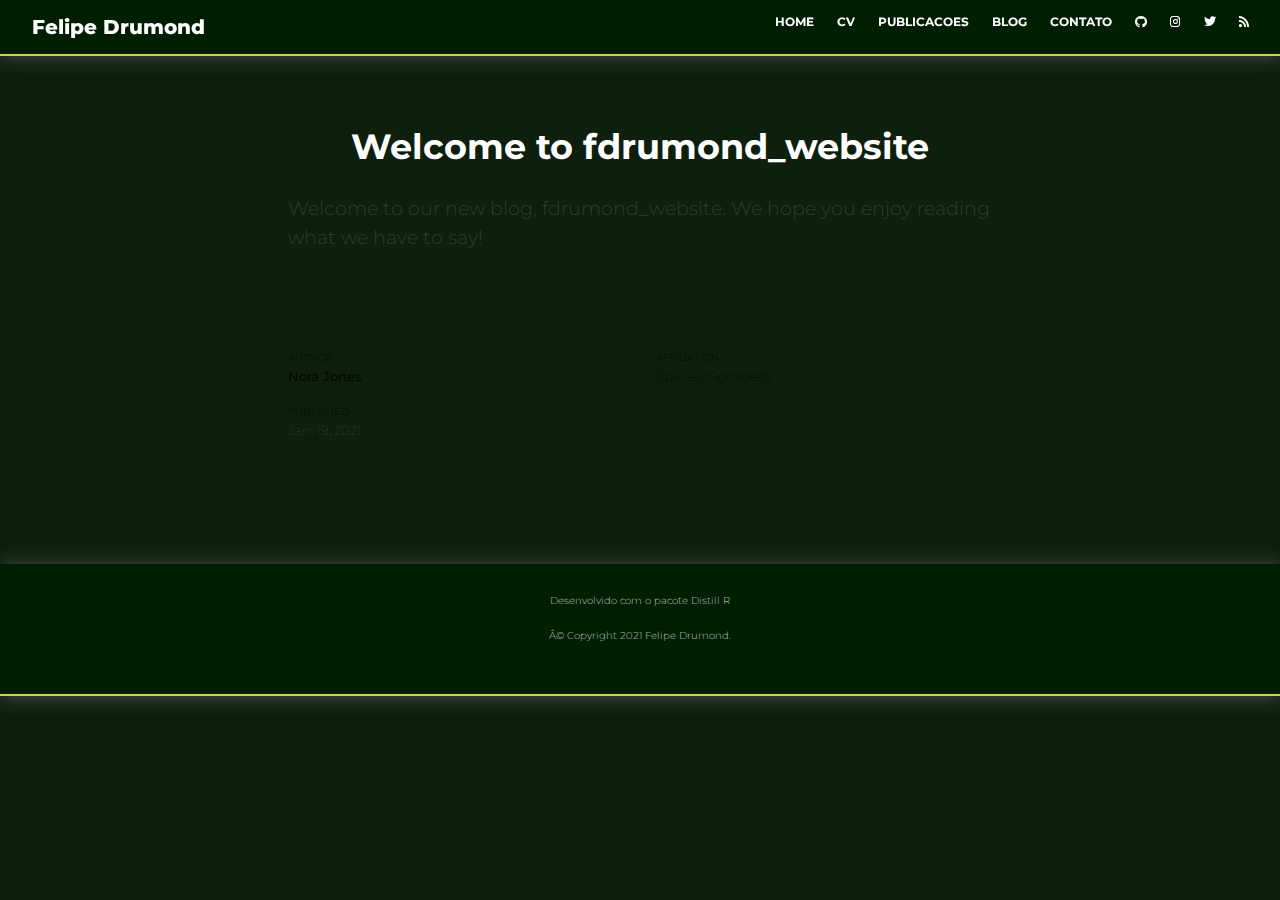
==== commit ca3ae953: "final commit" ====
--- a/posts/welcome/index.html
+++ b/posts/welcome/index.html
@@ -465,265 +465,6 @@
 <link href="../../site_libs/font-awesome-5.1.0/css/all.css" rel="stylesheet"/>
 <link href="../../site_libs/font-awesome-5.1.0/css/v4-shims.css" rel="stylesheet"/>
 <script src="../../site_libs/headroom-0.9.4/headroom.min.js"></script>
-<script src="../../site_libs/autocomplete-0.37.1/autocomplete.min.js"></script>
-<script src="../../site_libs/fuse-6.4.1/fuse.min.js"></script>
-
-<script type="application/javascript">
-
-function getMeta(metaName) {
-  var metas = document.getElementsByTagName('meta');
-  for (let i = 0; i < metas.length; i++) {
-    if (metas[i].getAttribute('name') === metaName) {
-      return metas[i].getAttribute('content');
-    }
-  }
-  return '';
-}
-
-function offsetURL(url) {
-  var offset = getMeta('distill:offset');
-  return offset ? offset + '/' + url : url;
-}
-
-function createFuseIndex() {
-
-  // create fuse index
-  var options = {
-    keys: [
-      { name: 'title', weight: 20 },
-      { name: 'categories', weight: 15 },
-      { name: 'description', weight: 10 },
-      { name: 'contents', weight: 5 },
-    ],
-    ignoreLocation: true,
-    threshold: 0
-  };
-  var fuse = new window.Fuse([], options);
-
-  // fetch the main search.json
-  return fetch(offsetURL('search.json'))
-    .then(function(response) {
-      if (response.status == 200) {
-        return response.json().then(function(json) {
-          // index main articles
-          json.articles.forEach(function(article) {
-            fuse.add(article);
-          });
-          // download collections and index their articles
-          return Promise.all(json.collections.map(function(collection) {
-            return fetch(offsetURL(collection)).then(function(response) {
-              if (response.status === 200) {
-                return response.json().then(function(articles) {
-                  articles.forEach(function(article) {
-                    fuse.add(article);
-                  });
-                })
-              } else {
-                return Promise.reject(
-                  new Error('Unexpected status from search index request: ' +
-                            response.status)
-                );
-              }
-            });
-          })).then(function() {
-            return fuse;
-          });
-        });
-
-      } else {
-        return Promise.reject(
-          new Error('Unexpected status from search index request: ' +
-                      response.status)
-        );
-      }
-    });
-}
-
-window.document.addEventListener("DOMContentLoaded", function (event) {
-
-  // get search element (bail if we don't have one)
-  var searchEl = window.document.getElementById('distill-search');
-  if (!searchEl)
-    return;
-
-  createFuseIndex()
-    .then(function(fuse) {
-
-      // make search box visible
-      searchEl.classList.remove('hidden');
-
-      // initialize autocomplete
-      var options = {
-        autoselect: true,
-        hint: false,
-        minLength: 2,
-      };
-      window.autocomplete(searchEl, options, [{
-        source: function(query, callback) {
-          const searchOptions = {
-            isCaseSensitive: false,
-            shouldSort: true,
-            minMatchCharLength: 2,
-            limit: 10,
-          };
-          var results = fuse.search(query, searchOptions);
-          callback(results
-            .map(function(result) { return result.item; })
-          );
-        },
-        templates: {
-          suggestion: function(suggestion) {
-            var img = suggestion.preview && Object.keys(suggestion.preview).length > 0
-              ? `<img src="${offsetURL(suggestion.preview)}"</img>`
-              : '';
-            var html = `
-              <div class="search-item">
-                <h3>${suggestion.title}</h3>
-                <div class="search-item-description">
-                  ${suggestion.description || ''}
-                </div>
-                <div class="search-item-preview">
-                  ${img}
-                </div>
-              </div>
-            `;
-            return html;
-          }
-        }
-      }]).on('autocomplete:selected', function(event, suggestion) {
-        window.location.href = offsetURL(suggestion.path);
-      });
-      // remove inline display style on autocompleter (we want to
-      // manage responsive display via css)
-      $('.algolia-autocomplete').css("display", "");
-    })
-    .catch(function(error) {
-      console.log(error);
-    });
-
-});
-
-</script>
-
-<style type="text/css">
-
-.nav-search {
-  font-size: x-small;
-}
-
-/* Algolioa Autocomplete */
-
-.algolia-autocomplete {
-  display: inline-block;
-  margin-left: 10px;
-  vertical-align: sub;
-  background-color: white;
-  color: black;
-  padding: 6px;
-  padding-top: 8px;
-  padding-bottom: 0;
-  border-radius: 6px;
-  border: 1px #0F2E3D solid;
-  width: 180px;
-}
-
-
-@media screen and (max-width: 768px) {
-  .distill-site-nav .algolia-autocomplete {
-    display: none;
-    visibility: hidden;
-  }
-  .distill-site-nav.responsive .algolia-autocomplete {
-    display: inline-block;
-    visibility: visible;
-  }
-  .distill-site-nav.responsive .algolia-autocomplete .aa-dropdown-menu {
-    margin-left: 0;
-    width: 400px;
-    max-height: 400px;
-  }
-}
-
-.algolia-autocomplete .aa-input, .algolia-autocomplete .aa-hint {
-  width: 90%;
-  outline: none;
-  border: none;
-}
-
-.algolia-autocomplete .aa-hint {
-  color: #999;
-}
-.algolia-autocomplete .aa-dropdown-menu {
-  width: 550px;
-  max-height: 70vh;
-  overflow-x: visible;
-  overflow-y: scroll;
-  padding: 5px;
-  margin-top: 3px;
-  margin-left: -150px;
-  background-color: #fff;
-  border-radius: 5px;
-  border: 1px solid #999;
-  border-top: none;
-}
-
-.algolia-autocomplete .aa-dropdown-menu .aa-suggestion {
-  cursor: pointer;
-  padding: 5px 4px;
-  border-bottom: 1px solid #eee;
-}
-
-.algolia-autocomplete .aa-dropdown-menu .aa-suggestion:last-of-type {
-  border-bottom: none;
-  margin-bottom: 2px;
-}
-
-.algolia-autocomplete .aa-dropdown-menu .aa-suggestion .search-item {
-  overflow: hidden;
-  font-size: 0.8em;
-  line-height: 1.4em;
-}
-
-.algolia-autocomplete .aa-dropdown-menu .aa-suggestion .search-item h3 {
-  font-size: 1rem;
-  margin-block-start: 0;
-  margin-block-end: 5px;
-}
-
-.algolia-autocomplete .aa-dropdown-menu .aa-suggestion .search-item-description {
-  display: inline-block;
-  overflow: hidden;
-  height: 2.8em;
-  width: 80%;
-  margin-right: 4%;
-}
-
-.algolia-autocomplete .aa-dropdown-menu .aa-suggestion .search-item-preview {
-  display: inline-block;
-  width: 15%;
-}
-
-.algolia-autocomplete .aa-dropdown-menu .aa-suggestion .search-item-preview img {
-  height: 3em;
-  width: auto;
-  display: none;
-}
-
-.algolia-autocomplete .aa-dropdown-menu .aa-suggestion .search-item-preview img[src] {
-  display: initial;
-}
-
-.algolia-autocomplete .aa-dropdown-menu .aa-suggestion.aa-cursor {
-  background-color: #eee;
-}
-.algolia-autocomplete .aa-dropdown-menu .aa-suggestion em {
-  font-weight: bold;
-  font-style: normal;
-}
-
-</style>
-
-
 <!--/radix_placeholder_navigation_in_header-->
   <!--radix_placeholder_distill-->
 
@@ -2057,7 +1798,7 @@
 
 .distill-site-nav {
   color: #FFFFFF;
-  background-color: #696969;
+  background-color: rgb(0,30,0);
   font-family: 'Montserrat', sans-serif;
   font-size: 12px;
   font-weight: bold;
@@ -2084,7 +1825,7 @@
 
 .distill-site-footer p{
   color: #FFFFFF;
-  background-color: #696969;
+  background-color: rgb(0,30,0);
   font-family: 'Montserrat', sans-serif;
   font-size: 10px;
   height: 25px;
@@ -2131,23 +1872,25 @@
 
 
 d-title h1 {
-  font-size: 50px;
+  font-size: 35px;
   font-weight: bold;
 }
 
 body {
-padding-top: 2rem;
-font-weight: 800;
-color: #fff;
+  padding-top: 2rem;
+  font-weight: 800;
+  color: #fff;
 background: 
     /* top, transparent red, faked with gradient */ 
     linear-gradient(
-      rgba(0,30,0, 0.95)
+      rgba(0,20,0, 0.95), 
+      rgba(0,20,0, 0.95)
     ),
     /* bottom, image */
-    url(images/luiz-felipe-silva-carmo-zvg6_GXfxEo-unsplash.jpg) no-repeat center center fixed;
+    url(images/fundo.jpg) no-repeat center center fixed;
 background-size:cover !important;
 }
+
 
 .highcharts-container text {
     font-family: 'Montserrat', sans-serif;
@@ -2190,7 +1933,6 @@
 <nav class="distill-site-nav distill-site-header">
 <div class="nav-left">
 <a href="../../index.html" class="title">Felipe Drumond</a>
-<input id="distill-search" class="nav-search hidden" type="text" placeholder="Search..."/>
 </div>
 <div class="nav-right">
 <a href="../../index.html">HOME</a>
